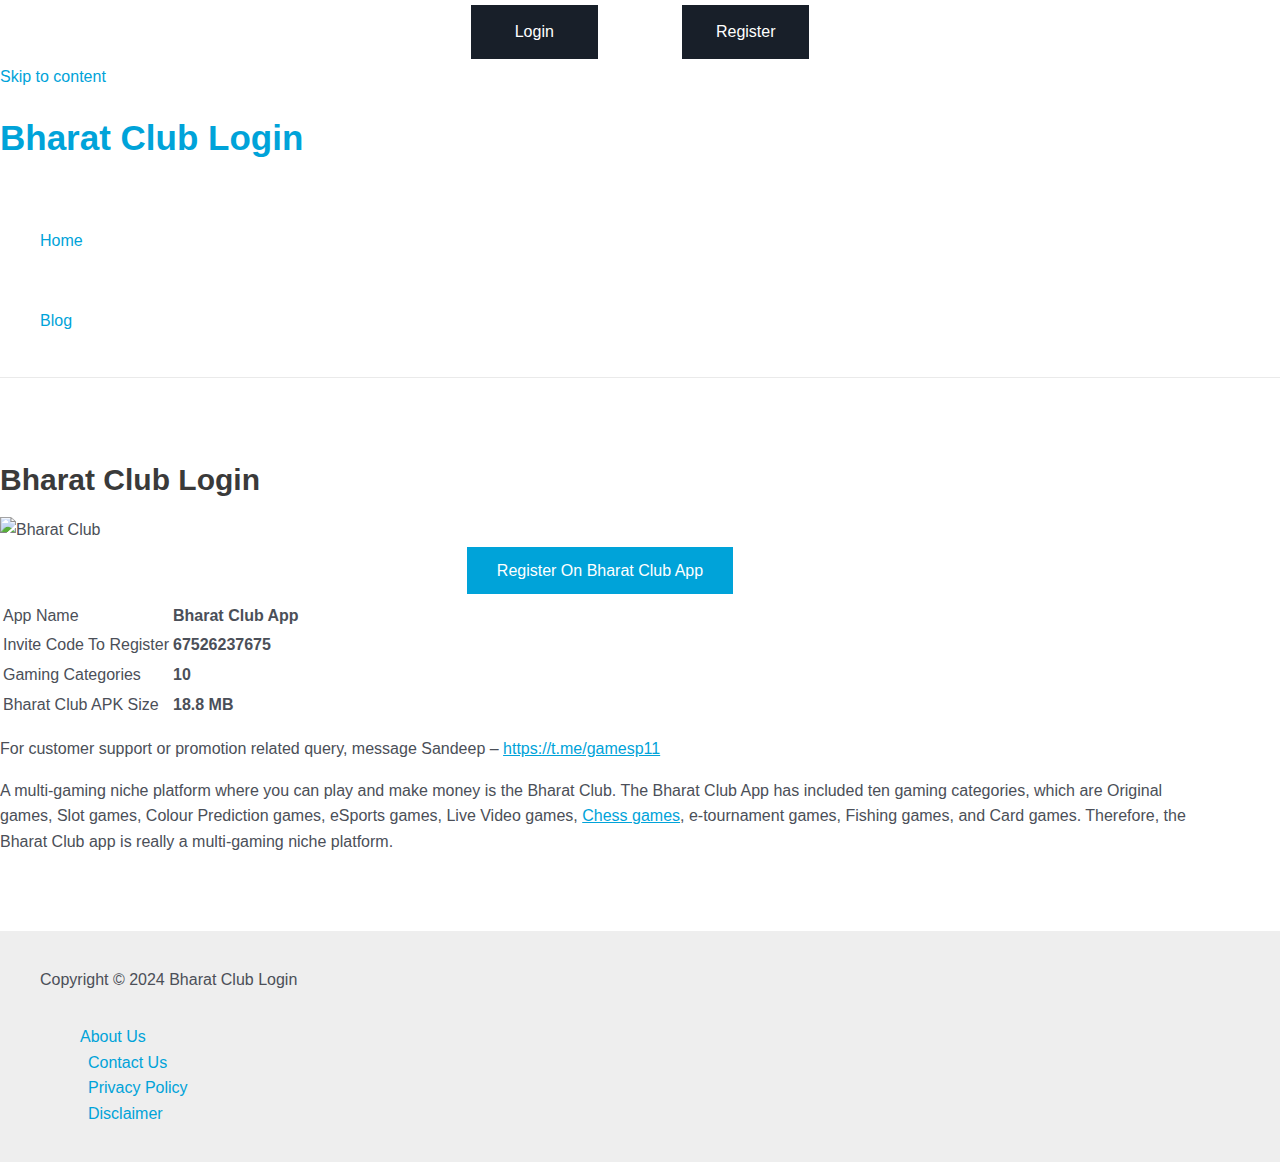
==== index.html @ de984020 "new responsive ui" ====
<!DOCTYPE html>
<html lang="en-US">
<head>
<meta charset="UTF-8">
<meta name="viewport" content="width=device-width, initial-scale=1">
	 <link rel="profile" href="https://gmpg.org/xfn/11"> 
	 <title>Bharat Club Login</title>
<meta name='robots' content='max-image-preview:large' />
<link rel="alternate" type="application/rss+xml" title="Bharat Club Login &raquo; Feed" href="https://bharatt.club/feed/" />
<link rel="alternate" type="application/rss+xml" title="Bharat Club Login &raquo; Comments Feed" href="https://bharatt.club/comments/feed/" />
<script>
window._wpemojiSettings = {"baseUrl":"https:\/\/s.w.org\/images\/core\/emoji\/15.0.3\/72x72\/","ext":".png","svgUrl":"https:\/\/s.w.org\/images\/core\/emoji\/15.0.3\/svg\/","svgExt":".svg","source":{"concatemoji":"https:\/\/bharatt.club\/wp-includes\/js\/wp-emoji-release.min.js?ver=6.5.5"}};
/*! This file is auto-generated */
!function(i,n){var o,s,e;function c(e){try{var t={supportTests:e,timestamp:(new Date).valueOf()};sessionStorage.setItem(o,JSON.stringify(t))}catch(e){}}function p(e,t,n){e.clearRect(0,0,e.canvas.width,e.canvas.height),e.fillText(t,0,0);var t=new Uint32Array(e.getImageData(0,0,e.canvas.width,e.canvas.height).data),r=(e.clearRect(0,0,e.canvas.width,e.canvas.height),e.fillText(n,0,0),new Uint32Array(e.getImageData(0,0,e.canvas.width,e.canvas.height).data));return t.every(function(e,t){return e===r[t]})}function u(e,t,n){switch(t){case"flag":return n(e,"\ud83c\udff3\ufe0f\u200d\u26a7\ufe0f","\ud83c\udff3\ufe0f\u200b\u26a7\ufe0f")?!1:!n(e,"\ud83c\uddfa\ud83c\uddf3","\ud83c\uddfa\u200b\ud83c\uddf3")&&!n(e,"\ud83c\udff4\udb40\udc67\udb40\udc62\udb40\udc65\udb40\udc6e\udb40\udc67\udb40\udc7f","\ud83c\udff4\u200b\udb40\udc67\u200b\udb40\udc62\u200b\udb40\udc65\u200b\udb40\udc6e\u200b\udb40\udc67\u200b\udb40\udc7f");case"emoji":return!n(e,"\ud83d\udc26\u200d\u2b1b","\ud83d\udc26\u200b\u2b1b")}return!1}function f(e,t,n){var r="undefined"!=typeof WorkerGlobalScope&&self instanceof WorkerGlobalScope?new OffscreenCanvas(300,150):i.createElement("canvas"),a=r.getContext("2d",{willReadFrequently:!0}),o=(a.textBaseline="top",a.font="600 32px Arial",{});return e.forEach(function(e){o[e]=t(a,e,n)}),o}function t(e){var t=i.createElement("script");t.src=e,t.defer=!0,i.head.appendChild(t)}"undefined"!=typeof Promise&&(o="wpEmojiSettingsSupports",s=["flag","emoji"],n.supports={everything:!0,everythingExceptFlag:!0},e=new Promise(function(e){i.addEventListener("DOMContentLoaded",e,{once:!0})}),new Promise(function(t){var n=function(){try{var e=JSON.parse(sessionStorage.getItem(o));if("object"==typeof e&&"number"==typeof e.timestamp&&(new Date).valueOf()<e.timestamp+604800&&"object"==typeof e.supportTests)return e.supportTests}catch(e){}return null}();if(!n){if("undefined"!=typeof Worker&&"undefined"!=typeof OffscreenCanvas&&"undefined"!=typeof URL&&URL.createObjectURL&&"undefined"!=typeof Blob)try{var e="postMessage("+f.toString()+"("+[JSON.stringify(s),u.toString(),p.toString()].join(",")+"));",r=new Blob([e],{type:"text/javascript"}),a=new Worker(URL.createObjectURL(r),{name:"wpTestEmojiSupports"});return void(a.onmessage=function(e){c(n=e.data),a.terminate(),t(n)})}catch(e){}c(n=f(s,u,p))}t(n)}).then(function(e){for(var t in e)n.supports[t]=e[t],n.supports.everything=n.supports.everything&&n.supports[t],"flag"!==t&&(n.supports.everythingExceptFlag=n.supports.everythingExceptFlag&&n.supports[t]);n.supports.everythingExceptFlag=n.supports.everythingExceptFlag&&!n.supports.flag,n.DOMReady=!1,n.readyCallback=function(){n.DOMReady=!0}}).then(function(){return e}).then(function(){var e;n.supports.everything||(n.readyCallback(),(e=n.source||{}).concatemoji?t(e.concatemoji):e.wpemoji&&e.twemoji&&(t(e.twemoji),t(e.wpemoji)))}))}((window,document),window._wpemojiSettings);
</script>
<link rel='stylesheet' id='astra-theme-css-css' href='https://bharatt.club/wp-content/themes/astra/assets/css/minified/main.min.css?ver=4.1.8' media='all' />
<style id='astra-theme-css-inline-css'>
:root{--ast-container-default-xlg-padding:3em;--ast-container-default-lg-padding:3em;--ast-container-default-slg-padding:2em;--ast-container-default-md-padding:3em;--ast-container-default-sm-padding:3em;--ast-container-default-xs-padding:2.4em;--ast-container-default-xxs-padding:1.8em;--ast-code-block-background:#EEEEEE;--ast-comment-inputs-background:#FAFAFA;}html{font-size:100%;}a{color:#00a3d9;}a:hover,a:focus{color:var(--ast-global-color-1);}body,button,input,select,textarea,.ast-button,.ast-custom-button{font-family:-apple-system,BlinkMacSystemFont,Segoe UI,Roboto,Oxygen-Sans,Ubuntu,Cantarell,Helvetica Neue,sans-serif;font-weight:inherit;font-size:16px;font-size:1rem;line-height:1.6em;}blockquote{color:var(--ast-global-color-3);}h1,.entry-content h1,h2,.entry-content h2,h3,.entry-content h3,h4,.entry-content h4,h5,.entry-content h5,h6,.entry-content h6,.site-title,.site-title a{font-weight:600;}.site-title{font-size:35px;font-size:2.1875rem;display:block;}.site-header .site-description{font-size:15px;font-size:0.9375rem;display:none;}.entry-title{font-size:30px;font-size:1.875rem;}h1,.entry-content h1{font-size:40px;font-size:2.5rem;font-weight:600;line-height:1.4em;}h2,.entry-content h2{font-size:30px;font-size:1.875rem;font-weight:600;line-height:1.25em;}h3,.entry-content h3{font-size:25px;font-size:1.5625rem;font-weight:600;line-height:1.2em;}h4,.entry-content h4{font-size:20px;font-size:1.25rem;line-height:1.2em;font-weight:600;}h5,.entry-content h5{font-size:18px;font-size:1.125rem;line-height:1.2em;font-weight:600;}h6,.entry-content h6{font-size:15px;font-size:0.9375rem;line-height:1.25em;font-weight:600;}::selection{background-color:#00a3d9;color:#ffffff;}body,h1,.entry-title a,.entry-content h1,h2,.entry-content h2,h3,.entry-content h3,h4,.entry-content h4,h5,.entry-content h5,h6,.entry-content h6{color:var(--ast-global-color-3);}.tagcloud a:hover,.tagcloud a:focus,.tagcloud a.current-item{color:#ffffff;border-color:#00a3d9;background-color:#00a3d9;}input:focus,input[type="text"]:focus,input[type="email"]:focus,input[type="url"]:focus,input[type="password"]:focus,input[type="reset"]:focus,input[type="search"]:focus,textarea:focus{border-color:#00a3d9;}input[type="radio"]:checked,input[type=reset],input[type="checkbox"]:checked,input[type="checkbox"]:hover:checked,input[type="checkbox"]:focus:checked,input[type=range]::-webkit-slider-thumb{border-color:#00a3d9;background-color:#00a3d9;box-shadow:none;}.site-footer a:hover + .post-count,.site-footer a:focus + .post-count{background:#00a3d9;border-color:#00a3d9;}.single .nav-links .nav-previous,.single .nav-links .nav-next{color:#00a3d9;}.entry-meta,.entry-meta *{line-height:1.45;color:#00a3d9;}.entry-meta a:hover,.entry-meta a:hover *,.entry-meta a:focus,.entry-meta a:focus *,.page-links > .page-link,.page-links .page-link:hover,.post-navigation a:hover{color:var(--ast-global-color-1);}#cat option,.secondary .calendar_wrap thead a,.secondary .calendar_wrap thead a:visited{color:#00a3d9;}.secondary .calendar_wrap #today,.ast-progress-val span{background:#00a3d9;}.secondary a:hover + .post-count,.secondary a:focus + .post-count{background:#00a3d9;border-color:#00a3d9;}.calendar_wrap #today > a{color:#ffffff;}.page-links .page-link,.single .post-navigation a{color:#00a3d9;}.ast-archive-title{color:var(--ast-global-color-2);}.widget-title{font-size:22px;font-size:1.375rem;color:var(--ast-global-color-2);}.ast-single-post .entry-content a,.ast-comment-content a:not(.ast-comment-edit-reply-wrap a){text-decoration:underline;}.ast-single-post .wp-block-button .wp-block-button__link,.ast-single-post .elementor-button-wrapper .elementor-button,.ast-single-post .entry-content .uagb-tab a,.ast-single-post .entry-content .uagb-ifb-cta a,.ast-single-post .entry-content .wp-block-uagb-buttons a,.ast-single-post .entry-content .uabb-module-content a,.ast-single-post .entry-content .uagb-post-grid a,.ast-single-post .entry-content .uagb-timeline a,.ast-single-post .entry-content .uagb-toc__wrap a,.ast-single-post .entry-content .uagb-taxomony-box a,.ast-single-post .entry-content .woocommerce a,.entry-content .wp-block-latest-posts > li > a,.ast-single-post .entry-content .wp-block-file__button{text-decoration:none;}a:focus-visible,.ast-menu-toggle:focus-visible,.site .skip-link:focus-visible,.wp-block-loginout input:focus-visible,.wp-block-search.wp-block-search__button-inside .wp-block-search__inside-wrapper,.ast-header-navigation-arrow:focus-visible{outline-style:dotted;outline-color:inherit;outline-width:thin;border-color:transparent;}input:focus,input[type="text"]:focus,input[type="email"]:focus,input[type="url"]:focus,input[type="password"]:focus,input[type="reset"]:focus,input[type="search"]:focus,textarea:focus,.wp-block-search__input:focus,[data-section="section-header-mobile-trigger"] .ast-button-wrap .ast-mobile-menu-trigger-minimal:focus,.ast-mobile-popup-drawer.active .menu-toggle-close:focus,.woocommerce-ordering select.orderby:focus,#ast-scroll-top:focus,.woocommerce a.add_to_cart_button:focus,.woocommerce .button.single_add_to_cart_button:focus{border-style:dotted;border-color:inherit;border-width:thin;outline-color:transparent;}.ast-logo-title-inline .site-logo-img{padding-right:1em;}@media (max-width:921px){#ast-desktop-header{display:none;}}@media (min-width:921px){#ast-mobile-header{display:none;}}.wp-block-buttons.aligncenter{justify-content:center;}@media (max-width:921px){.ast-theme-transparent-header #primary,.ast-theme-transparent-header #secondary{padding:0;}}@media (max-width:921px){.ast-plain-container.ast-no-sidebar #primary{padding:0;}}.ast-plain-container.ast-no-sidebar #primary{margin-top:0;margin-bottom:0;}@media (min-width:1200px){.ast-plain-container.ast-no-sidebar #primary{margin-top:60px;margin-bottom:60px;}}.wp-block-button.is-style-outline .wp-block-button__link{border-color:#00a3d9;}div.wp-block-button.is-style-outline > .wp-block-button__link:not(.has-text-color),div.wp-block-button.wp-block-button__link.is-style-outline:not(.has-text-color){color:#00a3d9;}.wp-block-button.is-style-outline .wp-block-button__link:hover,div.wp-block-button.is-style-outline .wp-block-button__link:focus,div.wp-block-button.is-style-outline > .wp-block-button__link:not(.has-text-color):hover,div.wp-block-button.wp-block-button__link.is-style-outline:not(.has-text-color):hover{color:#ffffff;background-color:var(--ast-global-color-1);border-color:var(--ast-global-color-1);}.post-page-numbers.current .page-link,.ast-pagination .page-numbers.current{color:#ffffff;border-color:#00a3d9;background-color:#00a3d9;border-radius:2px;}h1.widget-title{font-weight:600;}h2.widget-title{font-weight:600;}h3.widget-title{font-weight:600;}#page{display:flex;flex-direction:column;min-height:100vh;}.ast-404-layout-1 h1.page-title{color:var(--ast-global-color-2);}.single .post-navigation a{line-height:1em;height:inherit;}.error-404 .page-sub-title{font-size:1.5rem;font-weight:inherit;}.search .site-content .content-area .search-form{margin-bottom:0;}#page .site-content{flex-grow:1;}.widget{margin-bottom:3.5em;}#secondary li{line-height:1.5em;}#secondary .wp-block-group h2{margin-bottom:0.7em;}#secondary h2{font-size:1.7rem;}.ast-separate-container .ast-article-post,.ast-separate-container .ast-article-single,.ast-separate-container .ast-comment-list li.depth-1,.ast-separate-container .comment-respond{padding:3em;}.ast-separate-container .ast-comment-list li.depth-1,.hentry{margin-bottom:2em;}.ast-separate-container .ast-archive-description,.ast-separate-container .ast-author-box{background-color:var(--ast-global-color-5);border-bottom:1px solid var(--ast-border-color);}.ast-separate-container .comments-title{padding:2em 2em 0 2em;}.ast-page-builder-template .comment-form-textarea,.ast-comment-formwrap .ast-grid-common-col{padding:0;}.ast-comment-formwrap{padding:0 20px;display:inline-flex;column-gap:20px;}.archive.ast-page-builder-template .entry-header{margin-top:2em;}.ast-page-builder-template .ast-comment-formwrap{width:100%;}.entry-title{margin-bottom:0.5em;}.ast-archive-description p{font-size:inherit;font-weight:inherit;line-height:inherit;}@media (min-width:921px){.ast-left-sidebar.ast-page-builder-template #secondary,.archive.ast-right-sidebar.ast-page-builder-template .site-main{padding-left:20px;padding-right:20px;}}@media (max-width:544px){.ast-comment-formwrap.ast-row{column-gap:10px;display:inline-block;}#ast-commentform .ast-grid-common-col{position:relative;width:100%;}}@media (min-width:1201px){.ast-separate-container .ast-article-post,.ast-separate-container .ast-article-single,.ast-separate-container .ast-author-box,.ast-separate-container .ast-404-layout-1,.ast-separate-container .no-results{padding:3em;}}@media (max-width:921px){.ast-separate-container #primary,.ast-separate-container #secondary{padding:1.5em 0;}#primary,#secondary{padding:1.5em 0;margin:0;}.ast-left-sidebar #content > .ast-container{display:flex;flex-direction:column-reverse;width:100%;}}@media (min-width:922px){.ast-separate-container.ast-right-sidebar #primary,.ast-separate-container.ast-left-sidebar #primary{border:0;}.search-no-results.ast-separate-container #primary{margin-bottom:4em;}}.wp-block-button .wp-block-button__link{color:#ffffff;}.wp-block-button .wp-block-button__link:hover,.wp-block-button .wp-block-button__link:focus{color:#ffffff;background-color:var(--ast-global-color-1);border-color:var(--ast-global-color-1);}.elementor-widget-heading h1.elementor-heading-title{line-height:1.4em;}.elementor-widget-heading h2.elementor-heading-title{line-height:1.25em;}.elementor-widget-heading h3.elementor-heading-title{line-height:1.2em;}.elementor-widget-heading h4.elementor-heading-title{line-height:1.2em;}.elementor-widget-heading h5.elementor-heading-title{line-height:1.2em;}.elementor-widget-heading h6.elementor-heading-title{line-height:1.25em;}.wp-block-button .wp-block-button__link,.wp-block-search .wp-block-search__button,body .wp-block-file .wp-block-file__button{border-color:#00a3d9;background-color:#00a3d9;color:#ffffff;font-family:inherit;font-weight:inherit;line-height:1em;padding-top:15px;padding-right:30px;padding-bottom:15px;padding-left:30px;}@media (max-width:921px){.wp-block-button .wp-block-button__link,.wp-block-search .wp-block-search__button,body .wp-block-file .wp-block-file__button{padding-top:14px;padding-right:28px;padding-bottom:14px;padding-left:28px;}}@media (max-width:544px){.wp-block-button .wp-block-button__link,.wp-block-search .wp-block-search__button,body .wp-block-file .wp-block-file__button{padding-top:12px;padding-right:24px;padding-bottom:12px;padding-left:24px;}}.menu-toggle,button,.ast-button,.ast-custom-button,.button,input#submit,input[type="button"],input[type="submit"],input[type="reset"],form[CLASS*="wp-block-search__"].wp-block-search .wp-block-search__inside-wrapper .wp-block-search__button,body .wp-block-file .wp-block-file__button,.search .search-submit{border-style:solid;border-top-width:0;border-right-width:0;border-left-width:0;border-bottom-width:0;color:#ffffff;border-color:#00a3d9;background-color:#00a3d9;padding-top:15px;padding-right:30px;padding-bottom:15px;padding-left:30px;font-family:inherit;font-weight:inherit;line-height:1em;}button:focus,.menu-toggle:hover,button:hover,.ast-button:hover,.ast-custom-button:hover .button:hover,.ast-custom-button:hover ,input[type=reset]:hover,input[type=reset]:focus,input#submit:hover,input#submit:focus,input[type="button"]:hover,input[type="button"]:focus,input[type="submit"]:hover,input[type="submit"]:focus,form[CLASS*="wp-block-search__"].wp-block-search .wp-block-search__inside-wrapper .wp-block-search__button:hover,form[CLASS*="wp-block-search__"].wp-block-search .wp-block-search__inside-wrapper .wp-block-search__button:focus,body .wp-block-file .wp-block-file__button:hover,body .wp-block-file .wp-block-file__button:focus{color:#ffffff;background-color:var(--ast-global-color-1);border-color:var(--ast-global-color-1);}form[CLASS*="wp-block-search__"].wp-block-search .wp-block-search__inside-wrapper .wp-block-search__button.has-icon{padding-top:calc(15px - 3px);padding-right:calc(30px - 3px);padding-bottom:calc(15px - 3px);padding-left:calc(30px - 3px);}@media (max-width:921px){.menu-toggle,button,.ast-button,.ast-custom-button,.button,input#submit,input[type="button"],input[type="submit"],input[type="reset"],form[CLASS*="wp-block-search__"].wp-block-search .wp-block-search__inside-wrapper .wp-block-search__button,body .wp-block-file .wp-block-file__button,.search .search-submit{padding-top:14px;padding-right:28px;padding-bottom:14px;padding-left:28px;}}@media (max-width:544px){.menu-toggle,button,.ast-button,.ast-custom-button,.button,input#submit,input[type="button"],input[type="submit"],input[type="reset"],form[CLASS*="wp-block-search__"].wp-block-search .wp-block-search__inside-wrapper .wp-block-search__button,body .wp-block-file .wp-block-file__button,.search .search-submit{padding-top:12px;padding-right:24px;padding-bottom:12px;padding-left:24px;}}@media (max-width:921px){.ast-mobile-header-stack .main-header-bar .ast-search-menu-icon{display:inline-block;}.ast-header-break-point.ast-header-custom-item-outside .ast-mobile-header-stack .main-header-bar .ast-search-icon{margin:0;}.ast-comment-avatar-wrap img{max-width:2.5em;}.ast-separate-container .ast-comment-list li.depth-1{padding:1.5em 2.14em;}.ast-separate-container .comment-respond{padding:2em 2.14em;}.ast-comment-meta{padding:0 1.8888em 1.3333em;}}@media (min-width:544px){.ast-container{max-width:100%;}}@media (max-width:544px){.ast-separate-container .ast-article-post,.ast-separate-container .ast-article-single,.ast-separate-container .comments-title,.ast-separate-container .ast-archive-description{padding:1.5em 1em;}.ast-separate-container #content .ast-container{padding-left:0.54em;padding-right:0.54em;}.ast-separate-container .ast-comment-list li.depth-1{padding:1.5em 1em;margin-bottom:1.5em;}.ast-separate-container .ast-comment-list .bypostauthor{padding:.5em;}.ast-search-menu-icon.ast-dropdown-active .search-field{width:170px;}}.ast-separate-container{background-color:var(--ast-global-color-4);;}@media (max-width:921px){.site-title{display:block;}.site-header .site-description{display:none;}.entry-title{font-size:30px;}h1,.entry-content h1{font-size:30px;}h2,.entry-content h2{font-size:25px;}h3,.entry-content h3{font-size:20px;}}@media (max-width:544px){.site-title{display:block;}.site-header .site-description{display:none;}.entry-title{font-size:30px;}h1,.entry-content h1{font-size:30px;}h2,.entry-content h2{font-size:25px;}h3,.entry-content h3{font-size:20px;}}@media (max-width:921px){html{font-size:91.2%;}}@media (max-width:544px){html{font-size:91.2%;}}@media (min-width:922px){.ast-container{max-width:1240px;}}@media (min-width:922px){.site-content .ast-container{display:flex;}}@media (max-width:921px){.site-content .ast-container{flex-direction:column;}}@media (min-width:922px){.main-header-menu .sub-menu .menu-item.ast-left-align-sub-menu:hover > .sub-menu,.main-header-menu .sub-menu .menu-item.ast-left-align-sub-menu.focus > .sub-menu{margin-left:-0px;}}blockquote,cite {font-style: initial;}.wp-block-file {display: flex;align-items: center;flex-wrap: wrap;justify-content: space-between;}.wp-block-pullquote {border: none;}.wp-block-pullquote blockquote::before {content: "\201D";font-family: "Helvetica",sans-serif;display: flex;transform: rotate( 180deg );font-size: 6rem;font-style: normal;line-height: 1;font-weight: bold;align-items: center;justify-content: center;}.has-text-align-right > blockquote::before {justify-content: flex-start;}.has-text-align-left > blockquote::before {justify-content: flex-end;}figure.wp-block-pullquote.is-style-solid-color blockquote {max-width: 100%;text-align: inherit;}html body {--wp--custom--ast-default-block-top-padding: 3em;--wp--custom--ast-default-block-right-padding: 3em;--wp--custom--ast-default-block-bottom-padding: 3em;--wp--custom--ast-default-block-left-padding: 3em;--wp--custom--ast-container-width: 1200px;--wp--custom--ast-content-width-size: 1200px;--wp--custom--ast-wide-width-size: calc(1200px + var(--wp--custom--ast-default-block-left-padding) + var(--wp--custom--ast-default-block-right-padding));}.ast-narrow-container {--wp--custom--ast-content-width-size: 750px;--wp--custom--ast-wide-width-size: 750px;}@media(max-width: 921px) {html body {--wp--custom--ast-default-block-top-padding: 3em;--wp--custom--ast-default-block-right-padding: 2em;--wp--custom--ast-default-block-bottom-padding: 3em;--wp--custom--ast-default-block-left-padding: 2em;}}@media(max-width: 544px) {html body {--wp--custom--ast-default-block-top-padding: 3em;--wp--custom--ast-default-block-right-padding: 1.5em;--wp--custom--ast-default-block-bottom-padding: 3em;--wp--custom--ast-default-block-left-padding: 1.5em;}}.entry-content > .wp-block-group,.entry-content > .wp-block-cover,.entry-content > .wp-block-columns {padding-top: var(--wp--custom--ast-default-block-top-padding);padding-right: var(--wp--custom--ast-default-block-right-padding);padding-bottom: var(--wp--custom--ast-default-block-bottom-padding);padding-left: var(--wp--custom--ast-default-block-left-padding);}.ast-plain-container.ast-no-sidebar .entry-content > .alignfull,.ast-page-builder-template .ast-no-sidebar .entry-content > .alignfull {margin-left: calc( -50vw + 50%);margin-right: calc( -50vw + 50%);max-width: 100vw;width: 100vw;}.ast-plain-container.ast-no-sidebar .entry-content .alignfull .alignfull,.ast-page-builder-template.ast-no-sidebar .entry-content .alignfull .alignfull,.ast-plain-container.ast-no-sidebar .entry-content .alignfull .alignwide,.ast-page-builder-template.ast-no-sidebar .entry-content .alignfull .alignwide,.ast-plain-container.ast-no-sidebar .entry-content .alignwide .alignfull,.ast-page-builder-template.ast-no-sidebar .entry-content .alignwide .alignfull,.ast-plain-container.ast-no-sidebar .entry-content .alignwide .alignwide,.ast-page-builder-template.ast-no-sidebar .entry-content .alignwide .alignwide,.ast-plain-container.ast-no-sidebar .entry-content .wp-block-column .alignfull,.ast-page-builder-template.ast-no-sidebar .entry-content .wp-block-column .alignfull,.ast-plain-container.ast-no-sidebar .entry-content .wp-block-column .alignwide,.ast-page-builder-template.ast-no-sidebar .entry-content .wp-block-column .alignwide {margin-left: auto;margin-right: auto;width: 100%;}[ast-blocks-layout] .wp-block-separator:not(.is-style-dots) {height: 0;}[ast-blocks-layout] .wp-block-separator {margin: 20px auto;}[ast-blocks-layout] .wp-block-separator:not(.is-style-wide):not(.is-style-dots) {max-width: 100px;}[ast-blocks-layout] .wp-block-separator.has-background {padding: 0;}.entry-content[ast-blocks-layout] > * {max-width: var(--wp--custom--ast-content-width-size);margin-left: auto;margin-right: auto;}.entry-content[ast-blocks-layout] > .alignwide {max-width: var(--wp--custom--ast-wide-width-size);}.entry-content[ast-blocks-layout] .alignfull {max-width: none;}.entry-content .wp-block-columns {margin-bottom: 0;}blockquote {margin: 1.5em;border: none;}.wp-block-quote:not(.has-text-align-right):not(.has-text-align-center) {border-left: 5px solid rgba(0,0,0,0.05);}.has-text-align-right > blockquote,blockquote.has-text-align-right {border-right: 5px solid rgba(0,0,0,0.05);}.has-text-align-left > blockquote,blockquote.has-text-align-left {border-left: 5px solid rgba(0,0,0,0.05);}.wp-block-site-tagline,.wp-block-latest-posts .read-more {margin-top: 15px;}.wp-block-loginout p label {display: block;}.wp-block-loginout p:not(.login-remember):not(.login-submit) input {width: 100%;}.wp-block-loginout input:focus {border-color: transparent;}.wp-block-loginout input:focus {outline: thin dotted;}.entry-content .wp-block-media-text .wp-block-media-text__content {padding: 0 0 0 8%;}.entry-content .wp-block-media-text.has-media-on-the-right .wp-block-media-text__content {padding: 0 8% 0 0;}.entry-content .wp-block-media-text.has-background .wp-block-media-text__content {padding: 8%;}.entry-content .wp-block-cover:not([class*="background-color"]) .wp-block-cover__inner-container,.entry-content .wp-block-cover:not([class*="background-color"]) .wp-block-cover-image-text,.entry-content .wp-block-cover:not([class*="background-color"]) .wp-block-cover-text,.entry-content .wp-block-cover-image:not([class*="background-color"]) .wp-block-cover__inner-container,.entry-content .wp-block-cover-image:not([class*="background-color"]) .wp-block-cover-image-text,.entry-content .wp-block-cover-image:not([class*="background-color"]) .wp-block-cover-text {color: var(--ast-global-color-5);}.wp-block-loginout .login-remember input {width: 1.1rem;height: 1.1rem;margin: 0 5px 4px 0;vertical-align: middle;}.wp-block-latest-posts > li > *:first-child,.wp-block-latest-posts:not(.is-grid) > li:first-child {margin-top: 0;}.wp-block-search__inside-wrapper .wp-block-search__input {padding: 0 10px;color: var(--ast-global-color-3);background: var(--ast-global-color-5);border-color: var(--ast-border-color);}.wp-block-latest-posts .read-more {margin-bottom: 1.5em;}.wp-block-search__no-button .wp-block-search__inside-wrapper .wp-block-search__input {padding-top: 5px;padding-bottom: 5px;}.wp-block-latest-posts .wp-block-latest-posts__post-date,.wp-block-latest-posts .wp-block-latest-posts__post-author {font-size: 1rem;}.wp-block-latest-posts > li > *,.wp-block-latest-posts:not(.is-grid) > li {margin-top: 12px;margin-bottom: 12px;}.ast-page-builder-template .entry-content[ast-blocks-layout] > *,.ast-page-builder-template .entry-content[ast-blocks-layout] > .alignfull > * {max-width: none;}.ast-page-builder-template .entry-content[ast-blocks-layout] > .alignwide > * {max-width: var(--wp--custom--ast-wide-width-size);}.ast-page-builder-template .entry-content[ast-blocks-layout] > .inherit-container-width > *,.ast-page-builder-template .entry-content[ast-blocks-layout] > * > *,.entry-content[ast-blocks-layout] > .wp-block-cover .wp-block-cover__inner-container {max-width: var(--wp--custom--ast-content-width-size);margin-left: auto;margin-right: auto;}.entry-content[ast-blocks-layout] .wp-block-cover:not(.alignleft):not(.alignright) {width: auto;}@media(max-width: 1200px) {.ast-separate-container .entry-content > .alignfull,.ast-separate-container .entry-content[ast-blocks-layout] > .alignwide,.ast-plain-container .entry-content[ast-blocks-layout] > .alignwide,.ast-plain-container .entry-content .alignfull {margin-left: calc(-1 * min(var(--ast-container-default-xlg-padding),20px)) ;margin-right: calc(-1 * min(var(--ast-container-default-xlg-padding),20px));}}@media(min-width: 1201px) {.ast-separate-container .entry-content > .alignfull {margin-left: calc(-1 * var(--ast-container-default-xlg-padding) );margin-right: calc(-1 * var(--ast-container-default-xlg-padding) );}.ast-separate-container .entry-content[ast-blocks-layout] > .alignwide,.ast-plain-container .entry-content[ast-blocks-layout] > .alignwide {margin-left: calc(-1 * var(--wp--custom--ast-default-block-left-padding) );margin-right: calc(-1 * var(--wp--custom--ast-default-block-right-padding) );}}@media(min-width: 921px) {.ast-separate-container .entry-content .wp-block-group.alignwide:not(.inherit-container-width) > :where(:not(.alignleft):not(.alignright)),.ast-plain-container .entry-content .wp-block-group.alignwide:not(.inherit-container-width) > :where(:not(.alignleft):not(.alignright)) {max-width: calc( var(--wp--custom--ast-content-width-size) + 80px );}.ast-plain-container.ast-right-sidebar .entry-content[ast-blocks-layout] .alignfull,.ast-plain-container.ast-left-sidebar .entry-content[ast-blocks-layout] .alignfull {margin-left: -60px;margin-right: -60px;}}@media(min-width: 544px) {.entry-content > .alignleft {margin-right: 20px;}.entry-content > .alignright {margin-left: 20px;}}@media (max-width:544px){.wp-block-columns .wp-block-column:not(:last-child){margin-bottom:20px;}.wp-block-latest-posts{margin:0;}}@media( max-width: 600px ) {.entry-content .wp-block-media-text .wp-block-media-text__content,.entry-content .wp-block-media-text.has-media-on-the-right .wp-block-media-text__content {padding: 8% 0 0;}.entry-content .wp-block-media-text.has-background .wp-block-media-text__content {padding: 8%;}}.ast-narrow-container .site-content .wp-block-uagb-image--align-full .wp-block-uagb-image__figure {max-width: 100%;margin-left: auto;margin-right: auto;}:root .has-ast-global-color-0-color{color:var(--ast-global-color-0);}:root .has-ast-global-color-0-background-color{background-color:var(--ast-global-color-0);}:root .wp-block-button .has-ast-global-color-0-color{color:var(--ast-global-color-0);}:root .wp-block-button .has-ast-global-color-0-background-color{background-color:var(--ast-global-color-0);}:root .has-ast-global-color-1-color{color:var(--ast-global-color-1);}:root .has-ast-global-color-1-background-color{background-color:var(--ast-global-color-1);}:root .wp-block-button .has-ast-global-color-1-color{color:var(--ast-global-color-1);}:root .wp-block-button .has-ast-global-color-1-background-color{background-color:var(--ast-global-color-1);}:root .has-ast-global-color-2-color{color:var(--ast-global-color-2);}:root .has-ast-global-color-2-background-color{background-color:var(--ast-global-color-2);}:root .wp-block-button .has-ast-global-color-2-color{color:var(--ast-global-color-2);}:root .wp-block-button .has-ast-global-color-2-background-color{background-color:var(--ast-global-color-2);}:root .has-ast-global-color-3-color{color:var(--ast-global-color-3);}:root .has-ast-global-color-3-background-color{background-color:var(--ast-global-color-3);}:root .wp-block-button .has-ast-global-color-3-color{color:var(--ast-global-color-3);}:root .wp-block-button .has-ast-global-color-3-background-color{background-color:var(--ast-global-color-3);}:root .has-ast-global-color-4-color{color:var(--ast-global-color-4);}:root .has-ast-global-color-4-background-color{background-color:var(--ast-global-color-4);}:root .wp-block-button .has-ast-global-color-4-color{color:var(--ast-global-color-4);}:root .wp-block-button .has-ast-global-color-4-background-color{background-color:var(--ast-global-color-4);}:root .has-ast-global-color-5-color{color:var(--ast-global-color-5);}:root .has-ast-global-color-5-background-color{background-color:var(--ast-global-color-5);}:root .wp-block-button .has-ast-global-color-5-color{color:var(--ast-global-color-5);}:root .wp-block-button .has-ast-global-color-5-background-color{background-color:var(--ast-global-color-5);}:root .has-ast-global-color-6-color{color:var(--ast-global-color-6);}:root .has-ast-global-color-6-background-color{background-color:var(--ast-global-color-6);}:root .wp-block-button .has-ast-global-color-6-color{color:var(--ast-global-color-6);}:root .wp-block-button .has-ast-global-color-6-background-color{background-color:var(--ast-global-color-6);}:root .has-ast-global-color-7-color{color:var(--ast-global-color-7);}:root .has-ast-global-color-7-background-color{background-color:var(--ast-global-color-7);}:root .wp-block-button .has-ast-global-color-7-color{color:var(--ast-global-color-7);}:root .wp-block-button .has-ast-global-color-7-background-color{background-color:var(--ast-global-color-7);}:root .has-ast-global-color-8-color{color:var(--ast-global-color-8);}:root .has-ast-global-color-8-background-color{background-color:var(--ast-global-color-8);}:root .wp-block-button .has-ast-global-color-8-color{color:var(--ast-global-color-8);}:root .wp-block-button .has-ast-global-color-8-background-color{background-color:var(--ast-global-color-8);}:root{--ast-global-color-0:#0170B9;--ast-global-color-1:#3a3a3a;--ast-global-color-2:#3a3a3a;--ast-global-color-3:#4B4F58;--ast-global-color-4:#F5F5F5;--ast-global-color-5:#FFFFFF;--ast-global-color-6:#E5E5E5;--ast-global-color-7:#424242;--ast-global-color-8:#000000;}:root {--ast-border-color : var(--ast-global-color-6);}.ast-single-entry-banner {-js-display: flex;display: flex;flex-direction: column;justify-content: center;text-align: center;position: relative;background: #eeeeee;}.ast-single-entry-banner[data-banner-layout="layout-1"] {max-width: 1200px;background: inherit;padding: 20px 0;}.ast-single-entry-banner[data-banner-width-type="custom"] {margin: 0 auto;width: 100%;}.ast-single-entry-banner + .site-content .entry-header {margin-bottom: 0;}header.entry-header:not(.related-entry-header) > *:not(:last-child){margin-bottom:10px;}.ast-archive-entry-banner {-js-display: flex;display: flex;flex-direction: column;justify-content: center;text-align: center;position: relative;background: #eeeeee;}.ast-archive-entry-banner[data-banner-width-type="custom"] {margin: 0 auto;width: 100%;}.ast-archive-entry-banner[data-banner-layout="layout-1"] {background: inherit;padding: 20px 0;text-align: left;}body.archive .ast-archive-description{max-width:1200px;width:100%;text-align:left;padding-top:3em;padding-right:3em;padding-bottom:3em;padding-left:3em;}body.archive .ast-archive-description .ast-archive-title,body.archive .ast-archive-description .ast-archive-title *{font-size:40px;font-size:2.5rem;text-transform:capitalize;}body.archive .ast-archive-description > *:not(:last-child){margin-bottom:10px;}@media (max-width:921px){body.archive .ast-archive-description{text-align:left;}}@media (max-width:544px){body.archive .ast-archive-description{text-align:left;}}.ast-breadcrumbs .trail-browse,.ast-breadcrumbs .trail-items,.ast-breadcrumbs .trail-items li{display:inline-block;margin:0;padding:0;border:none;background:inherit;text-indent:0;text-decoration:none;}.ast-breadcrumbs .trail-browse{font-size:inherit;font-style:inherit;font-weight:inherit;color:inherit;}.ast-breadcrumbs .trail-items{list-style:none;}.trail-items li::after{padding:0 0.3em;content:"\00bb";}.trail-items li:last-of-type::after{display:none;}h1,.entry-content h1,h2,.entry-content h2,h3,.entry-content h3,h4,.entry-content h4,h5,.entry-content h5,h6,.entry-content h6{color:var(--ast-global-color-2);}.entry-title a{color:var(--ast-global-color-2);}@media (max-width:921px){.ast-builder-grid-row-container.ast-builder-grid-row-tablet-3-firstrow .ast-builder-grid-row > *:first-child,.ast-builder-grid-row-container.ast-builder-grid-row-tablet-3-lastrow .ast-builder-grid-row > *:last-child{grid-column:1 / -1;}}@media (max-width:544px){.ast-builder-grid-row-container.ast-builder-grid-row-mobile-3-firstrow .ast-builder-grid-row > *:first-child,.ast-builder-grid-row-container.ast-builder-grid-row-mobile-3-lastrow .ast-builder-grid-row > *:last-child{grid-column:1 / -1;}}.ast-builder-layout-element[data-section="title_tagline"]{display:flex;}@media (max-width:921px){.ast-header-break-point .ast-builder-layout-element[data-section="title_tagline"]{display:flex;}}@media (max-width:544px){.ast-header-break-point .ast-builder-layout-element[data-section="title_tagline"]{display:flex;}}.ast-builder-menu-1{font-family:inherit;font-weight:inherit;}.ast-builder-menu-1 .sub-menu,.ast-builder-menu-1 .inline-on-mobile .sub-menu{border-top-width:2px;border-bottom-width:0px;border-right-width:0px;border-left-width:0px;border-color:#00a3d9;border-style:solid;}.ast-builder-menu-1 .main-header-menu > .menu-item > .sub-menu,.ast-builder-menu-1 .main-header-menu > .menu-item > .astra-full-megamenu-wrapper{margin-top:0px;}.ast-desktop .ast-builder-menu-1 .main-header-menu > .menu-item > .sub-menu:before,.ast-desktop .ast-builder-menu-1 .main-header-menu > .menu-item > .astra-full-megamenu-wrapper:before{height:calc( 0px + 5px );}.ast-desktop .ast-builder-menu-1 .menu-item .sub-menu .menu-link{border-style:none;}@media (max-width:921px){.ast-header-break-point .ast-builder-menu-1 .menu-item.menu-item-has-children > .ast-menu-toggle{top:0;}.ast-builder-menu-1 .inline-on-mobile .menu-item.menu-item-has-children > .ast-menu-toggle{right:-15px;}.ast-builder-menu-1 .menu-item-has-children > .menu-link:after{content:unset;}.ast-builder-menu-1 .main-header-menu > .menu-item > .sub-menu,.ast-builder-menu-1 .main-header-menu > .menu-item > .astra-full-megamenu-wrapper{margin-top:0;}}@media (max-width:544px){.ast-header-break-point .ast-builder-menu-1 .menu-item.menu-item-has-children > .ast-menu-toggle{top:0;}.ast-builder-menu-1 .main-header-menu > .menu-item > .sub-menu,.ast-builder-menu-1 .main-header-menu > .menu-item > .astra-full-megamenu-wrapper{margin-top:0;}}.ast-builder-menu-1{display:flex;}@media (max-width:921px){.ast-header-break-point .ast-builder-menu-1{display:flex;}}@media (max-width:544px){.ast-header-break-point .ast-builder-menu-1{display:flex;}}.site-below-footer-wrap{padding-top:20px;padding-bottom:20px;}.site-below-footer-wrap[data-section="section-below-footer-builder"]{background-color:#eeeeee;;background-image:none;;min-height:80px;}.site-below-footer-wrap[data-section="section-below-footer-builder"] .ast-builder-grid-row{max-width:1200px;margin-left:auto;margin-right:auto;}.site-below-footer-wrap[data-section="section-below-footer-builder"] .ast-builder-grid-row,.site-below-footer-wrap[data-section="section-below-footer-builder"] .site-footer-section{align-items:flex-start;}.site-below-footer-wrap[data-section="section-below-footer-builder"].ast-footer-row-inline .site-footer-section{display:flex;margin-bottom:0;}.ast-builder-grid-row-2-equal .ast-builder-grid-row{grid-template-columns:repeat( 2,1fr );}@media (max-width:921px){.site-below-footer-wrap[data-section="section-below-footer-builder"].ast-footer-row-tablet-inline .site-footer-section{display:flex;margin-bottom:0;}.site-below-footer-wrap[data-section="section-below-footer-builder"].ast-footer-row-tablet-stack .site-footer-section{display:block;margin-bottom:10px;}.ast-builder-grid-row-container.ast-builder-grid-row-tablet-2-equal .ast-builder-grid-row{grid-template-columns:repeat( 2,1fr );}}@media (max-width:544px){.site-below-footer-wrap[data-section="section-below-footer-builder"].ast-footer-row-mobile-inline .site-footer-section{display:flex;margin-bottom:0;}.site-below-footer-wrap[data-section="section-below-footer-builder"].ast-footer-row-mobile-stack .site-footer-section{display:block;margin-bottom:10px;}.ast-builder-grid-row-container.ast-builder-grid-row-mobile-full .ast-builder-grid-row{grid-template-columns:1fr;}}.site-below-footer-wrap[data-section="section-below-footer-builder"]{display:grid;}@media (max-width:921px){.ast-header-break-point .site-below-footer-wrap[data-section="section-below-footer-builder"]{display:grid;}}@media (max-width:544px){.ast-header-break-point .site-below-footer-wrap[data-section="section-below-footer-builder"]{display:grid;}}.ast-footer-copyright{text-align:center;}.ast-footer-copyright {color:var(--ast-global-color-3);}@media (max-width:921px){.ast-footer-copyright{text-align:center;}}@media (max-width:544px){.ast-footer-copyright{text-align:center;}}.ast-footer-copyright.ast-builder-layout-element{display:flex;}@media (max-width:921px){.ast-header-break-point .ast-footer-copyright.ast-builder-layout-element{display:flex;}}@media (max-width:544px){.ast-header-break-point .ast-footer-copyright.ast-builder-layout-element{display:flex;}}.footer-widget-area.widget-area.site-footer-focus-item{width:auto;}.ast-header-break-point .main-header-bar{border-bottom-width:1px;}@media (min-width:922px){.main-header-bar{border-bottom-width:1px;}}.main-header-menu .menu-item, #astra-footer-menu .menu-item, .main-header-bar .ast-masthead-custom-menu-items{-js-display:flex;display:flex;-webkit-box-pack:center;-webkit-justify-content:center;-moz-box-pack:center;-ms-flex-pack:center;justify-content:center;-webkit-box-orient:vertical;-webkit-box-direction:normal;-webkit-flex-direction:column;-moz-box-orient:vertical;-moz-box-direction:normal;-ms-flex-direction:column;flex-direction:column;}.main-header-menu > .menu-item > .menu-link, #astra-footer-menu > .menu-item > .menu-link{height:100%;-webkit-box-align:center;-webkit-align-items:center;-moz-box-align:center;-ms-flex-align:center;align-items:center;-js-display:flex;display:flex;}.ast-header-break-point .main-navigation ul .menu-item .menu-link .icon-arrow:first-of-type svg{top:.2em;margin-top:0px;margin-left:0px;width:.65em;transform:translate(0, -2px) rotateZ(270deg);}.ast-mobile-popup-content .ast-submenu-expanded > .ast-menu-toggle{transform:rotateX(180deg);overflow-y:auto;}.ast-separate-container .blog-layout-1, .ast-separate-container .blog-layout-2, .ast-separate-container .blog-layout-3{background-color:transparent;background-image:none;}.ast-separate-container .ast-article-post{background-color:var(--ast-global-color-5);;background-image:none;;}@media (max-width:921px){.ast-separate-container .ast-article-post{background-color:var(--ast-global-color-5);;background-image:none;;}}@media (max-width:544px){.ast-separate-container .ast-article-post{background-color:var(--ast-global-color-5);;background-image:none;;}}.ast-separate-container .ast-article-single:not(.ast-related-post), .ast-separate-container .comments-area .comment-respond,.ast-separate-container .comments-area .ast-comment-list li, .ast-separate-container .ast-woocommerce-container, .ast-separate-container .error-404, .ast-separate-container .no-results, .single.ast-separate-container .site-main .ast-author-meta, .ast-separate-container .related-posts-title-wrapper, .ast-separate-container.ast-two-container #secondary .widget,.ast-separate-container .comments-count-wrapper, .ast-box-layout.ast-plain-container .site-content,.ast-padded-layout.ast-plain-container .site-content, .ast-separate-container .comments-area .comments-title, .ast-narrow-container .site-content{background-color:var(--ast-global-color-5);;background-image:none;;}@media (max-width:921px){.ast-separate-container .ast-article-single:not(.ast-related-post), .ast-separate-container .comments-area .comment-respond,.ast-separate-container .comments-area .ast-comment-list li, .ast-separate-container .ast-woocommerce-container, .ast-separate-container .error-404, .ast-separate-container .no-results, .single.ast-separate-container .site-main .ast-author-meta, .ast-separate-container .related-posts-title-wrapper, .ast-separate-container.ast-two-container #secondary .widget,.ast-separate-container .comments-count-wrapper, .ast-box-layout.ast-plain-container .site-content,.ast-padded-layout.ast-plain-container .site-content, .ast-separate-container .comments-area .comments-title, .ast-narrow-container .site-content{background-color:var(--ast-global-color-5);;background-image:none;;}}@media (max-width:544px){.ast-separate-container .ast-article-single:not(.ast-related-post), .ast-separate-container .comments-area .comment-respond,.ast-separate-container .comments-area .ast-comment-list li, .ast-separate-container .ast-woocommerce-container, .ast-separate-container .error-404, .ast-separate-container .no-results, .single.ast-separate-container .site-main .ast-author-meta, .ast-separate-container .related-posts-title-wrapper, .ast-separate-container.ast-two-container #secondary .widget,.ast-separate-container .comments-count-wrapper, .ast-box-layout.ast-plain-container .site-content,.ast-padded-layout.ast-plain-container .site-content, .ast-separate-container .comments-area .comments-title, .ast-narrow-container .site-content{background-color:var(--ast-global-color-5);;background-image:none;;}}.ast-plain-container, .ast-page-builder-template{background-color:var(--ast-global-color-5);;background-image:none;;}@media (max-width:921px){.ast-plain-container, .ast-page-builder-template{background-color:var(--ast-global-color-5);;background-image:none;;}}@media (max-width:544px){.ast-plain-container, .ast-page-builder-template{background-color:var(--ast-global-color-5);;background-image:none;;}}
		#ast-scroll-top {
			display: none;
			position: fixed;
			text-align: center;
			cursor: pointer;
			z-index: 99;
			width: 2.1em;
			height: 2.1em;
			line-height: 2.1;
			color: #ffffff;
			border-radius: 2px;
			content: "";
			outline: inherit;
		}
		@media (min-width: 769px) {
			#ast-scroll-top {
				content: "769";
			}
		}
		#ast-scroll-top .ast-icon.icon-arrow svg {
			margin-left: 0px;
			vertical-align: middle;
			transform: translate(0, -20%) rotate(180deg);
			width: 1.6em;
		}
		.ast-scroll-to-top-right {
			right: 30px;
			bottom: 30px;
		}
		.ast-scroll-to-top-left {
			left: 30px;
			bottom: 30px;
		}
	#ast-scroll-top{background-color:#00a3d9;font-size:15px;font-size:0.9375rem;}@media (max-width:921px){#ast-scroll-top .ast-icon.icon-arrow svg{width:1em;}}.ast-mobile-header-content > *,.ast-desktop-header-content > * {padding: 10px 0;height: auto;}.ast-mobile-header-content > *:first-child,.ast-desktop-header-content > *:first-child {padding-top: 10px;}.ast-mobile-header-content > .ast-builder-menu,.ast-desktop-header-content > .ast-builder-menu {padding-top: 0;}.ast-mobile-header-content > *:last-child,.ast-desktop-header-content > *:last-child {padding-bottom: 0;}.ast-mobile-header-content .ast-search-menu-icon.ast-inline-search label,.ast-desktop-header-content .ast-search-menu-icon.ast-inline-search label {width: 100%;}.ast-desktop-header-content .main-header-bar-navigation .ast-submenu-expanded > .ast-menu-toggle::before {transform: rotateX(180deg);}#ast-desktop-header .ast-desktop-header-content,.ast-mobile-header-content .ast-search-icon,.ast-desktop-header-content .ast-search-icon,.ast-mobile-header-wrap .ast-mobile-header-content,.ast-main-header-nav-open.ast-popup-nav-open .ast-mobile-header-wrap .ast-mobile-header-content,.ast-main-header-nav-open.ast-popup-nav-open .ast-desktop-header-content {display: none;}.ast-main-header-nav-open.ast-header-break-point #ast-desktop-header .ast-desktop-header-content,.ast-main-header-nav-open.ast-header-break-point .ast-mobile-header-wrap .ast-mobile-header-content {display: block;}.ast-desktop .ast-desktop-header-content .astra-menu-animation-slide-up > .menu-item > .sub-menu,.ast-desktop .ast-desktop-header-content .astra-menu-animation-slide-up > .menu-item .menu-item > .sub-menu,.ast-desktop .ast-desktop-header-content .astra-menu-animation-slide-down > .menu-item > .sub-menu,.ast-desktop .ast-desktop-header-content .astra-menu-animation-slide-down > .menu-item .menu-item > .sub-menu,.ast-desktop .ast-desktop-header-content .astra-menu-animation-fade > .menu-item > .sub-menu,.ast-desktop .ast-desktop-header-content .astra-menu-animation-fade > .menu-item .menu-item > .sub-menu {opacity: 1;visibility: visible;}.ast-hfb-header.ast-default-menu-enable.ast-header-break-point .ast-mobile-header-wrap .ast-mobile-header-content .main-header-bar-navigation {width: unset;margin: unset;}.ast-mobile-header-content.content-align-flex-end .main-header-bar-navigation .menu-item-has-children > .ast-menu-toggle,.ast-desktop-header-content.content-align-flex-end .main-header-bar-navigation .menu-item-has-children > .ast-menu-toggle {left: calc( 20px - 0.907em);right: auto;}.ast-mobile-header-content .ast-search-menu-icon,.ast-mobile-header-content .ast-search-menu-icon.slide-search,.ast-desktop-header-content .ast-search-menu-icon,.ast-desktop-header-content .ast-search-menu-icon.slide-search {width: 100%;position: relative;display: block;right: auto;transform: none;}.ast-mobile-header-content .ast-search-menu-icon.slide-search .search-form,.ast-mobile-header-content .ast-search-menu-icon .search-form,.ast-desktop-header-content .ast-search-menu-icon.slide-search .search-form,.ast-desktop-header-content .ast-search-menu-icon .search-form {right: 0;visibility: visible;opacity: 1;position: relative;top: auto;transform: none;padding: 0;display: block;overflow: hidden;}.ast-mobile-header-content .ast-search-menu-icon.ast-inline-search .search-field,.ast-mobile-header-content .ast-search-menu-icon .search-field,.ast-desktop-header-content .ast-search-menu-icon.ast-inline-search .search-field,.ast-desktop-header-content .ast-search-menu-icon .search-field {width: 100%;padding-right: 5.5em;}.ast-mobile-header-content .ast-search-menu-icon .search-submit,.ast-desktop-header-content .ast-search-menu-icon .search-submit {display: block;position: absolute;height: 100%;top: 0;right: 0;padding: 0 1em;border-radius: 0;}.ast-hfb-header.ast-default-menu-enable.ast-header-break-point .ast-mobile-header-wrap .ast-mobile-header-content .main-header-bar-navigation ul .sub-menu .menu-link {padding-left: 30px;}.ast-hfb-header.ast-default-menu-enable.ast-header-break-point .ast-mobile-header-wrap .ast-mobile-header-content .main-header-bar-navigation .sub-menu .menu-item .menu-item .menu-link {padding-left: 40px;}.ast-mobile-popup-drawer.active .ast-mobile-popup-inner{background-color:#ffffff;;}.ast-mobile-header-wrap .ast-mobile-header-content, .ast-desktop-header-content{background-color:#ffffff;;}.ast-mobile-popup-content > *, .ast-mobile-header-content > *, .ast-desktop-popup-content > *, .ast-desktop-header-content > *{padding-top:0px;padding-bottom:0px;}.content-align-flex-start .ast-builder-layout-element{justify-content:flex-start;}.content-align-flex-start .main-header-menu{text-align:left;}.ast-mobile-popup-drawer.active .menu-toggle-close{color:#3a3a3a;}.ast-mobile-header-wrap .ast-primary-header-bar,.ast-primary-header-bar .site-primary-header-wrap{min-height:80px;}.ast-desktop .ast-primary-header-bar .main-header-menu > .menu-item{line-height:80px;}@media (max-width:921px){#masthead .ast-mobile-header-wrap .ast-primary-header-bar,#masthead .ast-mobile-header-wrap .ast-below-header-bar{padding-left:20px;padding-right:20px;}}.ast-header-break-point .ast-primary-header-bar{border-bottom-width:1px;border-bottom-color:#eaeaea;border-bottom-style:solid;}@media (min-width:922px){.ast-primary-header-bar{border-bottom-width:1px;border-bottom-color:#eaeaea;border-bottom-style:solid;}}.ast-primary-header-bar{background-color:#ffffff;;}.ast-primary-header-bar{display:block;}@media (max-width:921px){.ast-header-break-point .ast-primary-header-bar{display:grid;}}@media (max-width:544px){.ast-header-break-point .ast-primary-header-bar{display:grid;}}[data-section="section-header-mobile-trigger"] .ast-button-wrap .ast-mobile-menu-trigger-minimal{color:#00a3d9;border:none;background:transparent;}[data-section="section-header-mobile-trigger"] .ast-button-wrap .mobile-menu-toggle-icon .ast-mobile-svg{width:20px;height:20px;fill:#00a3d9;}[data-section="section-header-mobile-trigger"] .ast-button-wrap .mobile-menu-wrap .mobile-menu{color:#00a3d9;}.ast-builder-menu-mobile .main-navigation .menu-item.menu-item-has-children > .ast-menu-toggle{top:0;}.ast-builder-menu-mobile .main-navigation .menu-item-has-children > .menu-link:after{content:unset;}.ast-hfb-header .ast-builder-menu-mobile .main-header-menu, .ast-hfb-header .ast-builder-menu-mobile .main-navigation .menu-item .menu-link, .ast-hfb-header .ast-builder-menu-mobile .main-navigation .menu-item .sub-menu .menu-link{border-style:none;}.ast-builder-menu-mobile .main-navigation .menu-item.menu-item-has-children > .ast-menu-toggle{top:0;}@media (max-width:921px){.ast-builder-menu-mobile .main-navigation .menu-item.menu-item-has-children > .ast-menu-toggle{top:0;}.ast-builder-menu-mobile .main-navigation .menu-item-has-children > .menu-link:after{content:unset;}}@media (max-width:544px){.ast-builder-menu-mobile .main-navigation .menu-item.menu-item-has-children > .ast-menu-toggle{top:0;}}.ast-builder-menu-mobile .main-navigation{display:block;}@media (max-width:921px){.ast-header-break-point .ast-builder-menu-mobile .main-navigation{display:block;}}@media (max-width:544px){.ast-header-break-point .ast-builder-menu-mobile .main-navigation{display:block;}}.footer-nav-wrap .astra-footer-vertical-menu {display: grid;}@media (min-width: 769px) {.footer-nav-wrap .astra-footer-horizontal-menu li {margin: 0;}.footer-nav-wrap .astra-footer-horizontal-menu a {padding: 0 0.5em;}}@media (min-width: 769px) {.footer-nav-wrap .astra-footer-horizontal-menu li:first-child a {padding-left: 0;}.footer-nav-wrap .astra-footer-horizontal-menu li:last-child a {padding-right: 0;}}.footer-widget-area[data-section="section-footer-menu"] .astra-footer-horizontal-menu{justify-content:center;}.footer-widget-area[data-section="section-footer-menu"] .astra-footer-vertical-menu .menu-item{align-items:center;}@media (max-width:921px){.footer-widget-area[data-section="section-footer-menu"] .astra-footer-tablet-horizontal-menu{justify-content:center;display:flex;}.footer-widget-area[data-section="section-footer-menu"] .astra-footer-tablet-vertical-menu{display:grid;justify-content:center;}.footer-widget-area[data-section="section-footer-menu"] .astra-footer-tablet-vertical-menu .menu-item{align-items:center;}#astra-footer-menu .menu-item > a{padding-left:20px;padding-right:20px;}}@media (max-width:544px){.footer-widget-area[data-section="section-footer-menu"] .astra-footer-mobile-horizontal-menu{justify-content:center;display:flex;}.footer-widget-area[data-section="section-footer-menu"] .astra-footer-mobile-vertical-menu{display:grid;justify-content:center;}.footer-widget-area[data-section="section-footer-menu"] .astra-footer-mobile-vertical-menu .menu-item{align-items:center;}}.footer-widget-area[data-section="section-footer-menu"]{display:block;}@media (max-width:921px){.ast-header-break-point .footer-widget-area[data-section="section-footer-menu"]{display:block;}}@media (max-width:544px){.ast-header-break-point .footer-widget-area[data-section="section-footer-menu"]{display:block;}}
</style>
<style id='wp-emoji-styles-inline-css'>

	img.wp-smiley, img.emoji {
		display: inline !important;
		border: none !important;
		box-shadow: none !important;
		height: 1em !important;
		width: 1em !important;
		margin: 0 0.07em !important;
		vertical-align: -0.1em !important;
		background: none !important;
		padding: 0 !important;
	}
</style>
<link rel='stylesheet' id='wp-block-library-css' href='https://bharatt.club/wp-includes/css/dist/block-library/style.min.css?ver=6.5.5' media='all' />
<style id='global-styles-inline-css'>
body{--wp--preset--color--black: #000000;--wp--preset--color--cyan-bluish-gray: #abb8c3;--wp--preset--color--white: #ffffff;--wp--preset--color--pale-pink: #f78da7;--wp--preset--color--vivid-red: #cf2e2e;--wp--preset--color--luminous-vivid-orange: #ff6900;--wp--preset--color--luminous-vivid-amber: #fcb900;--wp--preset--color--light-green-cyan: #7bdcb5;--wp--preset--color--vivid-green-cyan: #00d084;--wp--preset--color--pale-cyan-blue: #8ed1fc;--wp--preset--color--vivid-cyan-blue: #0693e3;--wp--preset--color--vivid-purple: #9b51e0;--wp--preset--color--ast-global-color-0: var(--ast-global-color-0);--wp--preset--color--ast-global-color-1: var(--ast-global-color-1);--wp--preset--color--ast-global-color-2: var(--ast-global-color-2);--wp--preset--color--ast-global-color-3: var(--ast-global-color-3);--wp--preset--color--ast-global-color-4: var(--ast-global-color-4);--wp--preset--color--ast-global-color-5: var(--ast-global-color-5);--wp--preset--color--ast-global-color-6: var(--ast-global-color-6);--wp--preset--color--ast-global-color-7: var(--ast-global-color-7);--wp--preset--color--ast-global-color-8: var(--ast-global-color-8);--wp--preset--gradient--vivid-cyan-blue-to-vivid-purple: linear-gradient(135deg,rgba(6,147,227,1) 0%,rgb(155,81,224) 100%);--wp--preset--gradient--light-green-cyan-to-vivid-green-cyan: linear-gradient(135deg,rgb(122,220,180) 0%,rgb(0,208,130) 100%);--wp--preset--gradient--luminous-vivid-amber-to-luminous-vivid-orange: linear-gradient(135deg,rgba(252,185,0,1) 0%,rgba(255,105,0,1) 100%);--wp--preset--gradient--luminous-vivid-orange-to-vivid-red: linear-gradient(135deg,rgba(255,105,0,1) 0%,rgb(207,46,46) 100%);--wp--preset--gradient--very-light-gray-to-cyan-bluish-gray: linear-gradient(135deg,rgb(238,238,238) 0%,rgb(169,184,195) 100%);--wp--preset--gradient--cool-to-warm-spectrum: linear-gradient(135deg,rgb(74,234,220) 0%,rgb(151,120,209) 20%,rgb(207,42,186) 40%,rgb(238,44,130) 60%,rgb(251,105,98) 80%,rgb(254,248,76) 100%);--wp--preset--gradient--blush-light-purple: linear-gradient(135deg,rgb(255,206,236) 0%,rgb(152,150,240) 100%);--wp--preset--gradient--blush-bordeaux: linear-gradient(135deg,rgb(254,205,165) 0%,rgb(254,45,45) 50%,rgb(107,0,62) 100%);--wp--preset--gradient--luminous-dusk: linear-gradient(135deg,rgb(255,203,112) 0%,rgb(199,81,192) 50%,rgb(65,88,208) 100%);--wp--preset--gradient--pale-ocean: linear-gradient(135deg,rgb(255,245,203) 0%,rgb(182,227,212) 50%,rgb(51,167,181) 100%);--wp--preset--gradient--electric-grass: linear-gradient(135deg,rgb(202,248,128) 0%,rgb(113,206,126) 100%);--wp--preset--gradient--midnight: linear-gradient(135deg,rgb(2,3,129) 0%,rgb(40,116,252) 100%);--wp--preset--font-size--small: 13px;--wp--preset--font-size--medium: 20px;--wp--preset--font-size--large: 36px;--wp--preset--font-size--x-large: 42px;--wp--preset--spacing--20: 0.44rem;--wp--preset--spacing--30: 0.67rem;--wp--preset--spacing--40: 1rem;--wp--preset--spacing--50: 1.5rem;--wp--preset--spacing--60: 2.25rem;--wp--preset--spacing--70: 3.38rem;--wp--preset--spacing--80: 5.06rem;--wp--preset--shadow--natural: 6px 6px 9px rgba(0, 0, 0, 0.2);--wp--preset--shadow--deep: 12px 12px 50px rgba(0, 0, 0, 0.4);--wp--preset--shadow--sharp: 6px 6px 0px rgba(0, 0, 0, 0.2);--wp--preset--shadow--outlined: 6px 6px 0px -3px rgba(255, 255, 255, 1), 6px 6px rgba(0, 0, 0, 1);--wp--preset--shadow--crisp: 6px 6px 0px rgba(0, 0, 0, 1);}body { margin: 0;--wp--style--global--content-size: var(--wp--custom--ast-content-width-size);--wp--style--global--wide-size: var(--wp--custom--ast-wide-width-size); }.wp-site-blocks > .alignleft { float: left; margin-right: 2em; }.wp-site-blocks > .alignright { float: right; margin-left: 2em; }.wp-site-blocks > .aligncenter { justify-content: center; margin-left: auto; margin-right: auto; }:where(.wp-site-blocks) > * { margin-block-start: 24px; margin-block-end: 0; }:where(.wp-site-blocks) > :first-child:first-child { margin-block-start: 0; }:where(.wp-site-blocks) > :last-child:last-child { margin-block-end: 0; }body { --wp--style--block-gap: 24px; }:where(body .is-layout-flow)  > :first-child:first-child{margin-block-start: 0;}:where(body .is-layout-flow)  > :last-child:last-child{margin-block-end: 0;}:where(body .is-layout-flow)  > *{margin-block-start: 24px;margin-block-end: 0;}:where(body .is-layout-constrained)  > :first-child:first-child{margin-block-start: 0;}:where(body .is-layout-constrained)  > :last-child:last-child{margin-block-end: 0;}:where(body .is-layout-constrained)  > *{margin-block-start: 24px;margin-block-end: 0;}:where(body .is-layout-flex) {gap: 24px;}:where(body .is-layout-grid) {gap: 24px;}body .is-layout-flow > .alignleft{float: left;margin-inline-start: 0;margin-inline-end: 2em;}body .is-layout-flow > .alignright{float: right;margin-inline-start: 2em;margin-inline-end: 0;}body .is-layout-flow > .aligncenter{margin-left: auto !important;margin-right: auto !important;}body .is-layout-constrained > .alignleft{float: left;margin-inline-start: 0;margin-inline-end: 2em;}body .is-layout-constrained > .alignright{float: right;margin-inline-start: 2em;margin-inline-end: 0;}body .is-layout-constrained > .aligncenter{margin-left: auto !important;margin-right: auto !important;}body .is-layout-constrained > :where(:not(.alignleft):not(.alignright):not(.alignfull)){max-width: var(--wp--style--global--content-size);margin-left: auto !important;margin-right: auto !important;}body .is-layout-constrained > .alignwide{max-width: var(--wp--style--global--wide-size);}body .is-layout-flex{display: flex;}body .is-layout-flex{flex-wrap: wrap;align-items: center;}body .is-layout-flex > *{margin: 0;}body .is-layout-grid{display: grid;}body .is-layout-grid > *{margin: 0;}body{padding-top: 0px;padding-right: 0px;padding-bottom: 0px;padding-left: 0px;}a:where(:not(.wp-element-button)){text-decoration: none;}.wp-element-button, .wp-block-button__link{background-color: #32373c;border-width: 0;color: #fff;font-family: inherit;font-size: inherit;line-height: inherit;padding: calc(0.667em + 2px) calc(1.333em + 2px);text-decoration: none;}.has-black-color{color: var(--wp--preset--color--black) !important;}.has-cyan-bluish-gray-color{color: var(--wp--preset--color--cyan-bluish-gray) !important;}.has-white-color{color: var(--wp--preset--color--white) !important;}.has-pale-pink-color{color: var(--wp--preset--color--pale-pink) !important;}.has-vivid-red-color{color: var(--wp--preset--color--vivid-red) !important;}.has-luminous-vivid-orange-color{color: var(--wp--preset--color--luminous-vivid-orange) !important;}.has-luminous-vivid-amber-color{color: var(--wp--preset--color--luminous-vivid-amber) !important;}.has-light-green-cyan-color{color: var(--wp--preset--color--light-green-cyan) !important;}.has-vivid-green-cyan-color{color: var(--wp--preset--color--vivid-green-cyan) !important;}.has-pale-cyan-blue-color{color: var(--wp--preset--color--pale-cyan-blue) !important;}.has-vivid-cyan-blue-color{color: var(--wp--preset--color--vivid-cyan-blue) !important;}.has-vivid-purple-color{color: var(--wp--preset--color--vivid-purple) !important;}.has-ast-global-color-0-color{color: var(--wp--preset--color--ast-global-color-0) !important;}.has-ast-global-color-1-color{color: var(--wp--preset--color--ast-global-color-1) !important;}.has-ast-global-color-2-color{color: var(--wp--preset--color--ast-global-color-2) !important;}.has-ast-global-color-3-color{color: var(--wp--preset--color--ast-global-color-3) !important;}.has-ast-global-color-4-color{color: var(--wp--preset--color--ast-global-color-4) !important;}.has-ast-global-color-5-color{color: var(--wp--preset--color--ast-global-color-5) !important;}.has-ast-global-color-6-color{color: var(--wp--preset--color--ast-global-color-6) !important;}.has-ast-global-color-7-color{color: var(--wp--preset--color--ast-global-color-7) !important;}.has-ast-global-color-8-color{color: var(--wp--preset--color--ast-global-color-8) !important;}.has-black-background-color{background-color: var(--wp--preset--color--black) !important;}.has-cyan-bluish-gray-background-color{background-color: var(--wp--preset--color--cyan-bluish-gray) !important;}.has-white-background-color{background-color: var(--wp--preset--color--white) !important;}.has-pale-pink-background-color{background-color: var(--wp--preset--color--pale-pink) !important;}.has-vivid-red-background-color{background-color: var(--wp--preset--color--vivid-red) !important;}.has-luminous-vivid-orange-background-color{background-color: var(--wp--preset--color--luminous-vivid-orange) !important;}.has-luminous-vivid-amber-background-color{background-color: var(--wp--preset--color--luminous-vivid-amber) !important;}.has-light-green-cyan-background-color{background-color: var(--wp--preset--color--light-green-cyan) !important;}.has-vivid-green-cyan-background-color{background-color: var(--wp--preset--color--vivid-green-cyan) !important;}.has-pale-cyan-blue-background-color{background-color: var(--wp--preset--color--pale-cyan-blue) !important;}.has-vivid-cyan-blue-background-color{background-color: var(--wp--preset--color--vivid-cyan-blue) !important;}.has-vivid-purple-background-color{background-color: var(--wp--preset--color--vivid-purple) !important;}.has-ast-global-color-0-background-color{background-color: var(--wp--preset--color--ast-global-color-0) !important;}.has-ast-global-color-1-background-color{background-color: var(--wp--preset--color--ast-global-color-1) !important;}.has-ast-global-color-2-background-color{background-color: var(--wp--preset--color--ast-global-color-2) !important;}.has-ast-global-color-3-background-color{background-color: var(--wp--preset--color--ast-global-color-3) !important;}.has-ast-global-color-4-background-color{background-color: var(--wp--preset--color--ast-global-color-4) !important;}.has-ast-global-color-5-background-color{background-color: var(--wp--preset--color--ast-global-color-5) !important;}.has-ast-global-color-6-background-color{background-color: var(--wp--preset--color--ast-global-color-6) !important;}.has-ast-global-color-7-background-color{background-color: var(--wp--preset--color--ast-global-color-7) !important;}.has-ast-global-color-8-background-color{background-color: var(--wp--preset--color--ast-global-color-8) !important;}.has-black-border-color{border-color: var(--wp--preset--color--black) !important;}.has-cyan-bluish-gray-border-color{border-color: var(--wp--preset--color--cyan-bluish-gray) !important;}.has-white-border-color{border-color: var(--wp--preset--color--white) !important;}.has-pale-pink-border-color{border-color: var(--wp--preset--color--pale-pink) !important;}.has-vivid-red-border-color{border-color: var(--wp--preset--color--vivid-red) !important;}.has-luminous-vivid-orange-border-color{border-color: var(--wp--preset--color--luminous-vivid-orange) !important;}.has-luminous-vivid-amber-border-color{border-color: var(--wp--preset--color--luminous-vivid-amber) !important;}.has-light-green-cyan-border-color{border-color: var(--wp--preset--color--light-green-cyan) !important;}.has-vivid-green-cyan-border-color{border-color: var(--wp--preset--color--vivid-green-cyan) !important;}.has-pale-cyan-blue-border-color{border-color: var(--wp--preset--color--pale-cyan-blue) !important;}.has-vivid-cyan-blue-border-color{border-color: var(--wp--preset--color--vivid-cyan-blue) !important;}.has-vivid-purple-border-color{border-color: var(--wp--preset--color--vivid-purple) !important;}.has-ast-global-color-0-border-color{border-color: var(--wp--preset--color--ast-global-color-0) !important;}.has-ast-global-color-1-border-color{border-color: var(--wp--preset--color--ast-global-color-1) !important;}.has-ast-global-color-2-border-color{border-color: var(--wp--preset--color--ast-global-color-2) !important;}.has-ast-global-color-3-border-color{border-color: var(--wp--preset--color--ast-global-color-3) !important;}.has-ast-global-color-4-border-color{border-color: var(--wp--preset--color--ast-global-color-4) !important;}.has-ast-global-color-5-border-color{border-color: var(--wp--preset--color--ast-global-color-5) !important;}.has-ast-global-color-6-border-color{border-color: var(--wp--preset--color--ast-global-color-6) !important;}.has-ast-global-color-7-border-color{border-color: var(--wp--preset--color--ast-global-color-7) !important;}.has-ast-global-color-8-border-color{border-color: var(--wp--preset--color--ast-global-color-8) !important;}.has-vivid-cyan-blue-to-vivid-purple-gradient-background{background: var(--wp--preset--gradient--vivid-cyan-blue-to-vivid-purple) !important;}.has-light-green-cyan-to-vivid-green-cyan-gradient-background{background: var(--wp--preset--gradient--light-green-cyan-to-vivid-green-cyan) !important;}.has-luminous-vivid-amber-to-luminous-vivid-orange-gradient-background{background: var(--wp--preset--gradient--luminous-vivid-amber-to-luminous-vivid-orange) !important;}.has-luminous-vivid-orange-to-vivid-red-gradient-background{background: var(--wp--preset--gradient--luminous-vivid-orange-to-vivid-red) !important;}.has-very-light-gray-to-cyan-bluish-gray-gradient-background{background: var(--wp--preset--gradient--very-light-gray-to-cyan-bluish-gray) !important;}.has-cool-to-warm-spectrum-gradient-background{background: var(--wp--preset--gradient--cool-to-warm-spectrum) !important;}.has-blush-light-purple-gradient-background{background: var(--wp--preset--gradient--blush-light-purple) !important;}.has-blush-bordeaux-gradient-background{background: var(--wp--preset--gradient--blush-bordeaux) !important;}.has-luminous-dusk-gradient-background{background: var(--wp--preset--gradient--luminous-dusk) !important;}.has-pale-ocean-gradient-background{background: var(--wp--preset--gradient--pale-ocean) !important;}.has-electric-grass-gradient-background{background: var(--wp--preset--gradient--electric-grass) !important;}.has-midnight-gradient-background{background: var(--wp--preset--gradient--midnight) !important;}.has-small-font-size{font-size: var(--wp--preset--font-size--small) !important;}.has-medium-font-size{font-size: var(--wp--preset--font-size--medium) !important;}.has-large-font-size{font-size: var(--wp--preset--font-size--large) !important;}.has-x-large-font-size{font-size: var(--wp--preset--font-size--x-large) !important;}
.wp-block-navigation a:where(:not(.wp-element-button)){color: inherit;}
.wp-block-pullquote{font-size: 1.5em;line-height: 1.6;}
</style>
<!--[if IE]>
<script src="https://bharatt.club/wp-content/themes/astra/assets/js/minified/flexibility.min.js?ver=4.1.8" id="astra-flexibility-js"></script>
<script id="astra-flexibility-js-after">
flexibility(document.documentElement);
</script>
<![endif]-->
<link rel="https://api.w.org/" href="https://bharatt.club/wp-json/" /><link rel="alternate" type="application/json" href="https://bharatt.club/wp-json/wp/v2/pages/1128" /><link rel="EditURI" type="application/rsd+xml" title="RSD" href="https://bharatt.club/xmlrpc.php?rsd" />
<meta name="generator" content="WordPress 6.5.5" />
<link rel="canonical" href="https://bharatt.club/" />
<link rel='shortlink' href='https://bharatt.club/' />
<link rel="alternate" type="application/json+oembed" href="https://bharatt.club/wp-json/oembed/1.0/embed?url=https%3A%2F%2Fbharatt.club%2F" />
<link rel="alternate" type="text/xml+oembed" href="https://bharatt.club/wp-json/oembed/1.0/embed?url=https%3A%2F%2Fbharatt.club%2F&#038;format=xml" />
<link rel="icon" href="https://bharatt.club/wp-content/uploads/2024/04/BharatClub.png" sizes="32x32" />
<link rel="icon" href="https://bharatt.club/wp-content/uploads/2024/04/BharatClub.png" sizes="192x192" />
<link rel="apple-touch-icon" href="https://bharatt.club/wp-content/uploads/2024/04/BharatClub.png" />
<meta name="msapplication-TileImage" content="https://bharatt.club/wp-content/uploads/2024/04/BharatClub.png" />
</head>

<body itemtype='https://schema.org/WebPage' itemscope='itemscope' class="home page-template-default page page-id-1128 ast-desktop ast-plain-container ast-no-sidebar astra-4.1.8 ast-single-post ast-inherit-site-logo-transparent ast-hfb-header ast-normal-title-enabled">
	
	<div style="background-color:white;display:block;text-align:center;padding:5px;">
    <a href='#' rel='nofollow'><button style="display:inline-block;min-width:10%;padding:0px 30px 0px 30px;min-height:6vh;background-color:#181f29;margin:0px 40px 0px 0px;">Login</button></a>
    <a href='#' rel='nofollow'><button style="display:inline-block;min-width:10%;padding:0px 30px 0px 30px;min-height:6vh;background-color:#181f29;margin:0px 0px 0px 40px;">Register</button></a>
  </div>
<a
	class="skip-link screen-reader-text"
	href="#content"
	role="link"
	title="Skip to content">
		Skip to content</a>

<div
class="hfeed site" id="page">
			<header
		class="site-header header-main-layout-1 ast-primary-menu-enabled ast-logo-title-inline ast-hide-custom-menu-mobile ast-builder-menu-toggle-icon ast-mobile-header-inline" id="masthead" itemtype="https://schema.org/WPHeader" itemscope="itemscope" itemid="#masthead"		>
			<div id="ast-desktop-header" data-toggle-type="dropdown">
		<div class="ast-main-header-wrap main-header-bar-wrap ">
		<div class="ast-primary-header-bar ast-primary-header main-header-bar site-header-focus-item" data-section="section-primary-header-builder">
						<div class="site-primary-header-wrap ast-builder-grid-row-container site-header-focus-item ast-container" data-section="section-primary-header-builder">
				<div class="ast-builder-grid-row ast-builder-grid-row-has-sides ast-builder-grid-row-no-center">
											<div class="site-header-primary-section-left site-header-section ast-flex site-header-section-left">
									<div class="ast-builder-layout-element ast-flex site-header-focus-item" data-section="title_tagline">
											<div
				class="site-branding ast-site-identity" itemtype="https://schema.org/Organization" itemscope="itemscope"				>
					<div class="ast-site-title-wrap">
						<h1 class="site-title" itemprop="name">
				<a href="index.html" rel="home" itemprop="url" >
					Bharat Club Login
				</a>
			</h1>
						
				</div>				</div>
			<!-- .site-branding -->
					</div>
								</div>
																									<div class="site-header-primary-section-right site-header-section ast-flex ast-grid-right-section">
										<div class="ast-builder-menu-1 ast-builder-menu ast-flex ast-builder-menu-1-focus-item ast-builder-layout-element site-header-focus-item" data-section="section-hb-menu-1">
			<div class="ast-main-header-bar-alignment"><div class="main-header-bar-navigation"><nav class="site-navigation ast-flex-grow-1 navigation-accessibility site-header-focus-item" id="primary-site-navigation-desktop" aria-label="Site Navigation" itemtype="https://schema.org/SiteNavigationElement" itemscope="itemscope"><div class="main-navigation ast-inline-flex"><ul id="ast-hf-menu-1" class="main-header-menu ast-menu-shadow ast-nav-menu ast-flex  submenu-with-border stack-on-mobile"><li id="menu-item-40" class="menu-item menu-item-type-custom menu-item-object-custom current-menu-item current_page_item menu-item-home menu-item-40"><a href="index.html" aria-current="page" class="menu-link">Home</a></li>
<li id="menu-item-312" class="menu-item menu-item-type-post_type menu-item-object-page menu-item-312"><a href="blog.html" class="menu-link">Blog</a></li>
</ul></div></nav></div></div>		</div>
									</div>
												</div>
					</div>
								</div>
			</div>
		<div class="ast-desktop-header-content content-align-flex-start ">
			</div>
</div> <!-- Main Header Bar Wrap -->
<div id="ast-mobile-header" class="ast-mobile-header-wrap " data-type="dropdown">
		<div class="ast-main-header-wrap main-header-bar-wrap" >
		<div class="ast-primary-header-bar ast-primary-header main-header-bar site-primary-header-wrap site-header-focus-item ast-builder-grid-row-layout-default ast-builder-grid-row-tablet-layout-default ast-builder-grid-row-mobile-layout-default" data-section="section-primary-header-builder">
									<div class="ast-builder-grid-row ast-builder-grid-row-has-sides ast-builder-grid-row-no-center">
													<div class="site-header-primary-section-left site-header-section ast-flex site-header-section-left">
										<div class="ast-builder-layout-element ast-flex site-header-focus-item" data-section="title_tagline">
											<div
				class="site-branding ast-site-identity" itemtype="https://schema.org/Organization" itemscope="itemscope"				>
					<div class="ast-site-title-wrap">
						<span class="site-title" itemprop="name">
				<a href="index.html" rel="home" itemprop="url" >
					Bharat Club Login
				</a>
			</span>
						
				</div>				</div>
			<!-- .site-branding -->
					</div>
									</div>
																									<div class="site-header-primary-section-right site-header-section ast-flex ast-grid-right-section">
										<div class="ast-builder-layout-element ast-flex site-header-focus-item" data-section="section-header-mobile-trigger">
						<div class="ast-button-wrap">
				<button type="button" class="menu-toggle main-header-menu-toggle ast-mobile-menu-trigger-minimal"   aria-expanded="false">
					<span class="screen-reader-text">Main Menu</span>
					<span class="mobile-menu-toggle-icon">
						<span class="ahfb-svg-iconset ast-inline-flex svg-baseline"><svg class='ast-mobile-svg ast-menu-svg' fill='currentColor' version='1.1' xmlns='http://www.w3.org/2000/svg' width='24' height='24' viewBox='0 0 24 24'><path d='M3 13h18c0.552 0 1-0.448 1-1s-0.448-1-1-1h-18c-0.552 0-1 0.448-1 1s0.448 1 1 1zM3 7h18c0.552 0 1-0.448 1-1s-0.448-1-1-1h-18c-0.552 0-1 0.448-1 1s0.448 1 1 1zM3 19h18c0.552 0 1-0.448 1-1s-0.448-1-1-1h-18c-0.552 0-1 0.448-1 1s0.448 1 1 1z'></path></svg></span><span class="ahfb-svg-iconset ast-inline-flex svg-baseline"><svg class='ast-mobile-svg ast-close-svg' fill='currentColor' version='1.1' xmlns='http://www.w3.org/2000/svg' width='24' height='24' viewBox='0 0 24 24'><path d='M5.293 6.707l5.293 5.293-5.293 5.293c-0.391 0.391-0.391 1.024 0 1.414s1.024 0.391 1.414 0l5.293-5.293 5.293 5.293c0.391 0.391 1.024 0.391 1.414 0s0.391-1.024 0-1.414l-5.293-5.293 5.293-5.293c0.391-0.391 0.391-1.024 0-1.414s-1.024-0.391-1.414 0l-5.293 5.293-5.293-5.293c-0.391-0.391-1.024-0.391-1.414 0s-0.391 1.024 0 1.414z'></path></svg></span>					</span>
									</button>
			</div>
					</div>
									</div>
											</div>
						</div>
	</div>
		<div class="ast-mobile-header-content content-align-flex-start ">
				<div class="ast-builder-menu-mobile ast-builder-menu ast-builder-menu-mobile-focus-item ast-builder-layout-element site-header-focus-item" data-section="section-header-mobile-menu">
			<div class="ast-main-header-bar-alignment"><div class="main-header-bar-navigation"><nav class="site-navigation" id="ast-mobile-site-navigation" itemtype="https://schema.org/SiteNavigationElement" itemscope="itemscope" class="site-navigation ast-flex-grow-1 navigation-accessibility" aria-label="Site Navigation"><div id="ast-hf-mobile-menu" class="main-navigation"><ul class="main-header-menu ast-nav-menu ast-flex  submenu-with-border astra-menu-animation-fade  stack-on-mobile"><li class="page_item page-item-30 menu-item"><a href="about.html" class="menu-link">About Us</a></li><li class="page_item page-item-1128 current-menu-item menu-item current-menu-item"><a href="index.html" class="menu-link">Bharat Club Login</a></li><li class="page_item page-item-309 menu-item"><a href="https://bharatt.club/blog/" class="menu-link">Blog</a></li><li class="page_item page-item-27 menu-item"><a href="https://bharatt.club/contact-us/" class="menu-link">Contact Us</a></li><li class="page_item page-item-25 menu-item"><a href="https://bharatt.club/disclaimer/" class="menu-link">Disclaimer</a></li><li class="page_item page-item-3 menu-item"><a href="https://bharatt.club/privacy-policy/" class="menu-link">Privacy Policy</a></li></ul></div></nav></div></div>		</div>
			</div>
</div>
		</header><!-- #masthead -->
			<div id="content" class="site-content">
		<div class="ast-container">
		

	<div id="primary" class="content-area primary">

		
					<main id="main" class="site-main">
				<article
class="post-1128 page type-page status-publish ast-article-single" id="post-1128" itemtype="https://schema.org/CreativeWork" itemscope="itemscope">
	
	
	<header class="entry-header ast-no-thumbnail">
		<h1 class="entry-title" itemprop="headline">Bharat Club Login</h1>	</header> <!-- .entry-header -->


<div class="entry-content clear"
	ast-blocks-layout="true" itemprop="text">

	
	
<figure class="wp-block-image aligncenter size-full"><img fetchpriority="high" decoding="async" width="1024" height="576" src="https://bharatt.club/wp-content/uploads/2024/04/Bharat-Club.jpg" alt="Bharat Club" class="wp-image-1122" srcset="https://bharatt.club/wp-content/uploads/2024/04/Bharat-Club.jpg 1024w, https://bharatt.club/wp-content/uploads/2024/04/Bharat-Club-300x169.jpg 300w, https://bharatt.club/wp-content/uploads/2024/04/Bharat-Club-768x432.jpg 768w" sizes="(max-width: 1024px) 100vw, 1024px"></figure>



<div class="wp-block-buttons is-content-justification-center is-layout-flex wp-container-core-buttons-is-layout-1 wp-block-buttons-is-layout-flex">
<div class="wp-block-button"><a class="wp-block-button__link wp-element-button" href="#" target="_blank" rel="noreferrer noopener nofollow">Register On Bharat Club App</a></div>
</div>



<figure class="wp-block-table"><table><tbody><tr><td>App Name</td><td><strong>Bharat Club App</strong></td></tr><tr><td>Invite Code To Register</td><td><strong>67526237675</strong></td></tr><tr><td>Gaming Categories</td><td><strong>10</strong></td></tr><tr><td>Bharat Club APK Size</td><td><strong>18.8 MB</strong></td></tr></tbody></table></figure>



<p>For customer support or promotion related query, message Sandeep – <a href="https://t.me/gamesp11">https://t.me/gamesp11</a></p>



<p>A multi-gaming niche platform where you can play and make money is the Bharat Club. The Bharat Club App has included ten gaming categories, which are Original games, Slot games, Colour Prediction games, eSports games, Live Video games, <a href="#" target="_blank" rel="noreferrer noopener">Chess games</a>, e-tournament games, Fishing games, and Card games. Therefore, the Bharat Club app is really a multi-gaming niche platform.</p>

	
	
</div><!-- .entry-content .clear -->

	
	
</article><!-- #post-## -->

			</main><!-- #main -->
			
		
	</div><!-- #primary -->


	</div> <!-- ast-container -->
	</div><!-- #content -->
<footer
class="site-footer" id="colophon" itemtype="https://schema.org/WPFooter" itemscope="itemscope" itemid="#colophon">
			<div class="site-below-footer-wrap ast-builder-grid-row-container site-footer-focus-item ast-builder-grid-row-2-equal ast-builder-grid-row-tablet-2-equal ast-builder-grid-row-mobile-full ast-footer-row-stack ast-footer-row-tablet-stack ast-footer-row-mobile-stack" data-section="section-below-footer-builder">
	<div class="ast-builder-grid-row-container-inner">
					<div class="ast-builder-footer-grid-columns site-below-footer-inner-wrap ast-builder-grid-row">
											<div class="site-footer-below-section-1 site-footer-section site-footer-section-1">
								<div class="ast-builder-layout-element ast-flex site-footer-focus-item ast-footer-copyright" data-section="section-footer-builder">
				<div class="ast-footer-copyright"><p>Copyright &copy; 2024 Bharat Club Login</p>
</div>			</div>
						</div>
											<div class="site-footer-below-section-2 site-footer-section site-footer-section-2">
								<div class="footer-widget-area widget-area site-footer-focus-item" data-section="section-footer-menu">
				<div class="footer-bar-navigation"><nav class="site-navigation ast-flex-grow-1 navigation-accessibility footer-navigation" id="footer-site-navigation" aria-label="Site Navigation" itemtype="https://schema.org/SiteNavigationElement" itemscope="itemscope"><div class="footer-nav-wrap"><ul id="astra-footer-menu" class="ast-nav-menu ast-flex astra-footer-horizontal-menu astra-footer-tablet-vertical-menu astra-footer-mobile-vertical-menu"><li id="menu-item-34" class="menu-item menu-item-type-post_type menu-item-object-page menu-item-34"><a href="about.html" class="menu-link">About Us</a></li>
<li id="menu-item-35" class="menu-item menu-item-type-post_type menu-item-object-page menu-item-35"><a href="contact.html" class="menu-link">Contact Us</a></li>
<li id="menu-item-33" class="menu-item menu-item-type-post_type menu-item-object-page menu-item-privacy-policy menu-item-33"><a rel="privacy-policy" href="privacy.html" class="menu-link">Privacy Policy</a></li>
<li id="menu-item-36" class="menu-item menu-item-type-post_type menu-item-object-page menu-item-36"><a href="disclaimer.html" class="menu-link">Disclaimer</a></li>
</ul></div></nav></div>			</div>
							</div>
										</div>
			</div>

</div>
	</footer><!-- #colophon -->
	</div><!-- #page -->

<div id="ast-scroll-top" tabindex="0" class="ast-scroll-top-icon ast-scroll-to-top-right" data-on-devices="both">
	<span class="ast-icon icon-arrow"><svg class="ast-arrow-svg" xmlns="http://www.w3.org/2000/svg" xmlns:xlink="http://www.w3.org/1999/xlink" version="1.1" x="0px" y="0px" width="26px" height="16.043px" viewBox="57 35.171 26 16.043" enable-background="new 57 35.171 26 16.043" xml:space="preserve">
                <path d="M57.5,38.193l12.5,12.5l12.5-12.5l-2.5-2.5l-10,10l-10-10L57.5,38.193z"/>
                </svg></span>	<span class="screen-reader-text">Scroll to Top</span>
</div>
<style id='core-block-supports-inline-css'>
.wp-container-core-buttons-is-layout-1.wp-container-core-buttons-is-layout-1{justify-content:center;}
</style>
<script id="astra-theme-js-js-extra">
var astra = {"break_point":"921","isRtl":"","is_scroll_to_id":"","is_scroll_to_top":"1","is_header_footer_builder_active":"1"};
</script>
<script src="https://bharatt.club/wp-content/themes/astra/assets/js/minified/frontend.min.js?ver=4.1.8" id="astra-theme-js-js"></script>
			<script>
			/(trident|msie)/i.test(navigator.userAgent)&&document.getElementById&&window.addEventListener&&window.addEventListener("hashchange",function(){var t,e=location.hash.substring(1);/^[A-z0-9_-]+$/.test(e)&&(t=document.getElementById(e))&&(/^(?:a|select|input|button|textarea)$/i.test(t.tagName)||(t.tabIndex=-1),t.focus())},!1);
			</script>
				</body>
</html>

<!-- Cache served by breeze CACHE (Desktop) - Last modified: Fri, 12 Jul 2024 14:04:28 GMT -->
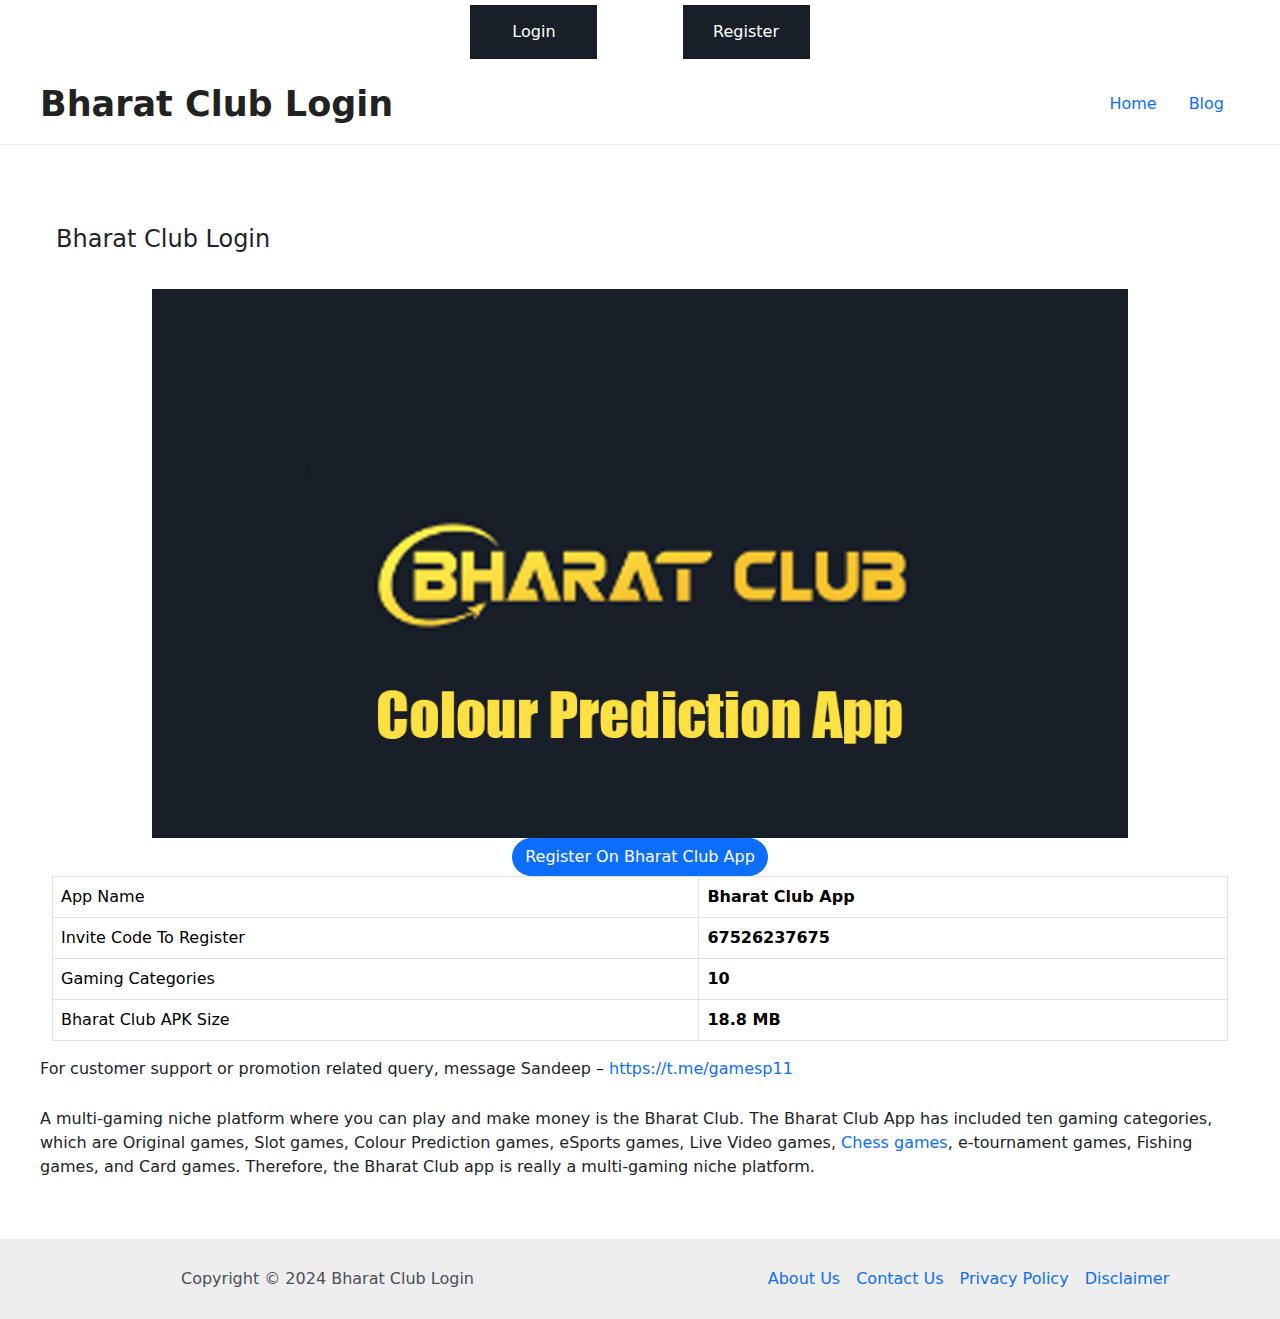
==== commit 87130388: "updated code" ====
--- a/index.html
+++ b/index.html
@@ -1,282 +1,349 @@
-
 <!DOCTYPE html>
 <html lang="en-US">
+
 <head>
-<meta charset="UTF-8">
-<meta name="viewport" content="width=device-width, initial-scale=1">
-	 <link rel="profile" href="https://gmpg.org/xfn/11"> 
-	 <title>Bharat Club Login</title>
-<meta name='robots' content='max-image-preview:large' />
-<link rel="alternate" type="application/rss+xml" title="Bharat Club Login &raquo; Feed" href="https://bharatt.club/feed/" />
-<link rel="alternate" type="application/rss+xml" title="Bharat Club Login &raquo; Comments Feed" href="https://bharatt.club/comments/feed/" />
-<script>
-window._wpemojiSettings = {"baseUrl":"https:\/\/s.w.org\/images\/core\/emoji\/15.0.3\/72x72\/","ext":".png","svgUrl":"https:\/\/s.w.org\/images\/core\/emoji\/15.0.3\/svg\/","svgExt":".svg","source":{"concatemoji":"https:\/\/bharatt.club\/wp-includes\/js\/wp-emoji-release.min.js?ver=6.5.5"}};
-/*! This file is auto-generated */
-!function(i,n){var o,s,e;function c(e){try{var t={supportTests:e,timestamp:(new Date).valueOf()};sessionStorage.setItem(o,JSON.stringify(t))}catch(e){}}function p(e,t,n){e.clearRect(0,0,e.canvas.width,e.canvas.height),e.fillText(t,0,0);var t=new Uint32Array(e.getImageData(0,0,e.canvas.width,e.canvas.height).data),r=(e.clearRect(0,0,e.canvas.width,e.canvas.height),e.fillText(n,0,0),new Uint32Array(e.getImageData(0,0,e.canvas.width,e.canvas.height).data));return t.every(function(e,t){return e===r[t]})}function u(e,t,n){switch(t){case"flag":return n(e,"\ud83c\udff3\ufe0f\u200d\u26a7\ufe0f","\ud83c\udff3\ufe0f\u200b\u26a7\ufe0f")?!1:!n(e,"\ud83c\uddfa\ud83c\uddf3","\ud83c\uddfa\u200b\ud83c\uddf3")&&!n(e,"\ud83c\udff4\udb40\udc67\udb40\udc62\udb40\udc65\udb40\udc6e\udb40\udc67\udb40\udc7f","\ud83c\udff4\u200b\udb40\udc67\u200b\udb40\udc62\u200b\udb40\udc65\u200b\udb40\udc6e\u200b\udb40\udc67\u200b\udb40\udc7f");case"emoji":return!n(e,"\ud83d\udc26\u200d\u2b1b","\ud83d\udc26\u200b\u2b1b")}return!1}function f(e,t,n){var r="undefined"!=typeof WorkerGlobalScope&&self instanceof WorkerGlobalScope?new OffscreenCanvas(300,150):i.createElement("canvas"),a=r.getContext("2d",{willReadFrequently:!0}),o=(a.textBaseline="top",a.font="600 32px Arial",{});return e.forEach(function(e){o[e]=t(a,e,n)}),o}function t(e){var t=i.createElement("script");t.src=e,t.defer=!0,i.head.appendChild(t)}"undefined"!=typeof Promise&&(o="wpEmojiSettingsSupports",s=["flag","emoji"],n.supports={everything:!0,everythingExceptFlag:!0},e=new Promise(function(e){i.addEventListener("DOMContentLoaded",e,{once:!0})}),new Promise(function(t){var n=function(){try{var e=JSON.parse(sessionStorage.getItem(o));if("object"==typeof e&&"number"==typeof e.timestamp&&(new Date).valueOf()<e.timestamp+604800&&"object"==typeof e.supportTests)return e.supportTests}catch(e){}return null}();if(!n){if("undefined"!=typeof Worker&&"undefined"!=typeof OffscreenCanvas&&"undefined"!=typeof URL&&URL.createObjectURL&&"undefined"!=typeof Blob)try{var e="postMessage("+f.toString()+"("+[JSON.stringify(s),u.toString(),p.toString()].join(",")+"));",r=new Blob([e],{type:"text/javascript"}),a=new Worker(URL.createObjectURL(r),{name:"wpTestEmojiSupports"});return void(a.onmessage=function(e){c(n=e.data),a.terminate(),t(n)})}catch(e){}c(n=f(s,u,p))}t(n)}).then(function(e){for(var t in e)n.supports[t]=e[t],n.supports.everything=n.supports.everything&&n.supports[t],"flag"!==t&&(n.supports.everythingExceptFlag=n.supports.everythingExceptFlag&&n.supports[t]);n.supports.everythingExceptFlag=n.supports.everythingExceptFlag&&!n.supports.flag,n.DOMReady=!1,n.readyCallback=function(){n.DOMReady=!0}}).then(function(){return e}).then(function(){var e;n.supports.everything||(n.readyCallback(),(e=n.source||{}).concatemoji?t(e.concatemoji):e.wpemoji&&e.twemoji&&(t(e.twemoji),t(e.wpemoji)))}))}((window,document),window._wpemojiSettings);
-</script>
-<link rel='stylesheet' id='astra-theme-css-css' href='https://bharatt.club/wp-content/themes/astra/assets/css/minified/main.min.css?ver=4.1.8' media='all' />
-<style id='astra-theme-css-inline-css'>
-:root{--ast-container-default-xlg-padding:3em;--ast-container-default-lg-padding:3em;--ast-container-default-slg-padding:2em;--ast-container-default-md-padding:3em;--ast-container-default-sm-padding:3em;--ast-container-default-xs-padding:2.4em;--ast-container-default-xxs-padding:1.8em;--ast-code-block-background:#EEEEEE;--ast-comment-inputs-background:#FAFAFA;}html{font-size:100%;}a{color:#00a3d9;}a:hover,a:focus{color:var(--ast-global-color-1);}body,button,input,select,textarea,.ast-button,.ast-custom-button{font-family:-apple-system,BlinkMacSystemFont,Segoe UI,Roboto,Oxygen-Sans,Ubuntu,Cantarell,Helvetica Neue,sans-serif;font-weight:inherit;font-size:16px;font-size:1rem;line-height:1.6em;}blockquote{color:var(--ast-global-color-3);}h1,.entry-content h1,h2,.entry-content h2,h3,.entry-content h3,h4,.entry-content h4,h5,.entry-content h5,h6,.entry-content h6,.site-title,.site-title a{font-weight:600;}.site-title{font-size:35px;font-size:2.1875rem;display:block;}.site-header .site-description{font-size:15px;font-size:0.9375rem;display:none;}.entry-title{font-size:30px;font-size:1.875rem;}h1,.entry-content h1{font-size:40px;font-size:2.5rem;font-weight:600;line-height:1.4em;}h2,.entry-content h2{font-size:30px;font-size:1.875rem;font-weight:600;line-height:1.25em;}h3,.entry-content h3{font-size:25px;font-size:1.5625rem;font-weight:600;line-height:1.2em;}h4,.entry-content h4{font-size:20px;font-size:1.25rem;line-height:1.2em;font-weight:600;}h5,.entry-content h5{font-size:18px;font-size:1.125rem;line-height:1.2em;font-weight:600;}h6,.entry-content h6{font-size:15px;font-size:0.9375rem;line-height:1.25em;font-weight:600;}::selection{background-color:#00a3d9;color:#ffffff;}body,h1,.entry-title a,.entry-content h1,h2,.entry-content h2,h3,.entry-content h3,h4,.entry-content h4,h5,.entry-content h5,h6,.entry-content h6{color:var(--ast-global-color-3);}.tagcloud a:hover,.tagcloud a:focus,.tagcloud a.current-item{color:#ffffff;border-color:#00a3d9;background-color:#00a3d9;}input:focus,input[type="text"]:focus,input[type="email"]:focus,input[type="url"]:focus,input[type="password"]:focus,input[type="reset"]:focus,input[type="search"]:focus,textarea:focus{border-color:#00a3d9;}input[type="radio"]:checked,input[type=reset],input[type="checkbox"]:checked,input[type="checkbox"]:hover:checked,input[type="checkbox"]:focus:checked,input[type=range]::-webkit-slider-thumb{border-color:#00a3d9;background-color:#00a3d9;box-shadow:none;}.site-footer a:hover + .post-count,.site-footer a:focus + .post-count{background:#00a3d9;border-color:#00a3d9;}.single .nav-links .nav-previous,.single .nav-links .nav-next{color:#00a3d9;}.entry-meta,.entry-meta *{line-height:1.45;color:#00a3d9;}.entry-meta a:hover,.entry-meta a:hover *,.entry-meta a:focus,.entry-meta a:focus *,.page-links > .page-link,.page-links .page-link:hover,.post-navigation a:hover{color:var(--ast-global-color-1);}#cat option,.secondary .calendar_wrap thead a,.secondary .calendar_wrap thead a:visited{color:#00a3d9;}.secondary .calendar_wrap #today,.ast-progress-val span{background:#00a3d9;}.secondary a:hover + .post-count,.secondary a:focus + .post-count{background:#00a3d9;border-color:#00a3d9;}.calendar_wrap #today > a{color:#ffffff;}.page-links .page-link,.single .post-navigation a{color:#00a3d9;}.ast-archive-title{color:var(--ast-global-color-2);}.widget-title{font-size:22px;font-size:1.375rem;color:var(--ast-global-color-2);}.ast-single-post .entry-content a,.ast-comment-content a:not(.ast-comment-edit-reply-wrap a){text-decoration:underline;}.ast-single-post .wp-block-button .wp-block-button__link,.ast-single-post .elementor-button-wrapper .elementor-button,.ast-single-post .entry-content .uagb-tab a,.ast-single-post .entry-content .uagb-ifb-cta a,.ast-single-post .entry-content .wp-block-uagb-buttons a,.ast-single-post .entry-content .uabb-module-content a,.ast-single-post .entry-content .uagb-post-grid a,.ast-single-post .entry-content .uagb-timeline a,.ast-single-post .entry-content .uagb-toc__wrap a,.ast-single-post .entry-content .uagb-taxomony-box a,.ast-single-post .entry-content .woocommerce a,.entry-content .wp-block-latest-posts > li > a,.ast-single-post .entry-content .wp-block-file__button{text-decoration:none;}a:focus-visible,.ast-menu-toggle:focus-visible,.site .skip-link:focus-visible,.wp-block-loginout input:focus-visible,.wp-block-search.wp-block-search__button-inside .wp-block-search__inside-wrapper,.ast-header-navigation-arrow:focus-visible{outline-style:dotted;outline-color:inherit;outline-width:thin;border-color:transparent;}input:focus,input[type="text"]:focus,input[type="email"]:focus,input[type="url"]:focus,input[type="password"]:focus,input[type="reset"]:focus,input[type="search"]:focus,textarea:focus,.wp-block-search__input:focus,[data-section="section-header-mobile-trigger"] .ast-button-wrap .ast-mobile-menu-trigger-minimal:focus,.ast-mobile-popup-drawer.active .menu-toggle-close:focus,.woocommerce-ordering select.orderby:focus,#ast-scroll-top:focus,.woocommerce a.add_to_cart_button:focus,.woocommerce .button.single_add_to_cart_button:focus{border-style:dotted;border-color:inherit;border-width:thin;outline-color:transparent;}.ast-logo-title-inline .site-logo-img{padding-right:1em;}@media (max-width:921px){#ast-desktop-header{display:none;}}@media (min-width:921px){#ast-mobile-header{display:none;}}.wp-block-buttons.aligncenter{justify-content:center;}@media (max-width:921px){.ast-theme-transparent-header #primary,.ast-theme-transparent-header #secondary{padding:0;}}@media (max-width:921px){.ast-plain-container.ast-no-sidebar #primary{padding:0;}}.ast-plain-container.ast-no-sidebar #primary{margin-top:0;margin-bottom:0;}@media (min-width:1200px){.ast-plain-container.ast-no-sidebar #primary{margin-top:60px;margin-bottom:60px;}}.wp-block-button.is-style-outline .wp-block-button__link{border-color:#00a3d9;}div.wp-block-button.is-style-outline > .wp-block-button__link:not(.has-text-color),div.wp-block-button.wp-block-button__link.is-style-outline:not(.has-text-color){color:#00a3d9;}.wp-block-button.is-style-outline .wp-block-button__link:hover,div.wp-block-button.is-style-outline .wp-block-button__link:focus,div.wp-block-button.is-style-outline > .wp-block-button__link:not(.has-text-color):hover,div.wp-block-button.wp-block-button__link.is-style-outline:not(.has-text-color):hover{color:#ffffff;background-color:var(--ast-global-color-1);border-color:var(--ast-global-color-1);}.post-page-numbers.current .page-link,.ast-pagination .page-numbers.current{color:#ffffff;border-color:#00a3d9;background-color:#00a3d9;border-radius:2px;}h1.widget-title{font-weight:600;}h2.widget-title{font-weight:600;}h3.widget-title{font-weight:600;}#page{display:flex;flex-direction:column;min-height:100vh;}.ast-404-layout-1 h1.page-title{color:var(--ast-global-color-2);}.single .post-navigation a{line-height:1em;height:inherit;}.error-404 .page-sub-title{font-size:1.5rem;font-weight:inherit;}.search .site-content .content-area .search-form{margin-bottom:0;}#page .site-content{flex-grow:1;}.widget{margin-bottom:3.5em;}#secondary li{line-height:1.5em;}#secondary .wp-block-group h2{margin-bottom:0.7em;}#secondary h2{font-size:1.7rem;}.ast-separate-container .ast-article-post,.ast-separate-container .ast-article-single,.ast-separate-container .ast-comment-list li.depth-1,.ast-separate-container .comment-respond{padding:3em;}.ast-separate-container .ast-comment-list li.depth-1,.hentry{margin-bottom:2em;}.ast-separate-container .ast-archive-description,.ast-separate-container .ast-author-box{background-color:var(--ast-global-color-5);border-bottom:1px solid var(--ast-border-color);}.ast-separate-container .comments-title{padding:2em 2em 0 2em;}.ast-page-builder-template .comment-form-textarea,.ast-comment-formwrap .ast-grid-common-col{padding:0;}.ast-comment-formwrap{padding:0 20px;display:inline-flex;column-gap:20px;}.archive.ast-page-builder-template .entry-header{margin-top:2em;}.ast-page-builder-template .ast-comment-formwrap{width:100%;}.entry-title{margin-bottom:0.5em;}.ast-archive-description p{font-size:inherit;font-weight:inherit;line-height:inherit;}@media (min-width:921px){.ast-left-sidebar.ast-page-builder-template #secondary,.archive.ast-right-sidebar.ast-page-builder-template .site-main{padding-left:20px;padding-right:20px;}}@media (max-width:544px){.ast-comment-formwrap.ast-row{column-gap:10px;display:inline-block;}#ast-commentform .ast-grid-common-col{position:relative;width:100%;}}@media (min-width:1201px){.ast-separate-container .ast-article-post,.ast-separate-container .ast-article-single,.ast-separate-container .ast-author-box,.ast-separate-container .ast-404-layout-1,.ast-separate-container .no-results{padding:3em;}}@media (max-width:921px){.ast-separate-container #primary,.ast-separate-container #secondary{padding:1.5em 0;}#primary,#secondary{padding:1.5em 0;margin:0;}.ast-left-sidebar #content > .ast-container{display:flex;flex-direction:column-reverse;width:100%;}}@media (min-width:922px){.ast-separate-container.ast-right-sidebar #primary,.ast-separate-container.ast-left-sidebar #primary{border:0;}.search-no-results.ast-separate-container #primary{margin-bottom:4em;}}.wp-block-button .wp-block-button__link{color:#ffffff;}.wp-block-button .wp-block-button__link:hover,.wp-block-button .wp-block-button__link:focus{color:#ffffff;background-color:var(--ast-global-color-1);border-color:var(--ast-global-color-1);}.elementor-widget-heading h1.elementor-heading-title{line-height:1.4em;}.elementor-widget-heading h2.elementor-heading-title{line-height:1.25em;}.elementor-widget-heading h3.elementor-heading-title{line-height:1.2em;}.elementor-widget-heading h4.elementor-heading-title{line-height:1.2em;}.elementor-widget-heading h5.elementor-heading-title{line-height:1.2em;}.elementor-widget-heading h6.elementor-heading-title{line-height:1.25em;}.wp-block-button .wp-block-button__link,.wp-block-search .wp-block-search__button,body .wp-block-file .wp-block-file__button{border-color:#00a3d9;background-color:#00a3d9;color:#ffffff;font-family:inherit;font-weight:inherit;line-height:1em;padding-top:15px;padding-right:30px;padding-bottom:15px;padding-left:30px;}@media (max-width:921px){.wp-block-button .wp-block-button__link,.wp-block-search .wp-block-search__button,body .wp-block-file .wp-block-file__button{padding-top:14px;padding-right:28px;padding-bottom:14px;padding-left:28px;}}@media (max-width:544px){.wp-block-button .wp-block-button__link,.wp-block-search .wp-block-search__button,body .wp-block-file .wp-block-file__button{padding-top:12px;padding-right:24px;padding-bottom:12px;padding-left:24px;}}.menu-toggle,button,.ast-button,.ast-custom-button,.button,input#submit,input[type="button"],input[type="submit"],input[type="reset"],form[CLASS*="wp-block-search__"].wp-block-search .wp-block-search__inside-wrapper .wp-block-search__button,body .wp-block-file .wp-block-file__button,.search .search-submit{border-style:solid;border-top-width:0;border-right-width:0;border-left-width:0;border-bottom-width:0;color:#ffffff;border-color:#00a3d9;background-color:#00a3d9;padding-top:15px;padding-right:30px;padding-bottom:15px;padding-left:30px;font-family:inherit;font-weight:inherit;line-height:1em;}button:focus,.menu-toggle:hover,button:hover,.ast-button:hover,.ast-custom-button:hover .button:hover,.ast-custom-button:hover ,input[type=reset]:hover,input[type=reset]:focus,input#submit:hover,input#submit:focus,input[type="button"]:hover,input[type="button"]:focus,input[type="submit"]:hover,input[type="submit"]:focus,form[CLASS*="wp-block-search__"].wp-block-search .wp-block-search__inside-wrapper .wp-block-search__button:hover,form[CLASS*="wp-block-search__"].wp-block-search .wp-block-search__inside-wrapper .wp-block-search__button:focus,body .wp-block-file .wp-block-file__button:hover,body .wp-block-file .wp-block-file__button:focus{color:#ffffff;background-color:var(--ast-global-color-1);border-color:var(--ast-global-color-1);}form[CLASS*="wp-block-search__"].wp-block-search .wp-block-search__inside-wrapper .wp-block-search__button.has-icon{padding-top:calc(15px - 3px);padding-right:calc(30px - 3px);padding-bottom:calc(15px - 3px);padding-left:calc(30px - 3px);}@media (max-width:921px){.menu-toggle,button,.ast-button,.ast-custom-button,.button,input#submit,input[type="button"],input[type="submit"],input[type="reset"],form[CLASS*="wp-block-search__"].wp-block-search .wp-block-search__inside-wrapper .wp-block-search__button,body .wp-block-file .wp-block-file__button,.search .search-submit{padding-top:14px;padding-right:28px;padding-bottom:14px;padding-left:28px;}}@media (max-width:544px){.menu-toggle,button,.ast-button,.ast-custom-button,.button,input#submit,input[type="button"],input[type="submit"],input[type="reset"],form[CLASS*="wp-block-search__"].wp-block-search .wp-block-search__inside-wrapper .wp-block-search__button,body .wp-block-file .wp-block-file__button,.search .search-submit{padding-top:12px;padding-right:24px;padding-bottom:12px;padding-left:24px;}}@media (max-width:921px){.ast-mobile-header-stack .main-header-bar .ast-search-menu-icon{display:inline-block;}.ast-header-break-point.ast-header-custom-item-outside .ast-mobile-header-stack .main-header-bar .ast-search-icon{margin:0;}.ast-comment-avatar-wrap img{max-width:2.5em;}.ast-separate-container .ast-comment-list li.depth-1{padding:1.5em 2.14em;}.ast-separate-container .comment-respond{padding:2em 2.14em;}.ast-comment-meta{padding:0 1.8888em 1.3333em;}}@media (min-width:544px){.ast-container{max-width:100%;}}@media (max-width:544px){.ast-separate-container .ast-article-post,.ast-separate-container .ast-article-single,.ast-separate-container .comments-title,.ast-separate-container .ast-archive-description{padding:1.5em 1em;}.ast-separate-container #content .ast-container{padding-left:0.54em;padding-right:0.54em;}.ast-separate-container .ast-comment-list li.depth-1{padding:1.5em 1em;margin-bottom:1.5em;}.ast-separate-container .ast-comment-list .bypostauthor{padding:.5em;}.ast-search-menu-icon.ast-dropdown-active .search-field{width:170px;}}.ast-separate-container{background-color:var(--ast-global-color-4);;}@media (max-width:921px){.site-title{display:block;}.site-header .site-description{display:none;}.entry-title{font-size:30px;}h1,.entry-content h1{font-size:30px;}h2,.entry-content h2{font-size:25px;}h3,.entry-content h3{font-size:20px;}}@media (max-width:544px){.site-title{display:block;}.site-header .site-description{display:none;}.entry-title{font-size:30px;}h1,.entry-content h1{font-size:30px;}h2,.entry-content h2{font-size:25px;}h3,.entry-content h3{font-size:20px;}}@media (max-width:921px){html{font-size:91.2%;}}@media (max-width:544px){html{font-size:91.2%;}}@media (min-width:922px){.ast-container{max-width:1240px;}}@media (min-width:922px){.site-content .ast-container{display:flex;}}@media (max-width:921px){.site-content .ast-container{flex-direction:column;}}@media (min-width:922px){.main-header-menu .sub-menu .menu-item.ast-left-align-sub-menu:hover > .sub-menu,.main-header-menu .sub-menu .menu-item.ast-left-align-sub-menu.focus > .sub-menu{margin-left:-0px;}}blockquote,cite {font-style: initial;}.wp-block-file {display: flex;align-items: center;flex-wrap: wrap;justify-content: space-between;}.wp-block-pullquote {border: none;}.wp-block-pullquote blockquote::before {content: "\201D";font-family: "Helvetica",sans-serif;display: flex;transform: rotate( 180deg );font-size: 6rem;font-style: normal;line-height: 1;font-weight: bold;align-items: center;justify-content: center;}.has-text-align-right > blockquote::before {justify-content: flex-start;}.has-text-align-left > blockquote::before {justify-content: flex-end;}figure.wp-block-pullquote.is-style-solid-color blockquote {max-width: 100%;text-align: inherit;}html body {--wp--custom--ast-default-block-top-padding: 3em;--wp--custom--ast-default-block-right-padding: 3em;--wp--custom--ast-default-block-bottom-padding: 3em;--wp--custom--ast-default-block-left-padding: 3em;--wp--custom--ast-container-width: 1200px;--wp--custom--ast-content-width-size: 1200px;--wp--custom--ast-wide-width-size: calc(1200px + var(--wp--custom--ast-default-block-left-padding) + var(--wp--custom--ast-default-block-right-padding));}.ast-narrow-container {--wp--custom--ast-content-width-size: 750px;--wp--custom--ast-wide-width-size: 750px;}@media(max-width: 921px) {html body {--wp--custom--ast-default-block-top-padding: 3em;--wp--custom--ast-default-block-right-padding: 2em;--wp--custom--ast-default-block-bottom-padding: 3em;--wp--custom--ast-default-block-left-padding: 2em;}}@media(max-width: 544px) {html body {--wp--custom--ast-default-block-top-padding: 3em;--wp--custom--ast-default-block-right-padding: 1.5em;--wp--custom--ast-default-block-bottom-padding: 3em;--wp--custom--ast-default-block-left-padding: 1.5em;}}.entry-content > .wp-block-group,.entry-content > .wp-block-cover,.entry-content > .wp-block-columns {padding-top: var(--wp--custom--ast-default-block-top-padding);padding-right: var(--wp--custom--ast-default-block-right-padding);padding-bottom: var(--wp--custom--ast-default-block-bottom-padding);padding-left: var(--wp--custom--ast-default-block-left-padding);}.ast-plain-container.ast-no-sidebar .entry-content > .alignfull,.ast-page-builder-template .ast-no-sidebar .entry-content > .alignfull {margin-left: calc( -50vw + 50%);margin-right: calc( -50vw + 50%);max-width: 100vw;width: 100vw;}.ast-plain-container.ast-no-sidebar .entry-content .alignfull .alignfull,.ast-page-builder-template.ast-no-sidebar .entry-content .alignfull .alignfull,.ast-plain-container.ast-no-sidebar .entry-content .alignfull .alignwide,.ast-page-builder-template.ast-no-sidebar .entry-content .alignfull .alignwide,.ast-plain-container.ast-no-sidebar .entry-content .alignwide .alignfull,.ast-page-builder-template.ast-no-sidebar .entry-content .alignwide .alignfull,.ast-plain-container.ast-no-sidebar .entry-content .alignwide .alignwide,.ast-page-builder-template.ast-no-sidebar .entry-content .alignwide .alignwide,.ast-plain-container.ast-no-sidebar .entry-content .wp-block-column .alignfull,.ast-page-builder-template.ast-no-sidebar .entry-content .wp-block-column .alignfull,.ast-plain-container.ast-no-sidebar .entry-content .wp-block-column .alignwide,.ast-page-builder-template.ast-no-sidebar .entry-content .wp-block-column .alignwide {margin-left: auto;margin-right: auto;width: 100%;}[ast-blocks-layout] .wp-block-separator:not(.is-style-dots) {height: 0;}[ast-blocks-layout] .wp-block-separator {margin: 20px auto;}[ast-blocks-layout] .wp-block-separator:not(.is-style-wide):not(.is-style-dots) {max-width: 100px;}[ast-blocks-layout] .wp-block-separator.has-background {padding: 0;}.entry-content[ast-blocks-layout] > * {max-width: var(--wp--custom--ast-content-width-size);margin-left: auto;margin-right: auto;}.entry-content[ast-blocks-layout] > .alignwide {max-width: var(--wp--custom--ast-wide-width-size);}.entry-content[ast-blocks-layout] .alignfull {max-width: none;}.entry-content .wp-block-columns {margin-bottom: 0;}blockquote {margin: 1.5em;border: none;}.wp-block-quote:not(.has-text-align-right):not(.has-text-align-center) {border-left: 5px solid rgba(0,0,0,0.05);}.has-text-align-right > blockquote,blockquote.has-text-align-right {border-right: 5px solid rgba(0,0,0,0.05);}.has-text-align-left > blockquote,blockquote.has-text-align-left {border-left: 5px solid rgba(0,0,0,0.05);}.wp-block-site-tagline,.wp-block-latest-posts .read-more {margin-top: 15px;}.wp-block-loginout p label {display: block;}.wp-block-loginout p:not(.login-remember):not(.login-submit) input {width: 100%;}.wp-block-loginout input:focus {border-color: transparent;}.wp-block-loginout input:focus {outline: thin dotted;}.entry-content .wp-block-media-text .wp-block-media-text__content {padding: 0 0 0 8%;}.entry-content .wp-block-media-text.has-media-on-the-right .wp-block-media-text__content {padding: 0 8% 0 0;}.entry-content .wp-block-media-text.has-background .wp-block-media-text__content {padding: 8%;}.entry-content .wp-block-cover:not([class*="background-color"]) .wp-block-cover__inner-container,.entry-content .wp-block-cover:not([class*="background-color"]) .wp-block-cover-image-text,.entry-content .wp-block-cover:not([class*="background-color"]) .wp-block-cover-text,.entry-content .wp-block-cover-image:not([class*="background-color"]) .wp-block-cover__inner-container,.entry-content .wp-block-cover-image:not([class*="background-color"]) .wp-block-cover-image-text,.entry-content .wp-block-cover-image:not([class*="background-color"]) .wp-block-cover-text {color: var(--ast-global-color-5);}.wp-block-loginout .login-remember input {width: 1.1rem;height: 1.1rem;margin: 0 5px 4px 0;vertical-align: middle;}.wp-block-latest-posts > li > *:first-child,.wp-block-latest-posts:not(.is-grid) > li:first-child {margin-top: 0;}.wp-block-search__inside-wrapper .wp-block-search__input {padding: 0 10px;color: var(--ast-global-color-3);background: var(--ast-global-color-5);border-color: var(--ast-border-color);}.wp-block-latest-posts .read-more {margin-bottom: 1.5em;}.wp-block-search__no-button .wp-block-search__inside-wrapper .wp-block-search__input {padding-top: 5px;padding-bottom: 5px;}.wp-block-latest-posts .wp-block-latest-posts__post-date,.wp-block-latest-posts .wp-block-latest-posts__post-author {font-size: 1rem;}.wp-block-latest-posts > li > *,.wp-block-latest-posts:not(.is-grid) > li {margin-top: 12px;margin-bottom: 12px;}.ast-page-builder-template .entry-content[ast-blocks-layout] > *,.ast-page-builder-template .entry-content[ast-blocks-layout] > .alignfull > * {max-width: none;}.ast-page-builder-template .entry-content[ast-blocks-layout] > .alignwide > * {max-width: var(--wp--custom--ast-wide-width-size);}.ast-page-builder-template .entry-content[ast-blocks-layout] > .inherit-container-width > *,.ast-page-builder-template .entry-content[ast-blocks-layout] > * > *,.entry-content[ast-blocks-layout] > .wp-block-cover .wp-block-cover__inner-container {max-width: var(--wp--custom--ast-content-width-size);margin-left: auto;margin-right: auto;}.entry-content[ast-blocks-layout] .wp-block-cover:not(.alignleft):not(.alignright) {width: auto;}@media(max-width: 1200px) {.ast-separate-container .entry-content > .alignfull,.ast-separate-container .entry-content[ast-blocks-layout] > .alignwide,.ast-plain-container .entry-content[ast-blocks-layout] > .alignwide,.ast-plain-container .entry-content .alignfull {margin-left: calc(-1 * min(var(--ast-container-default-xlg-padding),20px)) ;margin-right: calc(-1 * min(var(--ast-container-default-xlg-padding),20px));}}@media(min-width: 1201px) {.ast-separate-container .entry-content > .alignfull {margin-left: calc(-1 * var(--ast-container-default-xlg-padding) );margin-right: calc(-1 * var(--ast-container-default-xlg-padding) );}.ast-separate-container .entry-content[ast-blocks-layout] > .alignwide,.ast-plain-container .entry-content[ast-blocks-layout] > .alignwide {margin-left: calc(-1 * var(--wp--custom--ast-default-block-left-padding) );margin-right: calc(-1 * var(--wp--custom--ast-default-block-right-padding) );}}@media(min-width: 921px) {.ast-separate-container .entry-content .wp-block-group.alignwide:not(.inherit-container-width) > :where(:not(.alignleft):not(.alignright)),.ast-plain-container .entry-content .wp-block-group.alignwide:not(.inherit-container-width) > :where(:not(.alignleft):not(.alignright)) {max-width: calc( var(--wp--custom--ast-content-width-size) + 80px );}.ast-plain-container.ast-right-sidebar .entry-content[ast-blocks-layout] .alignfull,.ast-plain-container.ast-left-sidebar .entry-content[ast-blocks-layout] .alignfull {margin-left: -60px;margin-right: -60px;}}@media(min-width: 544px) {.entry-content > .alignleft {margin-right: 20px;}.entry-content > .alignright {margin-left: 20px;}}@media (max-width:544px){.wp-block-columns .wp-block-column:not(:last-child){margin-bottom:20px;}.wp-block-latest-posts{margin:0;}}@media( max-width: 600px ) {.entry-content .wp-block-media-text .wp-block-media-text__content,.entry-content .wp-block-media-text.has-media-on-the-right .wp-block-media-text__content {padding: 8% 0 0;}.entry-content .wp-block-media-text.has-background .wp-block-media-text__content {padding: 8%;}}.ast-narrow-container .site-content .wp-block-uagb-image--align-full .wp-block-uagb-image__figure {max-width: 100%;margin-left: auto;margin-right: auto;}:root .has-ast-global-color-0-color{color:var(--ast-global-color-0);}:root .has-ast-global-color-0-background-color{background-color:var(--ast-global-color-0);}:root .wp-block-button .has-ast-global-color-0-color{color:var(--ast-global-color-0);}:root .wp-block-button .has-ast-global-color-0-background-color{background-color:var(--ast-global-color-0);}:root .has-ast-global-color-1-color{color:var(--ast-global-color-1);}:root .has-ast-global-color-1-background-color{background-color:var(--ast-global-color-1);}:root .wp-block-button .has-ast-global-color-1-color{color:var(--ast-global-color-1);}:root .wp-block-button .has-ast-global-color-1-background-color{background-color:var(--ast-global-color-1);}:root .has-ast-global-color-2-color{color:var(--ast-global-color-2);}:root .has-ast-global-color-2-background-color{background-color:var(--ast-global-color-2);}:root .wp-block-button .has-ast-global-color-2-color{color:var(--ast-global-color-2);}:root .wp-block-button .has-ast-global-color-2-background-color{background-color:var(--ast-global-color-2);}:root .has-ast-global-color-3-color{color:var(--ast-global-color-3);}:root .has-ast-global-color-3-background-color{background-color:var(--ast-global-color-3);}:root .wp-block-button .has-ast-global-color-3-color{color:var(--ast-global-color-3);}:root .wp-block-button .has-ast-global-color-3-background-color{background-color:var(--ast-global-color-3);}:root .has-ast-global-color-4-color{color:var(--ast-global-color-4);}:root .has-ast-global-color-4-background-color{background-color:var(--ast-global-color-4);}:root .wp-block-button .has-ast-global-color-4-color{color:var(--ast-global-color-4);}:root .wp-block-button .has-ast-global-color-4-background-color{background-color:var(--ast-global-color-4);}:root .has-ast-global-color-5-color{color:var(--ast-global-color-5);}:root .has-ast-global-color-5-background-color{background-color:var(--ast-global-color-5);}:root .wp-block-button .has-ast-global-color-5-color{color:var(--ast-global-color-5);}:root .wp-block-button .has-ast-global-color-5-background-color{background-color:var(--ast-global-color-5);}:root .has-ast-global-color-6-color{color:var(--ast-global-color-6);}:root .has-ast-global-color-6-background-color{background-color:var(--ast-global-color-6);}:root .wp-block-button .has-ast-global-color-6-color{color:var(--ast-global-color-6);}:root .wp-block-button .has-ast-global-color-6-background-color{background-color:var(--ast-global-color-6);}:root .has-ast-global-color-7-color{color:var(--ast-global-color-7);}:root .has-ast-global-color-7-background-color{background-color:var(--ast-global-color-7);}:root .wp-block-button .has-ast-global-color-7-color{color:var(--ast-global-color-7);}:root .wp-block-button .has-ast-global-color-7-background-color{background-color:var(--ast-global-color-7);}:root .has-ast-global-color-8-color{color:var(--ast-global-color-8);}:root .has-ast-global-color-8-background-color{background-color:var(--ast-global-color-8);}:root .wp-block-button .has-ast-global-color-8-color{color:var(--ast-global-color-8);}:root .wp-block-button .has-ast-global-color-8-background-color{background-color:var(--ast-global-color-8);}:root{--ast-global-color-0:#0170B9;--ast-global-color-1:#3a3a3a;--ast-global-color-2:#3a3a3a;--ast-global-color-3:#4B4F58;--ast-global-color-4:#F5F5F5;--ast-global-color-5:#FFFFFF;--ast-global-color-6:#E5E5E5;--ast-global-color-7:#424242;--ast-global-color-8:#000000;}:root {--ast-border-color : var(--ast-global-color-6);}.ast-single-entry-banner {-js-display: flex;display: flex;flex-direction: column;justify-content: center;text-align: center;position: relative;background: #eeeeee;}.ast-single-entry-banner[data-banner-layout="layout-1"] {max-width: 1200px;background: inherit;padding: 20px 0;}.ast-single-entry-banner[data-banner-width-type="custom"] {margin: 0 auto;width: 100%;}.ast-single-entry-banner + .site-content .entry-header {margin-bottom: 0;}header.entry-header:not(.related-entry-header) > *:not(:last-child){margin-bottom:10px;}.ast-archive-entry-banner {-js-display: flex;display: flex;flex-direction: column;justify-content: center;text-align: center;position: relative;background: #eeeeee;}.ast-archive-entry-banner[data-banner-width-type="custom"] {margin: 0 auto;width: 100%;}.ast-archive-entry-banner[data-banner-layout="layout-1"] {background: inherit;padding: 20px 0;text-align: left;}body.archive .ast-archive-description{max-width:1200px;width:100%;text-align:left;padding-top:3em;padding-right:3em;padding-bottom:3em;padding-left:3em;}body.archive .ast-archive-description .ast-archive-title,body.archive .ast-archive-description .ast-archive-title *{font-size:40px;font-size:2.5rem;text-transform:capitalize;}body.archive .ast-archive-description > *:not(:last-child){margin-bottom:10px;}@media (max-width:921px){body.archive .ast-archive-description{text-align:left;}}@media (max-width:544px){body.archive .ast-archive-description{text-align:left;}}.ast-breadcrumbs .trail-browse,.ast-breadcrumbs .trail-items,.ast-breadcrumbs .trail-items li{display:inline-block;margin:0;padding:0;border:none;background:inherit;text-indent:0;text-decoration:none;}.ast-breadcrumbs .trail-browse{font-size:inherit;font-style:inherit;font-weight:inherit;color:inherit;}.ast-breadcrumbs .trail-items{list-style:none;}.trail-items li::after{padding:0 0.3em;content:"\00bb";}.trail-items li:last-of-type::after{display:none;}h1,.entry-content h1,h2,.entry-content h2,h3,.entry-content h3,h4,.entry-content h4,h5,.entry-content h5,h6,.entry-content h6{color:var(--ast-global-color-2);}.entry-title a{color:var(--ast-global-color-2);}@media (max-width:921px){.ast-builder-grid-row-container.ast-builder-grid-row-tablet-3-firstrow .ast-builder-grid-row > *:first-child,.ast-builder-grid-row-container.ast-builder-grid-row-tablet-3-lastrow .ast-builder-grid-row > *:last-child{grid-column:1 / -1;}}@media (max-width:544px){.ast-builder-grid-row-container.ast-builder-grid-row-mobile-3-firstrow .ast-builder-grid-row > *:first-child,.ast-builder-grid-row-container.ast-builder-grid-row-mobile-3-lastrow .ast-builder-grid-row > *:last-child{grid-column:1 / -1;}}.ast-builder-layout-element[data-section="title_tagline"]{display:flex;}@media (max-width:921px){.ast-header-break-point .ast-builder-layout-element[data-section="title_tagline"]{display:flex;}}@media (max-width:544px){.ast-header-break-point .ast-builder-layout-element[data-section="title_tagline"]{display:flex;}}.ast-builder-menu-1{font-family:inherit;font-weight:inherit;}.ast-builder-menu-1 .sub-menu,.ast-builder-menu-1 .inline-on-mobile .sub-menu{border-top-width:2px;border-bottom-width:0px;border-right-width:0px;border-left-width:0px;border-color:#00a3d9;border-style:solid;}.ast-builder-menu-1 .main-header-menu > .menu-item > .sub-menu,.ast-builder-menu-1 .main-header-menu > .menu-item > .astra-full-megamenu-wrapper{margin-top:0px;}.ast-desktop .ast-builder-menu-1 .main-header-menu > .menu-item > .sub-menu:before,.ast-desktop .ast-builder-menu-1 .main-header-menu > .menu-item > .astra-full-megamenu-wrapper:before{height:calc( 0px + 5px );}.ast-desktop .ast-builder-menu-1 .menu-item .sub-menu .menu-link{border-style:none;}@media (max-width:921px){.ast-header-break-point .ast-builder-menu-1 .menu-item.menu-item-has-children > .ast-menu-toggle{top:0;}.ast-builder-menu-1 .inline-on-mobile .menu-item.menu-item-has-children > .ast-menu-toggle{right:-15px;}.ast-builder-menu-1 .menu-item-has-children > .menu-link:after{content:unset;}.ast-builder-menu-1 .main-header-menu > .menu-item > .sub-menu,.ast-builder-menu-1 .main-header-menu > .menu-item > .astra-full-megamenu-wrapper{margin-top:0;}}@media (max-width:544px){.ast-header-break-point .ast-builder-menu-1 .menu-item.menu-item-has-children > .ast-menu-toggle{top:0;}.ast-builder-menu-1 .main-header-menu > .menu-item > .sub-menu,.ast-builder-menu-1 .main-header-menu > .menu-item > .astra-full-megamenu-wrapper{margin-top:0;}}.ast-builder-menu-1{display:flex;}@media (max-width:921px){.ast-header-break-point .ast-builder-menu-1{display:flex;}}@media (max-width:544px){.ast-header-break-point .ast-builder-menu-1{display:flex;}}.site-below-footer-wrap{padding-top:20px;padding-bottom:20px;}.site-below-footer-wrap[data-section="section-below-footer-builder"]{background-color:#eeeeee;;background-image:none;;min-height:80px;}.site-below-footer-wrap[data-section="section-below-footer-builder"] .ast-builder-grid-row{max-width:1200px;margin-left:auto;margin-right:auto;}.site-below-footer-wrap[data-section="section-below-footer-builder"] .ast-builder-grid-row,.site-below-footer-wrap[data-section="section-below-footer-builder"] .site-footer-section{align-items:flex-start;}.site-below-footer-wrap[data-section="section-below-footer-builder"].ast-footer-row-inline .site-footer-section{display:flex;margin-bottom:0;}.ast-builder-grid-row-2-equal .ast-builder-grid-row{grid-template-columns:repeat( 2,1fr );}@media (max-width:921px){.site-below-footer-wrap[data-section="section-below-footer-builder"].ast-footer-row-tablet-inline .site-footer-section{display:flex;margin-bottom:0;}.site-below-footer-wrap[data-section="section-below-footer-builder"].ast-footer-row-tablet-stack .site-footer-section{display:block;margin-bottom:10px;}.ast-builder-grid-row-container.ast-builder-grid-row-tablet-2-equal .ast-builder-grid-row{grid-template-columns:repeat( 2,1fr );}}@media (max-width:544px){.site-below-footer-wrap[data-section="section-below-footer-builder"].ast-footer-row-mobile-inline .site-footer-section{display:flex;margin-bottom:0;}.site-below-footer-wrap[data-section="section-below-footer-builder"].ast-footer-row-mobile-stack .site-footer-section{display:block;margin-bottom:10px;}.ast-builder-grid-row-container.ast-builder-grid-row-mobile-full .ast-builder-grid-row{grid-template-columns:1fr;}}.site-below-footer-wrap[data-section="section-below-footer-builder"]{display:grid;}@media (max-width:921px){.ast-header-break-point .site-below-footer-wrap[data-section="section-below-footer-builder"]{display:grid;}}@media (max-width:544px){.ast-header-break-point .site-below-footer-wrap[data-section="section-below-footer-builder"]{display:grid;}}.ast-footer-copyright{text-align:center;}.ast-footer-copyright {color:var(--ast-global-color-3);}@media (max-width:921px){.ast-footer-copyright{text-align:center;}}@media (max-width:544px){.ast-footer-copyright{text-align:center;}}.ast-footer-copyright.ast-builder-layout-element{display:flex;}@media (max-width:921px){.ast-header-break-point .ast-footer-copyright.ast-builder-layout-element{display:flex;}}@media (max-width:544px){.ast-header-break-point .ast-footer-copyright.ast-builder-layout-element{display:flex;}}.footer-widget-area.widget-area.site-footer-focus-item{width:auto;}.ast-header-break-point .main-header-bar{border-bottom-width:1px;}@media (min-width:922px){.main-header-bar{border-bottom-width:1px;}}.main-header-menu .menu-item, #astra-footer-menu .menu-item, .main-header-bar .ast-masthead-custom-menu-items{-js-display:flex;display:flex;-webkit-box-pack:center;-webkit-justify-content:center;-moz-box-pack:center;-ms-flex-pack:center;justify-content:center;-webkit-box-orient:vertical;-webkit-box-direction:normal;-webkit-flex-direction:column;-moz-box-orient:vertical;-moz-box-direction:normal;-ms-flex-direction:column;flex-direction:column;}.main-header-menu > .menu-item > .menu-link, #astra-footer-menu > .menu-item > .menu-link{height:100%;-webkit-box-align:center;-webkit-align-items:center;-moz-box-align:center;-ms-flex-align:center;align-items:center;-js-display:flex;display:flex;}.ast-header-break-point .main-navigation ul .menu-item .menu-link .icon-arrow:first-of-type svg{top:.2em;margin-top:0px;margin-left:0px;width:.65em;transform:translate(0, -2px) rotateZ(270deg);}.ast-mobile-popup-content .ast-submenu-expanded > .ast-menu-toggle{transform:rotateX(180deg);overflow-y:auto;}.ast-separate-container .blog-layout-1, .ast-separate-container .blog-layout-2, .ast-separate-container .blog-layout-3{background-color:transparent;background-image:none;}.ast-separate-container .ast-article-post{background-color:var(--ast-global-color-5);;background-image:none;;}@media (max-width:921px){.ast-separate-container .ast-article-post{background-color:var(--ast-global-color-5);;background-image:none;;}}@media (max-width:544px){.ast-separate-container .ast-article-post{background-color:var(--ast-global-color-5);;background-image:none;;}}.ast-separate-container .ast-article-single:not(.ast-related-post), .ast-separate-container .comments-area .comment-respond,.ast-separate-container .comments-area .ast-comment-list li, .ast-separate-container .ast-woocommerce-container, .ast-separate-container .error-404, .ast-separate-container .no-results, .single.ast-separate-container .site-main .ast-author-meta, .ast-separate-container .related-posts-title-wrapper, .ast-separate-container.ast-two-container #secondary .widget,.ast-separate-container .comments-count-wrapper, .ast-box-layout.ast-plain-container .site-content,.ast-padded-layout.ast-plain-container .site-content, .ast-separate-container .comments-area .comments-title, .ast-narrow-container .site-content{background-color:var(--ast-global-color-5);;background-image:none;;}@media (max-width:921px){.ast-separate-container .ast-article-single:not(.ast-related-post), .ast-separate-container .comments-area .comment-respond,.ast-separate-container .comments-area .ast-comment-list li, .ast-separate-container .ast-woocommerce-container, .ast-separate-container .error-404, .ast-separate-container .no-results, .single.ast-separate-container .site-main .ast-author-meta, .ast-separate-container .related-posts-title-wrapper, .ast-separate-container.ast-two-container #secondary .widget,.ast-separate-container .comments-count-wrapper, .ast-box-layout.ast-plain-container .site-content,.ast-padded-layout.ast-plain-container .site-content, .ast-separate-container .comments-area .comments-title, .ast-narrow-container .site-content{background-color:var(--ast-global-color-5);;background-image:none;;}}@media (max-width:544px){.ast-separate-container .ast-article-single:not(.ast-related-post), .ast-separate-container .comments-area .comment-respond,.ast-separate-container .comments-area .ast-comment-list li, .ast-separate-container .ast-woocommerce-container, .ast-separate-container .error-404, .ast-separate-container .no-results, .single.ast-separate-container .site-main .ast-author-meta, .ast-separate-container .related-posts-title-wrapper, .ast-separate-container.ast-two-container #secondary .widget,.ast-separate-container .comments-count-wrapper, .ast-box-layout.ast-plain-container .site-content,.ast-padded-layout.ast-plain-container .site-content, .ast-separate-container .comments-area .comments-title, .ast-narrow-container .site-content{background-color:var(--ast-global-color-5);;background-image:none;;}}.ast-plain-container, .ast-page-builder-template{background-color:var(--ast-global-color-5);;background-image:none;;}@media (max-width:921px){.ast-plain-container, .ast-page-builder-template{background-color:var(--ast-global-color-5);;background-image:none;;}}@media (max-width:544px){.ast-plain-container, .ast-page-builder-template{background-color:var(--ast-global-color-5);;background-image:none;;}}
-		#ast-scroll-top {
-			display: none;
-			position: fixed;
-			text-align: center;
-			cursor: pointer;
-			z-index: 99;
-			width: 2.1em;
-			height: 2.1em;
-			line-height: 2.1;
-			color: #ffffff;
-			border-radius: 2px;
-			content: "";
-			outline: inherit;
+	<meta charset="UTF-8">
+	<meta name="viewport" content="width=device-width, initial-scale=1">
+	<link rel="profile" href="https://gmpg.org/xfn/11">
+	<title>Bharat Club Login</title>
+	<meta name='robots' content='max-image-preview:large' />
+
+	<link rel="stylesheet" href="assets/css/global-styles.css">
+	<link rel="stylesheet" href="assets/css/style.css">
+	<link rel="stylesheet" href="assets/css/main.min.css">
+	<link rel="stylesheet" href="assets/css/astra-theme.css">
+	<link href="assets/css/bootstrap.min.css" rel="stylesheet"/>
+	<script src="assets/js/emoji.js"></script>
+</head>
+
+<body  itemscope='itemscope'
+	class="home page-template-default page page-id-1128 ast-desktop ast-plain-container ast-no-sidebar astra-4.1.8 ast-single-post ast-inherit-site-logo-transparent ast-hfb-header ast-normal-title-enabled">
+
+	<div style="background-color:white;display:block;text-align:center;padding:5px;">
+		<a href='#' rel='nofollow'><button
+				style="display:inline-block;min-width:10%;padding:0px 30px 0px 30px;min-height:6vh;background-color:#181f29;margin:0px 40px 0px 0px;">Login</button></a>
+		<a href='#' rel='nofollow'><button
+				style="display:inline-block;min-width:10%;padding:0px 30px 0px 30px;min-height:6vh;background-color:#181f29;margin:0px 0px 0px 40px;">Register</button></a>
+	</div>
+	<a class="skip-link screen-reader-text" href="#content" role="link" title="Skip to content">
+		Skip to content</a>
+
+	<div class="hfeed site" id="page">
+		<header
+			class="site-header header-main-layout-1 ast-primary-menu-enabled ast-logo-title-inline ast-hide-custom-menu-mobile ast-builder-menu-toggle-icon ast-mobile-header-inline"
+			id="masthead" itemscope="itemscope" itemid="#masthead">
+			<div id="ast-desktop-header" data-toggle-type="dropdown">
+				<div class="ast-main-header-wrap main-header-bar-wrap ">
+					<div class="ast-primary-header-bar ast-primary-header main-header-bar site-header-focus-item"
+						data-section="section-primary-header-builder">
+						<div class="site-primary-header-wrap ast-builder-grid-row-container site-header-focus-item ast-container"
+							data-section="section-primary-header-builder">
+							<div
+								class="ast-builder-grid-row ast-builder-grid-row-has-sides ast-builder-grid-row-no-center">
+								<div
+									class="site-header-primary-section-left site-header-section ast-flex site-header-section-left">
+									<div class="ast-builder-layout-element ast-flex site-header-focus-item"
+										data-section="title_tagline">
+										<div class="site-branding ast-site-identity">
+											<div class="ast-site-title-wrap">
+												<h1 class="site-title" itemprop="name">
+													<a href="index.html">
+														Bharat Club Login 
+													</a>
+												</h1>
+
+											</div>
+										</div>
+										<!-- .site-branding -->
+									</div>
+								</div>
+								<div
+									class="site-header-primary-section-right site-header-section ast-flex ast-grid-right-section">
+									<div class="ast-builder-menu-1 ast-builder-menu ast-flex ast-builder-menu-1-focus-item ast-builder-layout-element site-header-focus-item"
+										data-section="section-hb-menu-1">
+										<div class="ast-main-header-bar-alignment">
+											<div class="main-header-bar-navigation">
+												<nav class="site-navigation ast-flex-grow-1 navigation-accessibility site-header-focus-item"
+													id="primary-site-navigation-desktop" aria-label="Site Navigation"
+													
+													itemscope="itemscope">
+													<div class="main-navigation ast-inline-flex">
+														<ul id="ast-hf-menu-1"
+															class="main-header-menu ast-menu-shadow ast-nav-menu ast-flex  submenu-with-border stack-on-mobile">
+															<li id="menu-item-40"
+																class="menu-item menu-item-type-custom menu-item-object-custom current-menu-item current_page_item menu-item-home menu-item-40">
+																<a href="index.html" aria-current="page"
+																	class="menu-link">Home</a>
+															</li>
+															<li id="menu-item-312"
+																class="menu-item menu-item-type-post_type menu-item-object-page menu-item-312">
+																<a href="blog.html" class="menu-link">Blog</a>
+															</li>
+														</ul>
+													</div>
+												</nav>
+											</div>
+										</div>
+									</div>
+								</div>
+							</div>
+						</div>
+					</div>
+				</div>
+				<div class="ast-desktop-header-content content-align-flex-start ">
+				</div>
+			</div> <!-- Main Header Bar Wrap -->
+			<div id="ast-mobile-header" class="ast-mobile-header-wrap " data-type="dropdown">
+				<div class="ast-main-header-wrap main-header-bar-wrap">
+					<div class="ast-primary-header-bar ast-primary-header main-header-bar site-primary-header-wrap site-header-focus-item ast-builder-grid-row-layout-default ast-builder-grid-row-tablet-layout-default ast-builder-grid-row-mobile-layout-default"
+						data-section="section-primary-header-builder">
+						<div class="ast-builder-grid-row ast-builder-grid-row-has-sides ast-builder-grid-row-no-center">
+							<div
+								class="site-header-primary-section-left site-header-section ast-flex site-header-section-left">
+								<div class="ast-builder-layout-element ast-flex site-header-focus-item"
+									data-section="title_tagline">
+									<div class="site-branding ast-site-identity"
+										 itemscope="itemscope">
+										<div class="ast-site-title-wrap">
+											<span class="site-title" itemprop="name">
+												<a href="index.html" rel="home" itemprop="url">
+													Bharat Club Login
+												</a>
+											</span>
+
+										</div>
+									</div>
+									<!-- .site-branding -->
+								</div>
+							</div>
+							<div
+								class="site-header-primary-section-right site-header-section ast-flex ast-grid-right-section">
+								<div class="ast-builder-layout-element ast-flex site-header-focus-item"
+									data-section="section-header-mobile-trigger">
+									<div class="ast-button-wrap">
+										<button type="button"
+											class="menu-toggle main-header-menu-toggle ast-mobile-menu-trigger-minimal"
+											aria-expanded="false">
+											<span class="screen-reader-text">Main Menu</span>
+											<span class="mobile-menu-toggle-icon">
+												<span class="ahfb-svg-iconset ast-inline-flex svg-baseline"><svg
+														class='ast-mobile-svg ast-menu-svg' fill='currentColor'
+														version='1.1' xmlns='http://www.w3.org/2000/svg' width='24'
+														height='24' viewBox='0 0 24 24'>
+														<path
+															d='M3 13h18c0.552 0 1-0.448 1-1s-0.448-1-1-1h-18c-0.552 0-1 0.448-1 1s0.448 1 1 1zM3 7h18c0.552 0 1-0.448 1-1s-0.448-1-1-1h-18c-0.552 0-1 0.448-1 1s0.448 1 1 1zM3 19h18c0.552 0 1-0.448 1-1s-0.448-1-1-1h-18c-0.552 0-1 0.448-1 1s0.448 1 1 1z'>
+														</path>
+													</svg></span><span
+													class="ahfb-svg-iconset ast-inline-flex svg-baseline"><svg
+														class='ast-mobile-svg ast-close-svg' fill='currentColor'
+														version='1.1' xmlns='http://www.w3.org/2000/svg' width='24'
+														height='24' viewBox='0 0 24 24'>
+														<path
+															d='M5.293 6.707l5.293 5.293-5.293 5.293c-0.391 0.391-0.391 1.024 0 1.414s1.024 0.391 1.414 0l5.293-5.293 5.293 5.293c0.391 0.391 1.024 0.391 1.414 0s0.391-1.024 0-1.414l-5.293-5.293 5.293-5.293c0.391-0.391 0.391-1.024 0-1.414s-1.024-0.391-1.414 0l-5.293 5.293-5.293-5.293c-0.391-0.391-1.024-0.391-1.414 0s-0.391 1.024 0 1.414z'>
+														</path>
+													</svg></span> </span>
+										</button>
+									</div>
+								</div>
+							</div>
+						</div>
+					</div>
+				</div>
+				<div class="ast-mobile-header-content content-align-flex-start ">
+					<div class="ast-builder-menu-mobile ast-builder-menu ast-builder-menu-mobile-focus-item ast-builder-layout-element site-header-focus-item"
+						data-section="section-header-mobile-menu">
+						<div class="ast-main-header-bar-alignment">
+							<div class="main-header-bar-navigation">
+								<nav class="site-navigation" id="ast-mobile-site-navigation"
+									 itemscope="itemscope"
+									class="site-navigation ast-flex-grow-1 navigation-accessibility"
+									aria-label="Site Navigation">
+									<div id="ast-hf-mobile-menu" class="main-navigation">
+										<ul
+											class="main-header-menu ast-nav-menu ast-flex  submenu-with-border astra-menu-animation-fade  stack-on-mobile">
+											<li class="page_item page-item-30 menu-item"><a href="about.html"
+													class="menu-link">About Us</a></li>
+											<li
+												class="page_item page-item-1128 current-menu-item menu-item current-menu-item">
+												<a href="index.html" class="menu-link">Bharat Club Login</a>
+											</li>
+											<li class="page_item page-item-309 menu-item"><a href="blog.html"
+													class="menu-link">Blog</a></li>
+											<li class="page_item page-item-27 menu-item"><a href="contact.html"
+													class="menu-link">Contact Us</a></li>
+											<li class="page_item page-item-25 menu-item"><a href="discliamer.html"
+													class="menu-link">Disclaimer</a></li>
+											<li class="page_item page-item-3 menu-item"><a href="privacy.html"
+													class="menu-link">Privacy Policy</a></li>
+										</ul>
+									</div>
+								</nav>
+							</div>
+						</div>
+					</div>
+				</div>
+			</div>
+		</header><!-- #masthead -->
+		<div id="content" class="site-content">
+			<div class="ast-container">
+
+
+				<div id="primary" class="content-area primary">
+
+
+					<main id="main" class="site-main">
+						<article class="post-1128 page type-page status-publish ast-article-single" id="post-1128"
+							 itemscope="itemscope">
+
+
+							<div class="row">
+								<div class="col-12 m-3">
+								  <p style="font-size: 24px;"><span style="font-weight: 400;">Bharat Club Login</span></p>
+								</div>
+							  </div>
+
+
+							<div class="entry-content clear" ast-blocks-layout="true" itemprop="text">
+										<div class="row justify-content-center">
+											<div class="col-10">
+											  <img src="assets/img/Bharat-Club.jpg" alt="background_image" class="img-fluid h-100" />
+											</div>
+											<div class="col-12 text-center">
+											  <button class="btn btn-primary rounded-pill">
+												Register On Bharat Club App
+											  </button>
+											</div>
+										  </div>
+
+
+
+
+
+
+										  <div class="row">
+											<div class="col-12">
+											  <table class="table table-bordered">
+												<tbody>
+												  <tr>
+													<td>App Name</td>
+													<th>Bharat Club App</th>
+												  </tr>
+												  <tr>
+													<td>Invite Code To Register</td>
+													<th>67526237675</th>
+												  </tr>
+												  <tr>
+													<td>Gaming Categories</td>
+													<th>10</th>
+												  </tr>
+												  <tr>
+													<td>Bharat Club APK Size</td>
+													<th>18.8 MB</th>
+												  </tr>
+												</tbody>
+											  </table>
+											</div>
+										  </div>
+								<p>For customer support or promotion related query, message Sandeep – <a
+										href="#">https://t.me/gamesp11</a></p>
+
+
+
+								<p style="margin-bottom: 80px;">A multi-gaming niche platform where you can play and make money is the Bharat Club.
+									The Bharat Club App has included ten gaming categories, which are Original games,
+									Slot games, Colour Prediction games, eSports games, Live Video games, <a href="#"
+										target="_blank" rel="noreferrer noopener">Chess games</a>, e-tournament games,
+									Fishing games, and Card games. Therefore, the Bharat Club app is really a
+									multi-gaming niche platform.</p>
+
+
+
+							</div><!-- .entry-content .clear -->
+
+
+
+						</article><!-- #post-## -->
+
+					</main><!-- #main -->
+
+
+				</div><!-- #primary -->
+
+
+			</div> <!-- ast-container -->
+		</div><!-- #content -->
+		<footer class="site-footer">
+			<div class="site-below-footer-wrap ast-builder-grid-row-container site-footer-focus-item ast-builder-grid-row-2-equal ast-builder-grid-row-tablet-2-equal ast-builder-grid-row-mobile-full ast-footer-row-stack ast-footer-row-tablet-stack ast-footer-row-mobile-stack"
+				data-section="section-below-footer-builder">
+				<div class="ast-builder-grid-row-container-inner">
+					<div class="ast-builder-footer-grid-columns site-below-footer-inner-wrap ast-builder-grid-row">
+						<div class="site-footer-below-section-1 site-footer-section site-footer-section-1">
+							<div class="ast-builder-layout-element ast-flex site-footer-focus-item ast-footer-copyright"
+								data-section="section-footer-builder">
+								<div class="ast-footer-copyright">
+									<p>Copyright &copy; 2024 Bharat Club Login</p>
+								</div>
+							</div>
+						</div>
+						<div class="site-footer-below-section-2 site-footer-section site-footer-section-2">
+							<div class="footer-widget-area widget-area site-footer-focus-item"
+								data-section="section-footer-menu">
+								<div class="footer-bar-navigation">
+									<nav class="site-navigation ast-flex-grow-1 navigation-accessibility footer-navigation"
+										id="footer-site-navigation" aria-label="Site Navigation"
+										 itemscope="itemscope">
+										<div class="footer-nav-wrap">
+											<ul id="astra-footer-menu"
+												class="ast-nav-menu ast-flex astra-footer-horizontal-menu astra-footer-tablet-vertical-menu astra-footer-mobile-vertical-menu">
+												<li id="menu-item-34"
+													class="menu-item menu-item-type-post_type menu-item-object-page menu-item-34">
+													<a href="about.html" class="menu-link">About Us</a>
+												</li>
+												<li id="menu-item-35"
+													class="menu-item menu-item-type-post_type menu-item-object-page menu-item-35">
+													<a href="contact.html" class="menu-link">Contact Us</a>
+												</li>
+												<li id="menu-item-33"
+													class="menu-item menu-item-type-post_type menu-item-object-page menu-item-privacy-policy menu-item-33">
+													<a rel="privacy-policy" href="privacy.html"
+														class="menu-link">Privacy Policy</a>
+												</li>
+												<li id="menu-item-36"
+													class="menu-item menu-item-type-post_type menu-item-object-page menu-item-36">
+													<a href="disclaimer.html" class="menu-link">Disclaimer</a>
+												</li>
+											</ul>
+										</div>
+									</nav>
+								</div>
+							</div>
+						</div>
+					</div>
+				</div>
+
+			</div>
+		</footer><!-- #colophon -->
+	</div><!-- #page -->
+
+	<div id="ast-scroll-top" tabindex="0" class="ast-scroll-top-icon ast-scroll-to-top-right" data-on-devices="both">
+		<span class="ast-icon icon-arrow"><svg class="ast-arrow-svg" xmlns="http://www.w3.org/2000/svg"
+				xmlns:xlink="http://www.w3.org/1999/xlink" version="1.1" x="0px" y="0px" width="26px" height="16.043px"
+				viewBox="57 35.171 26 16.043" enable-background="new 57 35.171 26 16.043" xml:space="preserve">
+				<path d="M57.5,38.193l12.5,12.5l12.5-12.5l-2.5-2.5l-10,10l-10-10L57.5,38.193z" />
+			</svg></span> <span class="screen-reader-text">Scroll to Top</span>
+	</div>
+	<style id='core-block-supports-inline-css'>
+		.wp-container-core-buttons-is-layout-1.wp-container-core-buttons-is-layout-1 {
+			justify-content: center;
 		}
-		@media (min-width: 769px) {
-			#ast-scroll-top {
-				content: "769";
-			}
-		}
-		#ast-scroll-top .ast-icon.icon-arrow svg {
-			margin-left: 0px;
-			vertical-align: middle;
-			transform: translate(0, -20%) rotate(180deg);
-			width: 1.6em;
-		}
-		.ast-scroll-to-top-right {
-			right: 30px;
-			bottom: 30px;
-		}
-		.ast-scroll-to-top-left {
-			left: 30px;
-			bottom: 30px;
-		}
-	#ast-scroll-top{background-color:#00a3d9;font-size:15px;font-size:0.9375rem;}@media (max-width:921px){#ast-scroll-top .ast-icon.icon-arrow svg{width:1em;}}.ast-mobile-header-content > *,.ast-desktop-header-content > * {padding: 10px 0;height: auto;}.ast-mobile-header-content > *:first-child,.ast-desktop-header-content > *:first-child {padding-top: 10px;}.ast-mobile-header-content > .ast-builder-menu,.ast-desktop-header-content > .ast-builder-menu {padding-top: 0;}.ast-mobile-header-content > *:last-child,.ast-desktop-header-content > *:last-child {padding-bottom: 0;}.ast-mobile-header-content .ast-search-menu-icon.ast-inline-search label,.ast-desktop-header-content .ast-search-menu-icon.ast-inline-search label {width: 100%;}.ast-desktop-header-content .main-header-bar-navigation .ast-submenu-expanded > .ast-menu-toggle::before {transform: rotateX(180deg);}#ast-desktop-header .ast-desktop-header-content,.ast-mobile-header-content .ast-search-icon,.ast-desktop-header-content .ast-search-icon,.ast-mobile-header-wrap .ast-mobile-header-content,.ast-main-header-nav-open.ast-popup-nav-open .ast-mobile-header-wrap .ast-mobile-header-content,.ast-main-header-nav-open.ast-popup-nav-open .ast-desktop-header-content {display: none;}.ast-main-header-nav-open.ast-header-break-point #ast-desktop-header .ast-desktop-header-content,.ast-main-header-nav-open.ast-header-break-point .ast-mobile-header-wrap .ast-mobile-header-content {display: block;}.ast-desktop .ast-desktop-header-content .astra-menu-animation-slide-up > .menu-item > .sub-menu,.ast-desktop .ast-desktop-header-content .astra-menu-animation-slide-up > .menu-item .menu-item > .sub-menu,.ast-desktop .ast-desktop-header-content .astra-menu-animation-slide-down > .menu-item > .sub-menu,.ast-desktop .ast-desktop-header-content .astra-menu-animation-slide-down > .menu-item .menu-item > .sub-menu,.ast-desktop .ast-desktop-header-content .astra-menu-animation-fade > .menu-item > .sub-menu,.ast-desktop .ast-desktop-header-content .astra-menu-animation-fade > .menu-item .menu-item > .sub-menu {opacity: 1;visibility: visible;}.ast-hfb-header.ast-default-menu-enable.ast-header-break-point .ast-mobile-header-wrap .ast-mobile-header-content .main-header-bar-navigation {width: unset;margin: unset;}.ast-mobile-header-content.content-align-flex-end .main-header-bar-navigation .menu-item-has-children > .ast-menu-toggle,.ast-desktop-header-content.content-align-flex-end .main-header-bar-navigation .menu-item-has-children > .ast-menu-toggle {left: calc( 20px - 0.907em);right: auto;}.ast-mobile-header-content .ast-search-menu-icon,.ast-mobile-header-content .ast-search-menu-icon.slide-search,.ast-desktop-header-content .ast-search-menu-icon,.ast-desktop-header-content .ast-search-menu-icon.slide-search {width: 100%;position: relative;display: block;right: auto;transform: none;}.ast-mobile-header-content .ast-search-menu-icon.slide-search .search-form,.ast-mobile-header-content .ast-search-menu-icon .search-form,.ast-desktop-header-content .ast-search-menu-icon.slide-search .search-form,.ast-desktop-header-content .ast-search-menu-icon .search-form {right: 0;visibility: visible;opacity: 1;position: relative;top: auto;transform: none;padding: 0;display: block;overflow: hidden;}.ast-mobile-header-content .ast-search-menu-icon.ast-inline-search .search-field,.ast-mobile-header-content .ast-search-menu-icon .search-field,.ast-desktop-header-content .ast-search-menu-icon.ast-inline-search .search-field,.ast-desktop-header-content .ast-search-menu-icon .search-field {width: 100%;padding-right: 5.5em;}.ast-mobile-header-content .ast-search-menu-icon .search-submit,.ast-desktop-header-content .ast-search-menu-icon .search-submit {display: block;position: absolute;height: 100%;top: 0;right: 0;padding: 0 1em;border-radius: 0;}.ast-hfb-header.ast-default-menu-enable.ast-header-break-point .ast-mobile-header-wrap .ast-mobile-header-content .main-header-bar-navigation ul .sub-menu .menu-link {padding-left: 30px;}.ast-hfb-header.ast-default-menu-enable.ast-header-break-point .ast-mobile-header-wrap .ast-mobile-header-content .main-header-bar-navigation .sub-menu .menu-item .menu-item .menu-link {padding-left: 40px;}.ast-mobile-popup-drawer.active .ast-mobile-popup-inner{background-color:#ffffff;;}.ast-mobile-header-wrap .ast-mobile-header-content, .ast-desktop-header-content{background-color:#ffffff;;}.ast-mobile-popup-content > *, .ast-mobile-header-content > *, .ast-desktop-popup-content > *, .ast-desktop-header-content > *{padding-top:0px;padding-bottom:0px;}.content-align-flex-start .ast-builder-layout-element{justify-content:flex-start;}.content-align-flex-start .main-header-menu{text-align:left;}.ast-mobile-popup-drawer.active .menu-toggle-close{color:#3a3a3a;}.ast-mobile-header-wrap .ast-primary-header-bar,.ast-primary-header-bar .site-primary-header-wrap{min-height:80px;}.ast-desktop .ast-primary-header-bar .main-header-menu > .menu-item{line-height:80px;}@media (max-width:921px){#masthead .ast-mobile-header-wrap .ast-primary-header-bar,#masthead .ast-mobile-header-wrap .ast-below-header-bar{padding-left:20px;padding-right:20px;}}.ast-header-break-point .ast-primary-header-bar{border-bottom-width:1px;border-bottom-color:#eaeaea;border-bottom-style:solid;}@media (min-width:922px){.ast-primary-header-bar{border-bottom-width:1px;border-bottom-color:#eaeaea;border-bottom-style:solid;}}.ast-primary-header-bar{background-color:#ffffff;;}.ast-primary-header-bar{display:block;}@media (max-width:921px){.ast-header-break-point .ast-primary-header-bar{display:grid;}}@media (max-width:544px){.ast-header-break-point .ast-primary-header-bar{display:grid;}}[data-section="section-header-mobile-trigger"] .ast-button-wrap .ast-mobile-menu-trigger-minimal{color:#00a3d9;border:none;background:transparent;}[data-section="section-header-mobile-trigger"] .ast-button-wrap .mobile-menu-toggle-icon .ast-mobile-svg{width:20px;height:20px;fill:#00a3d9;}[data-section="section-header-mobile-trigger"] .ast-button-wrap .mobile-menu-wrap .mobile-menu{color:#00a3d9;}.ast-builder-menu-mobile .main-navigation .menu-item.menu-item-has-children > .ast-menu-toggle{top:0;}.ast-builder-menu-mobile .main-navigation .menu-item-has-children > .menu-link:after{content:unset;}.ast-hfb-header .ast-builder-menu-mobile .main-header-menu, .ast-hfb-header .ast-builder-menu-mobile .main-navigation .menu-item .menu-link, .ast-hfb-header .ast-builder-menu-mobile .main-navigation .menu-item .sub-menu .menu-link{border-style:none;}.ast-builder-menu-mobile .main-navigation .menu-item.menu-item-has-children > .ast-menu-toggle{top:0;}@media (max-width:921px){.ast-builder-menu-mobile .main-navigation .menu-item.menu-item-has-children > .ast-menu-toggle{top:0;}.ast-builder-menu-mobile .main-navigation .menu-item-has-children > .menu-link:after{content:unset;}}@media (max-width:544px){.ast-builder-menu-mobile .main-navigation .menu-item.menu-item-has-children > .ast-menu-toggle{top:0;}}.ast-builder-menu-mobile .main-navigation{display:block;}@media (max-width:921px){.ast-header-break-point .ast-builder-menu-mobile .main-navigation{display:block;}}@media (max-width:544px){.ast-header-break-point .ast-builder-menu-mobile .main-navigation{display:block;}}.footer-nav-wrap .astra-footer-vertical-menu {display: grid;}@media (min-width: 769px) {.footer-nav-wrap .astra-footer-horizontal-menu li {margin: 0;}.footer-nav-wrap .astra-footer-horizontal-menu a {padding: 0 0.5em;}}@media (min-width: 769px) {.footer-nav-wrap .astra-footer-horizontal-menu li:first-child a {padding-left: 0;}.footer-nav-wrap .astra-footer-horizontal-menu li:last-child a {padding-right: 0;}}.footer-widget-area[data-section="section-footer-menu"] .astra-footer-horizontal-menu{justify-content:center;}.footer-widget-area[data-section="section-footer-menu"] .astra-footer-vertical-menu .menu-item{align-items:center;}@media (max-width:921px){.footer-widget-area[data-section="section-footer-menu"] .astra-footer-tablet-horizontal-menu{justify-content:center;display:flex;}.footer-widget-area[data-section="section-footer-menu"] .astra-footer-tablet-vertical-menu{display:grid;justify-content:center;}.footer-widget-area[data-section="section-footer-menu"] .astra-footer-tablet-vertical-menu .menu-item{align-items:center;}#astra-footer-menu .menu-item > a{padding-left:20px;padding-right:20px;}}@media (max-width:544px){.footer-widget-area[data-section="section-footer-menu"] .astra-footer-mobile-horizontal-menu{justify-content:center;display:flex;}.footer-widget-area[data-section="section-footer-menu"] .astra-footer-mobile-vertical-menu{display:grid;justify-content:center;}.footer-widget-area[data-section="section-footer-menu"] .astra-footer-mobile-vertical-menu .menu-item{align-items:center;}}.footer-widget-area[data-section="section-footer-menu"]{display:block;}@media (max-width:921px){.ast-header-break-point .footer-widget-area[data-section="section-footer-menu"]{display:block;}}@media (max-width:544px){.ast-header-break-point .footer-widget-area[data-section="section-footer-menu"]{display:block;}}
-</style>
-<style id='wp-emoji-styles-inline-css'>
-
-	img.wp-smiley, img.emoji {
-		display: inline !important;
-		border: none !important;
-		box-shadow: none !important;
-		height: 1em !important;
-		width: 1em !important;
-		margin: 0 0.07em !important;
-		vertical-align: -0.1em !important;
-		background: none !important;
-		padding: 0 !important;
-	}
-</style>
-<link rel='stylesheet' id='wp-block-library-css' href='https://bharatt.club/wp-includes/css/dist/block-library/style.min.css?ver=6.5.5' media='all' />
-<style id='global-styles-inline-css'>
-body{--wp--preset--color--black: #000000;--wp--preset--color--cyan-bluish-gray: #abb8c3;--wp--preset--color--white: #ffffff;--wp--preset--color--pale-pink: #f78da7;--wp--preset--color--vivid-red: #cf2e2e;--wp--preset--color--luminous-vivid-orange: #ff6900;--wp--preset--color--luminous-vivid-amber: #fcb900;--wp--preset--color--light-green-cyan: #7bdcb5;--wp--preset--color--vivid-green-cyan: #00d084;--wp--preset--color--pale-cyan-blue: #8ed1fc;--wp--preset--color--vivid-cyan-blue: #0693e3;--wp--preset--color--vivid-purple: #9b51e0;--wp--preset--color--ast-global-color-0: var(--ast-global-color-0);--wp--preset--color--ast-global-color-1: var(--ast-global-color-1);--wp--preset--color--ast-global-color-2: var(--ast-global-color-2);--wp--preset--color--ast-global-color-3: var(--ast-global-color-3);--wp--preset--color--ast-global-color-4: var(--ast-global-color-4);--wp--preset--color--ast-global-color-5: var(--ast-global-color-5);--wp--preset--color--ast-global-color-6: var(--ast-global-color-6);--wp--preset--color--ast-global-color-7: var(--ast-global-color-7);--wp--preset--color--ast-global-color-8: var(--ast-global-color-8);--wp--preset--gradient--vivid-cyan-blue-to-vivid-purple: linear-gradient(135deg,rgba(6,147,227,1) 0%,rgb(155,81,224) 100%);--wp--preset--gradient--light-green-cyan-to-vivid-green-cyan: linear-gradient(135deg,rgb(122,220,180) 0%,rgb(0,208,130) 100%);--wp--preset--gradient--luminous-vivid-amber-to-luminous-vivid-orange: linear-gradient(135deg,rgba(252,185,0,1) 0%,rgba(255,105,0,1) 100%);--wp--preset--gradient--luminous-vivid-orange-to-vivid-red: linear-gradient(135deg,rgba(255,105,0,1) 0%,rgb(207,46,46) 100%);--wp--preset--gradient--very-light-gray-to-cyan-bluish-gray: linear-gradient(135deg,rgb(238,238,238) 0%,rgb(169,184,195) 100%);--wp--preset--gradient--cool-to-warm-spectrum: linear-gradient(135deg,rgb(74,234,220) 0%,rgb(151,120,209) 20%,rgb(207,42,186) 40%,rgb(238,44,130) 60%,rgb(251,105,98) 80%,rgb(254,248,76) 100%);--wp--preset--gradient--blush-light-purple: linear-gradient(135deg,rgb(255,206,236) 0%,rgb(152,150,240) 100%);--wp--preset--gradient--blush-bordeaux: linear-gradient(135deg,rgb(254,205,165) 0%,rgb(254,45,45) 50%,rgb(107,0,62) 100%);--wp--preset--gradient--luminous-dusk: linear-gradient(135deg,rgb(255,203,112) 0%,rgb(199,81,192) 50%,rgb(65,88,208) 100%);--wp--preset--gradient--pale-ocean: linear-gradient(135deg,rgb(255,245,203) 0%,rgb(182,227,212) 50%,rgb(51,167,181) 100%);--wp--preset--gradient--electric-grass: linear-gradient(135deg,rgb(202,248,128) 0%,rgb(113,206,126) 100%);--wp--preset--gradient--midnight: linear-gradient(135deg,rgb(2,3,129) 0%,rgb(40,116,252) 100%);--wp--preset--font-size--small: 13px;--wp--preset--font-size--medium: 20px;--wp--preset--font-size--large: 36px;--wp--preset--font-size--x-large: 42px;--wp--preset--spacing--20: 0.44rem;--wp--preset--spacing--30: 0.67rem;--wp--preset--spacing--40: 1rem;--wp--preset--spacing--50: 1.5rem;--wp--preset--spacing--60: 2.25rem;--wp--preset--spacing--70: 3.38rem;--wp--preset--spacing--80: 5.06rem;--wp--preset--shadow--natural: 6px 6px 9px rgba(0, 0, 0, 0.2);--wp--preset--shadow--deep: 12px 12px 50px rgba(0, 0, 0, 0.4);--wp--preset--shadow--sharp: 6px 6px 0px rgba(0, 0, 0, 0.2);--wp--preset--shadow--outlined: 6px 6px 0px -3px rgba(255, 255, 255, 1), 6px 6px rgba(0, 0, 0, 1);--wp--preset--shadow--crisp: 6px 6px 0px rgba(0, 0, 0, 1);}body { margin: 0;--wp--style--global--content-size: var(--wp--custom--ast-content-width-size);--wp--style--global--wide-size: var(--wp--custom--ast-wide-width-size); }.wp-site-blocks > .alignleft { float: left; margin-right: 2em; }.wp-site-blocks > .alignright { float: right; margin-left: 2em; }.wp-site-blocks > .aligncenter { justify-content: center; margin-left: auto; margin-right: auto; }:where(.wp-site-blocks) > * { margin-block-start: 24px; margin-block-end: 0; }:where(.wp-site-blocks) > :first-child:first-child { margin-block-start: 0; }:where(.wp-site-blocks) > :last-child:last-child { margin-block-end: 0; }body { --wp--style--block-gap: 24px; }:where(body .is-layout-flow)  > :first-child:first-child{margin-block-start: 0;}:where(body .is-layout-flow)  > :last-child:last-child{margin-block-end: 0;}:where(body .is-layout-flow)  > *{margin-block-start: 24px;margin-block-end: 0;}:where(body .is-layout-constrained)  > :first-child:first-child{margin-block-start: 0;}:where(body .is-layout-constrained)  > :last-child:last-child{margin-block-end: 0;}:where(body .is-layout-constrained)  > *{margin-block-start: 24px;margin-block-end: 0;}:where(body .is-layout-flex) {gap: 24px;}:where(body .is-layout-grid) {gap: 24px;}body .is-layout-flow > .alignleft{float: left;margin-inline-start: 0;margin-inline-end: 2em;}body .is-layout-flow > .alignright{float: right;margin-inline-start: 2em;margin-inline-end: 0;}body .is-layout-flow > .aligncenter{margin-left: auto !important;margin-right: auto !important;}body .is-layout-constrained > .alignleft{float: left;margin-inline-start: 0;margin-inline-end: 2em;}body .is-layout-constrained > .alignright{float: right;margin-inline-start: 2em;margin-inline-end: 0;}body .is-layout-constrained > .aligncenter{margin-left: auto !important;margin-right: auto !important;}body .is-layout-constrained > :where(:not(.alignleft):not(.alignright):not(.alignfull)){max-width: var(--wp--style--global--content-size);margin-left: auto !important;margin-right: auto !important;}body .is-layout-constrained > .alignwide{max-width: var(--wp--style--global--wide-size);}body .is-layout-flex{display: flex;}body .is-layout-flex{flex-wrap: wrap;align-items: center;}body .is-layout-flex > *{margin: 0;}body .is-layout-grid{display: grid;}body .is-layout-grid > *{margin: 0;}body{padding-top: 0px;padding-right: 0px;padding-bottom: 0px;padding-left: 0px;}a:where(:not(.wp-element-button)){text-decoration: none;}.wp-element-button, .wp-block-button__link{background-color: #32373c;border-width: 0;color: #fff;font-family: inherit;font-size: inherit;line-height: inherit;padding: calc(0.667em + 2px) calc(1.333em + 2px);text-decoration: none;}.has-black-color{color: var(--wp--preset--color--black) !important;}.has-cyan-bluish-gray-color{color: var(--wp--preset--color--cyan-bluish-gray) !important;}.has-white-color{color: var(--wp--preset--color--white) !important;}.has-pale-pink-color{color: var(--wp--preset--color--pale-pink) !important;}.has-vivid-red-color{color: var(--wp--preset--color--vivid-red) !important;}.has-luminous-vivid-orange-color{color: var(--wp--preset--color--luminous-vivid-orange) !important;}.has-luminous-vivid-amber-color{color: var(--wp--preset--color--luminous-vivid-amber) !important;}.has-light-green-cyan-color{color: var(--wp--preset--color--light-green-cyan) !important;}.has-vivid-green-cyan-color{color: var(--wp--preset--color--vivid-green-cyan) !important;}.has-pale-cyan-blue-color{color: var(--wp--preset--color--pale-cyan-blue) !important;}.has-vivid-cyan-blue-color{color: var(--wp--preset--color--vivid-cyan-blue) !important;}.has-vivid-purple-color{color: var(--wp--preset--color--vivid-purple) !important;}.has-ast-global-color-0-color{color: var(--wp--preset--color--ast-global-color-0) !important;}.has-ast-global-color-1-color{color: var(--wp--preset--color--ast-global-color-1) !important;}.has-ast-global-color-2-color{color: var(--wp--preset--color--ast-global-color-2) !important;}.has-ast-global-color-3-color{color: var(--wp--preset--color--ast-global-color-3) !important;}.has-ast-global-color-4-color{color: var(--wp--preset--color--ast-global-color-4) !important;}.has-ast-global-color-5-color{color: var(--wp--preset--color--ast-global-color-5) !important;}.has-ast-global-color-6-color{color: var(--wp--preset--color--ast-global-color-6) !important;}.has-ast-global-color-7-color{color: var(--wp--preset--color--ast-global-color-7) !important;}.has-ast-global-color-8-color{color: var(--wp--preset--color--ast-global-color-8) !important;}.has-black-background-color{background-color: var(--wp--preset--color--black) !important;}.has-cyan-bluish-gray-background-color{background-color: var(--wp--preset--color--cyan-bluish-gray) !important;}.has-white-background-color{background-color: var(--wp--preset--color--white) !important;}.has-pale-pink-background-color{background-color: var(--wp--preset--color--pale-pink) !important;}.has-vivid-red-background-color{background-color: var(--wp--preset--color--vivid-red) !important;}.has-luminous-vivid-orange-background-color{background-color: var(--wp--preset--color--luminous-vivid-orange) !important;}.has-luminous-vivid-amber-background-color{background-color: var(--wp--preset--color--luminous-vivid-amber) !important;}.has-light-green-cyan-background-color{background-color: var(--wp--preset--color--light-green-cyan) !important;}.has-vivid-green-cyan-background-color{background-color: var(--wp--preset--color--vivid-green-cyan) !important;}.has-pale-cyan-blue-background-color{background-color: var(--wp--preset--color--pale-cyan-blue) !important;}.has-vivid-cyan-blue-background-color{background-color: var(--wp--preset--color--vivid-cyan-blue) !important;}.has-vivid-purple-background-color{background-color: var(--wp--preset--color--vivid-purple) !important;}.has-ast-global-color-0-background-color{background-color: var(--wp--preset--color--ast-global-color-0) !important;}.has-ast-global-color-1-background-color{background-color: var(--wp--preset--color--ast-global-color-1) !important;}.has-ast-global-color-2-background-color{background-color: var(--wp--preset--color--ast-global-color-2) !important;}.has-ast-global-color-3-background-color{background-color: var(--wp--preset--color--ast-global-color-3) !important;}.has-ast-global-color-4-background-color{background-color: var(--wp--preset--color--ast-global-color-4) !important;}.has-ast-global-color-5-background-color{background-color: var(--wp--preset--color--ast-global-color-5) !important;}.has-ast-global-color-6-background-color{background-color: var(--wp--preset--color--ast-global-color-6) !important;}.has-ast-global-color-7-background-color{background-color: var(--wp--preset--color--ast-global-color-7) !important;}.has-ast-global-color-8-background-color{background-color: var(--wp--preset--color--ast-global-color-8) !important;}.has-black-border-color{border-color: var(--wp--preset--color--black) !important;}.has-cyan-bluish-gray-border-color{border-color: var(--wp--preset--color--cyan-bluish-gray) !important;}.has-white-border-color{border-color: var(--wp--preset--color--white) !important;}.has-pale-pink-border-color{border-color: var(--wp--preset--color--pale-pink) !important;}.has-vivid-red-border-color{border-color: var(--wp--preset--color--vivid-red) !important;}.has-luminous-vivid-orange-border-color{border-color: var(--wp--preset--color--luminous-vivid-orange) !important;}.has-luminous-vivid-amber-border-color{border-color: var(--wp--preset--color--luminous-vivid-amber) !important;}.has-light-green-cyan-border-color{border-color: var(--wp--preset--color--light-green-cyan) !important;}.has-vivid-green-cyan-border-color{border-color: var(--wp--preset--color--vivid-green-cyan) !important;}.has-pale-cyan-blue-border-color{border-color: var(--wp--preset--color--pale-cyan-blue) !important;}.has-vivid-cyan-blue-border-color{border-color: var(--wp--preset--color--vivid-cyan-blue) !important;}.has-vivid-purple-border-color{border-color: var(--wp--preset--color--vivid-purple) !important;}.has-ast-global-color-0-border-color{border-color: var(--wp--preset--color--ast-global-color-0) !important;}.has-ast-global-color-1-border-color{border-color: var(--wp--preset--color--ast-global-color-1) !important;}.has-ast-global-color-2-border-color{border-color: var(--wp--preset--color--ast-global-color-2) !important;}.has-ast-global-color-3-border-color{border-color: var(--wp--preset--color--ast-global-color-3) !important;}.has-ast-global-color-4-border-color{border-color: var(--wp--preset--color--ast-global-color-4) !important;}.has-ast-global-color-5-border-color{border-color: var(--wp--preset--color--ast-global-color-5) !important;}.has-ast-global-color-6-border-color{border-color: var(--wp--preset--color--ast-global-color-6) !important;}.has-ast-global-color-7-border-color{border-color: var(--wp--preset--color--ast-global-color-7) !important;}.has-ast-global-color-8-border-color{border-color: var(--wp--preset--color--ast-global-color-8) !important;}.has-vivid-cyan-blue-to-vivid-purple-gradient-background{background: var(--wp--preset--gradient--vivid-cyan-blue-to-vivid-purple) !important;}.has-light-green-cyan-to-vivid-green-cyan-gradient-background{background: var(--wp--preset--gradient--light-green-cyan-to-vivid-green-cyan) !important;}.has-luminous-vivid-amber-to-luminous-vivid-orange-gradient-background{background: var(--wp--preset--gradient--luminous-vivid-amber-to-luminous-vivid-orange) !important;}.has-luminous-vivid-orange-to-vivid-red-gradient-background{background: var(--wp--preset--gradient--luminous-vivid-orange-to-vivid-red) !important;}.has-very-light-gray-to-cyan-bluish-gray-gradient-background{background: var(--wp--preset--gradient--very-light-gray-to-cyan-bluish-gray) !important;}.has-cool-to-warm-spectrum-gradient-background{background: var(--wp--preset--gradient--cool-to-warm-spectrum) !important;}.has-blush-light-purple-gradient-background{background: var(--wp--preset--gradient--blush-light-purple) !important;}.has-blush-bordeaux-gradient-background{background: var(--wp--preset--gradient--blush-bordeaux) !important;}.has-luminous-dusk-gradient-background{background: var(--wp--preset--gradient--luminous-dusk) !important;}.has-pale-ocean-gradient-background{background: var(--wp--preset--gradient--pale-ocean) !important;}.has-electric-grass-gradient-background{background: var(--wp--preset--gradient--electric-grass) !important;}.has-midnight-gradient-background{background: var(--wp--preset--gradient--midnight) !important;}.has-small-font-size{font-size: var(--wp--preset--font-size--small) !important;}.has-medium-font-size{font-size: var(--wp--preset--font-size--medium) !important;}.has-large-font-size{font-size: var(--wp--preset--font-size--large) !important;}.has-x-large-font-size{font-size: var(--wp--preset--font-size--x-large) !important;}
-.wp-block-navigation a:where(:not(.wp-element-button)){color: inherit;}
-.wp-block-pullquote{font-size: 1.5em;line-height: 1.6;}
-</style>
-<!--[if IE]>
-<script src="https://bharatt.club/wp-content/themes/astra/assets/js/minified/flexibility.min.js?ver=4.1.8" id="astra-flexibility-js"></script>
-<script id="astra-flexibility-js-after">
-flexibility(document.documentElement);
-</script>
-<![endif]-->
-<link rel="https://api.w.org/" href="https://bharatt.club/wp-json/" /><link rel="alternate" type="application/json" href="https://bharatt.club/wp-json/wp/v2/pages/1128" /><link rel="EditURI" type="application/rsd+xml" title="RSD" href="https://bharatt.club/xmlrpc.php?rsd" />
-<meta name="generator" content="WordPress 6.5.5" />
-<link rel="canonical" href="https://bharatt.club/" />
-<link rel='shortlink' href='https://bharatt.club/' />
-<link rel="alternate" type="application/json+oembed" href="https://bharatt.club/wp-json/oembed/1.0/embed?url=https%3A%2F%2Fbharatt.club%2F" />
-<link rel="alternate" type="text/xml+oembed" href="https://bharatt.club/wp-json/oembed/1.0/embed?url=https%3A%2F%2Fbharatt.club%2F&#038;format=xml" />
-<link rel="icon" href="https://bharatt.club/wp-content/uploads/2024/04/BharatClub.png" sizes="32x32" />
-<link rel="icon" href="https://bharatt.club/wp-content/uploads/2024/04/BharatClub.png" sizes="192x192" />
-<link rel="apple-touch-icon" href="https://bharatt.club/wp-content/uploads/2024/04/BharatClub.png" />
-<meta name="msapplication-TileImage" content="https://bharatt.club/wp-content/uploads/2024/04/BharatClub.png" />
-</head>
-
-<body itemtype='https://schema.org/WebPage' itemscope='itemscope' class="home page-template-default page page-id-1128 ast-desktop ast-plain-container ast-no-sidebar astra-4.1.8 ast-single-post ast-inherit-site-logo-transparent ast-hfb-header ast-normal-title-enabled">
-	
-	<div style="background-color:white;display:block;text-align:center;padding:5px;">
-    <a href='#' rel='nofollow'><button style="display:inline-block;min-width:10%;padding:0px 30px 0px 30px;min-height:6vh;background-color:#181f29;margin:0px 40px 0px 0px;">Login</button></a>
-    <a href='#' rel='nofollow'><button style="display:inline-block;min-width:10%;padding:0px 30px 0px 30px;min-height:6vh;background-color:#181f29;margin:0px 0px 0px 40px;">Register</button></a>
-  </div>
-<a
-	class="skip-link screen-reader-text"
-	href="#content"
-	role="link"
-	title="Skip to content">
-		Skip to content</a>
-
-<div
-class="hfeed site" id="page">
-			<header
-		class="site-header header-main-layout-1 ast-primary-menu-enabled ast-logo-title-inline ast-hide-custom-menu-mobile ast-builder-menu-toggle-icon ast-mobile-header-inline" id="masthead" itemtype="https://schema.org/WPHeader" itemscope="itemscope" itemid="#masthead"		>
-			<div id="ast-desktop-header" data-toggle-type="dropdown">
-		<div class="ast-main-header-wrap main-header-bar-wrap ">
-		<div class="ast-primary-header-bar ast-primary-header main-header-bar site-header-focus-item" data-section="section-primary-header-builder">
-						<div class="site-primary-header-wrap ast-builder-grid-row-container site-header-focus-item ast-container" data-section="section-primary-header-builder">
-				<div class="ast-builder-grid-row ast-builder-grid-row-has-sides ast-builder-grid-row-no-center">
-											<div class="site-header-primary-section-left site-header-section ast-flex site-header-section-left">
-									<div class="ast-builder-layout-element ast-flex site-header-focus-item" data-section="title_tagline">
-											<div
-				class="site-branding ast-site-identity" itemtype="https://schema.org/Organization" itemscope="itemscope"				>
-					<div class="ast-site-title-wrap">
-						<h1 class="site-title" itemprop="name">
-				<a href="index.html" rel="home" itemprop="url" >
-					Bharat Club Login
-				</a>
-			</h1>
-						
-				</div>				</div>
-			<!-- .site-branding -->
-					</div>
-								</div>
-																									<div class="site-header-primary-section-right site-header-section ast-flex ast-grid-right-section">
-										<div class="ast-builder-menu-1 ast-builder-menu ast-flex ast-builder-menu-1-focus-item ast-builder-layout-element site-header-focus-item" data-section="section-hb-menu-1">
-			<div class="ast-main-header-bar-alignment"><div class="main-header-bar-navigation"><nav class="site-navigation ast-flex-grow-1 navigation-accessibility site-header-focus-item" id="primary-site-navigation-desktop" aria-label="Site Navigation" itemtype="https://schema.org/SiteNavigationElement" itemscope="itemscope"><div class="main-navigation ast-inline-flex"><ul id="ast-hf-menu-1" class="main-header-menu ast-menu-shadow ast-nav-menu ast-flex  submenu-with-border stack-on-mobile"><li id="menu-item-40" class="menu-item menu-item-type-custom menu-item-object-custom current-menu-item current_page_item menu-item-home menu-item-40"><a href="index.html" aria-current="page" class="menu-link">Home</a></li>
-<li id="menu-item-312" class="menu-item menu-item-type-post_type menu-item-object-page menu-item-312"><a href="blog.html" class="menu-link">Blog</a></li>
-</ul></div></nav></div></div>		</div>
-									</div>
-												</div>
-					</div>
-								</div>
-			</div>
-		<div class="ast-desktop-header-content content-align-flex-start ">
-			</div>
-</div> <!-- Main Header Bar Wrap -->
-<div id="ast-mobile-header" class="ast-mobile-header-wrap " data-type="dropdown">
-		<div class="ast-main-header-wrap main-header-bar-wrap" >
-		<div class="ast-primary-header-bar ast-primary-header main-header-bar site-primary-header-wrap site-header-focus-item ast-builder-grid-row-layout-default ast-builder-grid-row-tablet-layout-default ast-builder-grid-row-mobile-layout-default" data-section="section-primary-header-builder">
-									<div class="ast-builder-grid-row ast-builder-grid-row-has-sides ast-builder-grid-row-no-center">
-													<div class="site-header-primary-section-left site-header-section ast-flex site-header-section-left">
-										<div class="ast-builder-layout-element ast-flex site-header-focus-item" data-section="title_tagline">
-											<div
-				class="site-branding ast-site-identity" itemtype="https://schema.org/Organization" itemscope="itemscope"				>
-					<div class="ast-site-title-wrap">
-						<span class="site-title" itemprop="name">
-				<a href="index.html" rel="home" itemprop="url" >
-					Bharat Club Login
-				</a>
-			</span>
-						
-				</div>				</div>
-			<!-- .site-branding -->
-					</div>
-									</div>
-																									<div class="site-header-primary-section-right site-header-section ast-flex ast-grid-right-section">
-										<div class="ast-builder-layout-element ast-flex site-header-focus-item" data-section="section-header-mobile-trigger">
-						<div class="ast-button-wrap">
-				<button type="button" class="menu-toggle main-header-menu-toggle ast-mobile-menu-trigger-minimal"   aria-expanded="false">
-					<span class="screen-reader-text">Main Menu</span>
-					<span class="mobile-menu-toggle-icon">
-						<span class="ahfb-svg-iconset ast-inline-flex svg-baseline"><svg class='ast-mobile-svg ast-menu-svg' fill='currentColor' version='1.1' xmlns='http://www.w3.org/2000/svg' width='24' height='24' viewBox='0 0 24 24'><path d='M3 13h18c0.552 0 1-0.448 1-1s-0.448-1-1-1h-18c-0.552 0-1 0.448-1 1s0.448 1 1 1zM3 7h18c0.552 0 1-0.448 1-1s-0.448-1-1-1h-18c-0.552 0-1 0.448-1 1s0.448 1 1 1zM3 19h18c0.552 0 1-0.448 1-1s-0.448-1-1-1h-18c-0.552 0-1 0.448-1 1s0.448 1 1 1z'></path></svg></span><span class="ahfb-svg-iconset ast-inline-flex svg-baseline"><svg class='ast-mobile-svg ast-close-svg' fill='currentColor' version='1.1' xmlns='http://www.w3.org/2000/svg' width='24' height='24' viewBox='0 0 24 24'><path d='M5.293 6.707l5.293 5.293-5.293 5.293c-0.391 0.391-0.391 1.024 0 1.414s1.024 0.391 1.414 0l5.293-5.293 5.293 5.293c0.391 0.391 1.024 0.391 1.414 0s0.391-1.024 0-1.414l-5.293-5.293 5.293-5.293c0.391-0.391 0.391-1.024 0-1.414s-1.024-0.391-1.414 0l-5.293 5.293-5.293-5.293c-0.391-0.391-1.024-0.391-1.414 0s-0.391 1.024 0 1.414z'></path></svg></span>					</span>
-									</button>
-			</div>
-					</div>
-									</div>
-											</div>
-						</div>
-	</div>
-		<div class="ast-mobile-header-content content-align-flex-start ">
-				<div class="ast-builder-menu-mobile ast-builder-menu ast-builder-menu-mobile-focus-item ast-builder-layout-element site-header-focus-item" data-section="section-header-mobile-menu">
-			<div class="ast-main-header-bar-alignment"><div class="main-header-bar-navigation"><nav class="site-navigation" id="ast-mobile-site-navigation" itemtype="https://schema.org/SiteNavigationElement" itemscope="itemscope" class="site-navigation ast-flex-grow-1 navigation-accessibility" aria-label="Site Navigation"><div id="ast-hf-mobile-menu" class="main-navigation"><ul class="main-header-menu ast-nav-menu ast-flex  submenu-with-border astra-menu-animation-fade  stack-on-mobile"><li class="page_item page-item-30 menu-item"><a href="about.html" class="menu-link">About Us</a></li><li class="page_item page-item-1128 current-menu-item menu-item current-menu-item"><a href="index.html" class="menu-link">Bharat Club Login</a></li><li class="page_item page-item-309 menu-item"><a href="https://bharatt.club/blog/" class="menu-link">Blog</a></li><li class="page_item page-item-27 menu-item"><a href="https://bharatt.club/contact-us/" class="menu-link">Contact Us</a></li><li class="page_item page-item-25 menu-item"><a href="https://bharatt.club/disclaimer/" class="menu-link">Disclaimer</a></li><li class="page_item page-item-3 menu-item"><a href="https://bharatt.club/privacy-policy/" class="menu-link">Privacy Policy</a></li></ul></div></nav></div></div>		</div>
-			</div>
-</div>
-		</header><!-- #masthead -->
-			<div id="content" class="site-content">
-		<div class="ast-container">
-		
-
-	<div id="primary" class="content-area primary">
-
-		
-					<main id="main" class="site-main">
-				<article
-class="post-1128 page type-page status-publish ast-article-single" id="post-1128" itemtype="https://schema.org/CreativeWork" itemscope="itemscope">
-	
-	
-	<header class="entry-header ast-no-thumbnail">
-		<h1 class="entry-title" itemprop="headline">Bharat Club Login</h1>	</header> <!-- .entry-header -->
-
-
-<div class="entry-content clear"
-	ast-blocks-layout="true" itemprop="text">
-
-	
-	
-<figure class="wp-block-image aligncenter size-full"><img fetchpriority="high" decoding="async" width="1024" height="576" src="https://bharatt.club/wp-content/uploads/2024/04/Bharat-Club.jpg" alt="Bharat Club" class="wp-image-1122" srcset="https://bharatt.club/wp-content/uploads/2024/04/Bharat-Club.jpg 1024w, https://bharatt.club/wp-content/uploads/2024/04/Bharat-Club-300x169.jpg 300w, https://bharatt.club/wp-content/uploads/2024/04/Bharat-Club-768x432.jpg 768w" sizes="(max-width: 1024px) 100vw, 1024px"></figure>
-
-
-
-<div class="wp-block-buttons is-content-justification-center is-layout-flex wp-container-core-buttons-is-layout-1 wp-block-buttons-is-layout-flex">
-<div class="wp-block-button"><a class="wp-block-button__link wp-element-button" href="#" target="_blank" rel="noreferrer noopener nofollow">Register On Bharat Club App</a></div>
-</div>
-
-
-
-<figure class="wp-block-table"><table><tbody><tr><td>App Name</td><td><strong>Bharat Club App</strong></td></tr><tr><td>Invite Code To Register</td><td><strong>67526237675</strong></td></tr><tr><td>Gaming Categories</td><td><strong>10</strong></td></tr><tr><td>Bharat Club APK Size</td><td><strong>18.8 MB</strong></td></tr></tbody></table></figure>
-
-
-
-<p>For customer support or promotion related query, message Sandeep – <a href="https://t.me/gamesp11">https://t.me/gamesp11</a></p>
-
-
-
-<p>A multi-gaming niche platform where you can play and make money is the Bharat Club. The Bharat Club App has included ten gaming categories, which are Original games, Slot games, Colour Prediction games, eSports games, Live Video games, <a href="#" target="_blank" rel="noreferrer noopener">Chess games</a>, e-tournament games, Fishing games, and Card games. Therefore, the Bharat Club app is really a multi-gaming niche platform.</p>
-
-	
-	
-</div><!-- .entry-content .clear -->
-
-	
-	
-</article><!-- #post-## -->
-
-			</main><!-- #main -->
-			
-		
-	</div><!-- #primary -->
-
-
-	</div> <!-- ast-container -->
-	</div><!-- #content -->
-<footer
-class="site-footer" id="colophon" itemtype="https://schema.org/WPFooter" itemscope="itemscope" itemid="#colophon">
-			<div class="site-below-footer-wrap ast-builder-grid-row-container site-footer-focus-item ast-builder-grid-row-2-equal ast-builder-grid-row-tablet-2-equal ast-builder-grid-row-mobile-full ast-footer-row-stack ast-footer-row-tablet-stack ast-footer-row-mobile-stack" data-section="section-below-footer-builder">
-	<div class="ast-builder-grid-row-container-inner">
-					<div class="ast-builder-footer-grid-columns site-below-footer-inner-wrap ast-builder-grid-row">
-											<div class="site-footer-below-section-1 site-footer-section site-footer-section-1">
-								<div class="ast-builder-layout-element ast-flex site-footer-focus-item ast-footer-copyright" data-section="section-footer-builder">
-				<div class="ast-footer-copyright"><p>Copyright &copy; 2024 Bharat Club Login</p>
-</div>			</div>
-						</div>
-											<div class="site-footer-below-section-2 site-footer-section site-footer-section-2">
-								<div class="footer-widget-area widget-area site-footer-focus-item" data-section="section-footer-menu">
-				<div class="footer-bar-navigation"><nav class="site-navigation ast-flex-grow-1 navigation-accessibility footer-navigation" id="footer-site-navigation" aria-label="Site Navigation" itemtype="https://schema.org/SiteNavigationElement" itemscope="itemscope"><div class="footer-nav-wrap"><ul id="astra-footer-menu" class="ast-nav-menu ast-flex astra-footer-horizontal-menu astra-footer-tablet-vertical-menu astra-footer-mobile-vertical-menu"><li id="menu-item-34" class="menu-item menu-item-type-post_type menu-item-object-page menu-item-34"><a href="about.html" class="menu-link">About Us</a></li>
-<li id="menu-item-35" class="menu-item menu-item-type-post_type menu-item-object-page menu-item-35"><a href="contact.html" class="menu-link">Contact Us</a></li>
-<li id="menu-item-33" class="menu-item menu-item-type-post_type menu-item-object-page menu-item-privacy-policy menu-item-33"><a rel="privacy-policy" href="privacy.html" class="menu-link">Privacy Policy</a></li>
-<li id="menu-item-36" class="menu-item menu-item-type-post_type menu-item-object-page menu-item-36"><a href="disclaimer.html" class="menu-link">Disclaimer</a></li>
-</ul></div></nav></div>			</div>
-							</div>
-										</div>
-			</div>
-
-</div>
-	</footer><!-- #colophon -->
-	</div><!-- #page -->
-
-<div id="ast-scroll-top" tabindex="0" class="ast-scroll-top-icon ast-scroll-to-top-right" data-on-devices="both">
-	<span class="ast-icon icon-arrow"><svg class="ast-arrow-svg" xmlns="http://www.w3.org/2000/svg" xmlns:xlink="http://www.w3.org/1999/xlink" version="1.1" x="0px" y="0px" width="26px" height="16.043px" viewBox="57 35.171 26 16.043" enable-background="new 57 35.171 26 16.043" xml:space="preserve">
-                <path d="M57.5,38.193l12.5,12.5l12.5-12.5l-2.5-2.5l-10,10l-10-10L57.5,38.193z"/>
-                </svg></span>	<span class="screen-reader-text">Scroll to Top</span>
-</div>
-<style id='core-block-supports-inline-css'>
-.wp-container-core-buttons-is-layout-1.wp-container-core-buttons-is-layout-1{justify-content:center;}
-</style>
-<script id="astra-theme-js-js-extra">
-var astra = {"break_point":"921","isRtl":"","is_scroll_to_id":"","is_scroll_to_top":"1","is_header_footer_builder_active":"1"};
-</script>
-<script src="https://bharatt.club/wp-content/themes/astra/assets/js/minified/frontend.min.js?ver=4.1.8" id="astra-theme-js-js"></script>
-			<script>
-			/(trident|msie)/i.test(navigator.userAgent)&&document.getElementById&&window.addEventListener&&window.addEventListener("hashchange",function(){var t,e=location.hash.substring(1);/^[A-z0-9_-]+$/.test(e)&&(t=document.getElementById(e))&&(/^(?:a|select|input|button|textarea)$/i.test(t.tagName)||(t.tabIndex=-1),t.focus())},!1);
-			</script>
-				</body>
+	</style>
+	<script id="astra-theme-js-js-extra">
+		var astra = { "break_point": "921", "isRtl": "", "is_scroll_to_id": "", "is_scroll_to_top": "1", "is_header_footer_builder_active": "1" };
+	</script>
+	<script src="assets/js/frontend.min.js" id="astra-theme-js-js"></script>
+	<script>
+		/(trident|msie)/i.test(navigator.userAgent) && document.getElementById && window.addEventListener && window.addEventListener("hashchange", function () { var t, e = location.hash.substring(1); /^[A-z0-9_-]+$/.test(e) && (t = document.getElementById(e)) && (/^(?:a|select|input|button|textarea)$/i.test(t.tagName) || (t.tabIndex = -1), t.focus()) }, !1);
+	</script>
+</body>
+
 </html>
-
-<!-- Cache served by breeze CACHE (Desktop) - Last modified: Fri, 12 Jul 2024 14:04:28 GMT -->
--- a/assets/css/global-styles.css
+++ b/assets/css/global-styles.css
@@ -0,0 +1,3 @@
+body{--wp--preset--color--black: #000000;--wp--preset--color--cyan-bluish-gray: #abb8c3;--wp--preset--color--white: #ffffff;--wp--preset--color--pale-pink: #f78da7;--wp--preset--color--vivid-red: #cf2e2e;--wp--preset--color--luminous-vivid-orange: #ff6900;--wp--preset--color--luminous-vivid-amber: #fcb900;--wp--preset--color--light-green-cyan: #7bdcb5;--wp--preset--color--vivid-green-cyan: #00d084;--wp--preset--color--pale-cyan-blue: #8ed1fc;--wp--preset--color--vivid-cyan-blue: #0693e3;--wp--preset--color--vivid-purple: #9b51e0;--wp--preset--color--ast-global-color-0: var(--ast-global-color-0);--wp--preset--color--ast-global-color-1: var(--ast-global-color-1);--wp--preset--color--ast-global-color-2: var(--ast-global-color-2);--wp--preset--color--ast-global-color-3: var(--ast-global-color-3);--wp--preset--color--ast-global-color-4: var(--ast-global-color-4);--wp--preset--color--ast-global-color-5: var(--ast-global-color-5);--wp--preset--color--ast-global-color-6: var(--ast-global-color-6);--wp--preset--color--ast-global-color-7: var(--ast-global-color-7);--wp--preset--color--ast-global-color-8: var(--ast-global-color-8);--wp--preset--gradient--vivid-cyan-blue-to-vivid-purple: linear-gradient(135deg,rgba(6,147,227,1) 0%,rgb(155,81,224) 100%);--wp--preset--gradient--light-green-cyan-to-vivid-green-cyan: linear-gradient(135deg,rgb(122,220,180) 0%,rgb(0,208,130) 100%);--wp--preset--gradient--luminous-vivid-amber-to-luminous-vivid-orange: linear-gradient(135deg,rgba(252,185,0,1) 0%,rgba(255,105,0,1) 100%);--wp--preset--gradient--luminous-vivid-orange-to-vivid-red: linear-gradient(135deg,rgba(255,105,0,1) 0%,rgb(207,46,46) 100%);--wp--preset--gradient--very-light-gray-to-cyan-bluish-gray: linear-gradient(135deg,rgb(238,238,238) 0%,rgb(169,184,195) 100%);--wp--preset--gradient--cool-to-warm-spectrum: linear-gradient(135deg,rgb(74,234,220) 0%,rgb(151,120,209) 20%,rgb(207,42,186) 40%,rgb(238,44,130) 60%,rgb(251,105,98) 80%,rgb(254,248,76) 100%);--wp--preset--gradient--blush-light-purple: linear-gradient(135deg,rgb(255,206,236) 0%,rgb(152,150,240) 100%);--wp--preset--gradient--blush-bordeaux: linear-gradient(135deg,rgb(254,205,165) 0%,rgb(254,45,45) 50%,rgb(107,0,62) 100%);--wp--preset--gradient--luminous-dusk: linear-gradient(135deg,rgb(255,203,112) 0%,rgb(199,81,192) 50%,rgb(65,88,208) 100%);--wp--preset--gradient--pale-ocean: linear-gradient(135deg,rgb(255,245,203) 0%,rgb(182,227,212) 50%,rgb(51,167,181) 100%);--wp--preset--gradient--electric-grass: linear-gradient(135deg,rgb(202,248,128) 0%,rgb(113,206,126) 100%);--wp--preset--gradient--midnight: linear-gradient(135deg,rgb(2,3,129) 0%,rgb(40,116,252) 100%);--wp--preset--font-size--small: 13px;--wp--preset--font-size--medium: 20px;--wp--preset--font-size--large: 36px;--wp--preset--font-size--x-large: 42px;--wp--preset--spacing--20: 0.44rem;--wp--preset--spacing--30: 0.67rem;--wp--preset--spacing--40: 1rem;--wp--preset--spacing--50: 1.5rem;--wp--preset--spacing--60: 2.25rem;--wp--preset--spacing--70: 3.38rem;--wp--preset--spacing--80: 5.06rem;--wp--preset--shadow--natural: 6px 6px 9px rgba(0, 0, 0, 0.2);--wp--preset--shadow--deep: 12px 12px 50px rgba(0, 0, 0, 0.4);--wp--preset--shadow--sharp: 6px 6px 0px rgba(0, 0, 0, 0.2);--wp--preset--shadow--outlined: 6px 6px 0px -3px rgba(255, 255, 255, 1), 6px 6px rgba(0, 0, 0, 1);--wp--preset--shadow--crisp: 6px 6px 0px rgba(0, 0, 0, 1);}body { margin: 0;--wp--style--global--content-size: var(--wp--custom--ast-content-width-size);--wp--style--global--wide-size: var(--wp--custom--ast-wide-width-size); }.wp-site-blocks > .alignleft { float: left; margin-right: 2em; }.wp-site-blocks > .alignright { float: right; margin-left: 2em; }.wp-site-blocks > .aligncenter { justify-content: center; margin-left: auto; margin-right: auto; }:where(.wp-site-blocks) > * { margin-block-start: 24px; margin-block-end: 0; }:where(.wp-site-blocks) > :first-child:first-child { margin-block-start: 0; }:where(.wp-site-blocks) > :last-child:last-child { margin-block-end: 0; }body { --wp--style--block-gap: 24px; }:where(body .is-layout-flow)  > :first-child:first-child{margin-block-start: 0;}:where(body .is-layout-flow)  > :last-child:last-child{margin-block-end: 0;}:where(body .is-layout-flow)  > *{margin-block-start: 24px;margin-block-end: 0;}:where(body .is-layout-constrained)  > :first-child:first-child{margin-block-start: 0;}:where(body .is-layout-constrained)  > :last-child:last-child{margin-block-end: 0;}:where(body .is-layout-constrained)  > *{margin-block-start: 24px;margin-block-end: 0;}:where(body .is-layout-flex) {gap: 24px;}:where(body .is-layout-grid) {gap: 24px;}body .is-layout-flow > .alignleft{float: left;margin-inline-start: 0;margin-inline-end: 2em;}body .is-layout-flow > .alignright{float: right;margin-inline-start: 2em;margin-inline-end: 0;}body .is-layout-flow > .aligncenter{margin-left: auto !important;margin-right: auto !important;}body .is-layout-constrained > .alignleft{float: left;margin-inline-start: 0;margin-inline-end: 2em;}body .is-layout-constrained > .alignright{float: right;margin-inline-start: 2em;margin-inline-end: 0;}body .is-layout-constrained > .aligncenter{margin-left: auto !important;margin-right: auto !important;}body .is-layout-constrained > :where(:not(.alignleft):not(.alignright):not(.alignfull)){max-width: var(--wp--style--global--content-size);margin-left: auto !important;margin-right: auto !important;}body .is-layout-constrained > .alignwide{max-width: var(--wp--style--global--wide-size);}body .is-layout-flex{display: flex;}body .is-layout-flex{flex-wrap: wrap;align-items: center;}body .is-layout-flex > *{margin: 0;}body .is-layout-grid{display: grid;}body .is-layout-grid > *{margin: 0;}body{padding-top: 0px;padding-right: 0px;padding-bottom: 0px;padding-left: 0px;}a:where(:not(.wp-element-button)){text-decoration: none;}.wp-element-button, .wp-block-button__link{background-color: #32373c;border-width: 0;color: #fff;font-family: inherit;font-size: inherit;line-height: inherit;padding: calc(0.667em + 2px) calc(1.333em + 2px);text-decoration: none;}.has-black-color{color: var(--wp--preset--color--black) !important;}.has-cyan-bluish-gray-color{color: var(--wp--preset--color--cyan-bluish-gray) !important;}.has-white-color{color: var(--wp--preset--color--white) !important;}.has-pale-pink-color{color: var(--wp--preset--color--pale-pink) !important;}.has-vivid-red-color{color: var(--wp--preset--color--vivid-red) !important;}.has-luminous-vivid-orange-color{color: var(--wp--preset--color--luminous-vivid-orange) !important;}.has-luminous-vivid-amber-color{color: var(--wp--preset--color--luminous-vivid-amber) !important;}.has-light-green-cyan-color{color: var(--wp--preset--color--light-green-cyan) !important;}.has-vivid-green-cyan-color{color: var(--wp--preset--color--vivid-green-cyan) !important;}.has-pale-cyan-blue-color{color: var(--wp--preset--color--pale-cyan-blue) !important;}.has-vivid-cyan-blue-color{color: var(--wp--preset--color--vivid-cyan-blue) !important;}.has-vivid-purple-color{color: var(--wp--preset--color--vivid-purple) !important;}.has-ast-global-color-0-color{color: var(--wp--preset--color--ast-global-color-0) !important;}.has-ast-global-color-1-color{color: var(--wp--preset--color--ast-global-color-1) !important;}.has-ast-global-color-2-color{color: var(--wp--preset--color--ast-global-color-2) !important;}.has-ast-global-color-3-color{color: var(--wp--preset--color--ast-global-color-3) !important;}.has-ast-global-color-4-color{color: var(--wp--preset--color--ast-global-color-4) !important;}.has-ast-global-color-5-color{color: var(--wp--preset--color--ast-global-color-5) !important;}.has-ast-global-color-6-color{color: var(--wp--preset--color--ast-global-color-6) !important;}.has-ast-global-color-7-color{color: var(--wp--preset--color--ast-global-color-7) !important;}.has-ast-global-color-8-color{color: var(--wp--preset--color--ast-global-color-8) !important;}.has-black-background-color{background-color: var(--wp--preset--color--black) !important;}.has-cyan-bluish-gray-background-color{background-color: var(--wp--preset--color--cyan-bluish-gray) !important;}.has-white-background-color{background-color: var(--wp--preset--color--white) !important;}.has-pale-pink-background-color{background-color: var(--wp--preset--color--pale-pink) !important;}.has-vivid-red-background-color{background-color: var(--wp--preset--color--vivid-red) !important;}.has-luminous-vivid-orange-background-color{background-color: var(--wp--preset--color--luminous-vivid-orange) !important;}.has-luminous-vivid-amber-background-color{background-color: var(--wp--preset--color--luminous-vivid-amber) !important;}.has-light-green-cyan-background-color{background-color: var(--wp--preset--color--light-green-cyan) !important;}.has-vivid-green-cyan-background-color{background-color: var(--wp--preset--color--vivid-green-cyan) !important;}.has-pale-cyan-blue-background-color{background-color: var(--wp--preset--color--pale-cyan-blue) !important;}.has-vivid-cyan-blue-background-color{background-color: var(--wp--preset--color--vivid-cyan-blue) !important;}.has-vivid-purple-background-color{background-color: var(--wp--preset--color--vivid-purple) !important;}.has-ast-global-color-0-background-color{background-color: var(--wp--preset--color--ast-global-color-0) !important;}.has-ast-global-color-1-background-color{background-color: var(--wp--preset--color--ast-global-color-1) !important;}.has-ast-global-color-2-background-color{background-color: var(--wp--preset--color--ast-global-color-2) !important;}.has-ast-global-color-3-background-color{background-color: var(--wp--preset--color--ast-global-color-3) !important;}.has-ast-global-color-4-background-color{background-color: var(--wp--preset--color--ast-global-color-4) !important;}.has-ast-global-color-5-background-color{background-color: var(--wp--preset--color--ast-global-color-5) !important;}.has-ast-global-color-6-background-color{background-color: var(--wp--preset--color--ast-global-color-6) !important;}.has-ast-global-color-7-background-color{background-color: var(--wp--preset--color--ast-global-color-7) !important;}.has-ast-global-color-8-background-color{background-color: var(--wp--preset--color--ast-global-color-8) !important;}.has-black-border-color{border-color: var(--wp--preset--color--black) !important;}.has-cyan-bluish-gray-border-color{border-color: var(--wp--preset--color--cyan-bluish-gray) !important;}.has-white-border-color{border-color: var(--wp--preset--color--white) !important;}.has-pale-pink-border-color{border-color: var(--wp--preset--color--pale-pink) !important;}.has-vivid-red-border-color{border-color: var(--wp--preset--color--vivid-red) !important;}.has-luminous-vivid-orange-border-color{border-color: var(--wp--preset--color--luminous-vivid-orange) !important;}.has-luminous-vivid-amber-border-color{border-color: var(--wp--preset--color--luminous-vivid-amber) !important;}.has-light-green-cyan-border-color{border-color: var(--wp--preset--color--light-green-cyan) !important;}.has-vivid-green-cyan-border-color{border-color: var(--wp--preset--color--vivid-green-cyan) !important;}.has-pale-cyan-blue-border-color{border-color: var(--wp--preset--color--pale-cyan-blue) !important;}.has-vivid-cyan-blue-border-color{border-color: var(--wp--preset--color--vivid-cyan-blue) !important;}.has-vivid-purple-border-color{border-color: var(--wp--preset--color--vivid-purple) !important;}.has-ast-global-color-0-border-color{border-color: var(--wp--preset--color--ast-global-color-0) !important;}.has-ast-global-color-1-border-color{border-color: var(--wp--preset--color--ast-global-color-1) !important;}.has-ast-global-color-2-border-color{border-color: var(--wp--preset--color--ast-global-color-2) !important;}.has-ast-global-color-3-border-color{border-color: var(--wp--preset--color--ast-global-color-3) !important;}.has-ast-global-color-4-border-color{border-color: var(--wp--preset--color--ast-global-color-4) !important;}.has-ast-global-color-5-border-color{border-color: var(--wp--preset--color--ast-global-color-5) !important;}.has-ast-global-color-6-border-color{border-color: var(--wp--preset--color--ast-global-color-6) !important;}.has-ast-global-color-7-border-color{border-color: var(--wp--preset--color--ast-global-color-7) !important;}.has-ast-global-color-8-border-color{border-color: var(--wp--preset--color--ast-global-color-8) !important;}.has-vivid-cyan-blue-to-vivid-purple-gradient-background{background: var(--wp--preset--gradient--vivid-cyan-blue-to-vivid-purple) !important;}.has-light-green-cyan-to-vivid-green-cyan-gradient-background{background: var(--wp--preset--gradient--light-green-cyan-to-vivid-green-cyan) !important;}.has-luminous-vivid-amber-to-luminous-vivid-orange-gradient-background{background: var(--wp--preset--gradient--luminous-vivid-amber-to-luminous-vivid-orange) !important;}.has-luminous-vivid-orange-to-vivid-red-gradient-background{background: var(--wp--preset--gradient--luminous-vivid-orange-to-vivid-red) !important;}.has-very-light-gray-to-cyan-bluish-gray-gradient-background{background: var(--wp--preset--gradient--very-light-gray-to-cyan-bluish-gray) !important;}.has-cool-to-warm-spectrum-gradient-background{background: var(--wp--preset--gradient--cool-to-warm-spectrum) !important;}.has-blush-light-purple-gradient-background{background: var(--wp--preset--gradient--blush-light-purple) !important;}.has-blush-bordeaux-gradient-background{background: var(--wp--preset--gradient--blush-bordeaux) !important;}.has-luminous-dusk-gradient-background{background: var(--wp--preset--gradient--luminous-dusk) !important;}.has-pale-ocean-gradient-background{background: var(--wp--preset--gradient--pale-ocean) !important;}.has-electric-grass-gradient-background{background: var(--wp--preset--gradient--electric-grass) !important;}.has-midnight-gradient-background{background: var(--wp--preset--gradient--midnight) !important;}.has-small-font-size{font-size: var(--wp--preset--font-size--small) !important;}.has-medium-font-size{font-size: var(--wp--preset--font-size--medium) !important;}.has-large-font-size{font-size: var(--wp--preset--font-size--large) !important;}.has-x-large-font-size{font-size: var(--wp--preset--font-size--x-large) !important;}
+.wp-block-navigation a:where(:not(.wp-element-button)){color: inherit;}
+.wp-block-pullquote{font-size: 1.5em;line-height: 1.6;}--- a/assets/css/style.css
+++ b/assets/css/style.css
@@ -0,0 +1,126 @@
+img.wp-smiley, img.emoji {
+    display: inline !important;
+    border: none !important;
+    box-shadow: none !important;
+    height: 1em !important;
+    width: 1em !important;
+    margin: 0 0.07em !important;
+    vertical-align: -0.1em !important;
+    background: none !important;
+    padding: 0 !important;
+}
+
+a{
+    text-decoration: none !important;
+}
+
+.site-footer {
+    position: absolute;
+    bottom: 0;
+    left: 0;
+    right: 0; 
+    z-index: 1; 
+  }
+
+  @media (max-width: 768px) {
+    .site-footer {
+        position: relative;
+        bottom: auto; 
+        box-shadow: none; 
+    }
+}
+ 
+
+  @media (min-width:922px)
+  {
+        .ast-primary-header-bar{
+            border-bottom-width:1px;
+            border-bottom-color:#eaeaea;
+            border-bottom-style:solid;
+        }
+    }
+
+    @media (max-width:921px){
+        #masthead .ast-mobile-header-wrap .ast-primary-header-bar,#masthead .ast-mobile-header-wrap .ast-below-header-bar{
+        padding-left:20px;padding-right:20px;
+    }}    
+
+    @media (max-width:921px){
+        .ast-header-break-point .ast-primary-header-bar
+        {display:grid;}
+    }
+
+
+    @media (max-width:544px){
+        .ast-header-break-point .ast-primary-header-bar
+        {
+            display:grid;
+        }}
+        [data-section="section-header-mobile-trigger"] 
+        .ast-button-wrap .ast-mobile-menu-trigger-minimal
+        {color:#00a3d9;border:none;background:transparent;}
+        [data-section="section-header-mobile-trigger"] 
+        .ast-button-wrap .mobile-menu-toggle-icon .ast-mobile-svg
+        {width:20px;height:20px;fill:#00a3d9;}
+        [data-section="section-header-mobile-trigger"] .ast-button-wrap .mobile-menu-wrap .mobile-menu{color:#00a3d9;}.ast-builder-menu-mobile .main-navigation .menu-item.menu-item-has-children > .ast-menu-toggle{top:0;}.ast-builder-menu-mobile .main-navigation .menu-item-has-children > .menu-link:after
+        {content:unset;}.ast-hfb-header .ast-builder-menu-mobile .main-header-menu, .ast-hfb-header .ast-builder-menu-mobile .main-navigation .menu-item .menu-link, .ast-hfb-header .ast-builder-menu-mobile .main-navigation .menu-item .sub-menu .menu-link
+        {border-style:none;}.ast-builder-menu-mobile .main-navigation .menu-item.menu-item-has-children > .ast-menu-toggle{top:0;}
+
+    @media (max-width:921px)
+        {.ast-builder-menu-mobile .main-navigation .menu-item.menu-item-has-children > .ast-menu-toggle
+            {top:0;}
+            .ast-builder-menu-mobile .main-navigation .menu-item-has-children > .menu-link:after
+            {content:unset;}}
+
+    @media (max-width:544px)
+        {.footer-widget-area[data-section="section-footer-menu"] 
+            .astra-footer-mobile-horizontal-menu{
+                justify-content:center;
+                display:flex;
+            }
+            .footer-widget-area[data-section="section-footer-menu"] 
+            .astra-footer-mobile-vertical-menu
+            {
+                display:grid;justify-content:center;
+            }
+            .footer-widget-area[data-section="section-footer-menu"] 
+            .astra-footer-mobile-vertical-menu .menu-item{
+                align-items:center;
+            }}
+            .footer-widget-area[data-section="section-footer-menu"]
+            {display:block;}  
+            
+    @media (max-width:921px){
+        .ast-header-break-point .footer-widget-area[data-section="section-footer-menu"]
+        {display:block;}}
+    @media (max-width:544px)
+    {.ast-header-break-point .footer-widget-area[data-section="section-footer-menu"]
+        {display:block;}}
+
+    @media (max-width:767px)
+    {.ast-header-break-point .footer-widget-area[data-section="section-footer-menu"]
+        {display:block;}}  
+
+    @media (max-width:768px)
+    {.ast-header-break-point .footer-widget-area[data-section="section-footer-menu"]
+        {display:block;}}   
+        
+    @media (min-width: 769px) {
+        .footer-nav-wrap .astra-footer-horizontal-menu li 
+        {margin: 0;}
+        .footer-nav-wrap .astra-footer-horizontal-menu a {padding: 0 0.5em;}}
+        
+    @media (min-width: 769px) {
+        .footer-nav-wrap .astra-footer-horizontal-menu li:first-child a {
+        padding-left: 0;}
+        .footer-nav-wrap .astra-footer-horizontal-menu li:last-child a {
+            padding-right: 0;}}
+        .footer-widget-area[data-section="section-footer-menu"] 
+        .astra-footer-horizontal-menu{justify-content:center;}
+        .footer-widget-area[data-section="section-footer-menu"] 
+        .astra-footer-vertical-menu .menu-item{
+        align-items:center;
+    }    
+
+
+
--- a/assets/css/main.min.css
+++ b/assets/css/main.min.css
@@ -0,0 +1,3 @@
+@charset "UTF-8";address,blockquote,body,dd,dl,dt,fieldset,figure,h1,h2,h3,h4,h5,h6,hr,html,iframe,legend,li,ol,p,pre,textarea,ul{border:0;font-size:100%;font-style:inherit;font-weight:inherit;margin:0;outline:0;padding:0;vertical-align:baseline}html{-webkit-text-size-adjust:100%;-ms-text-size-adjust:100%}body{margin:0}main,nav{display:block}progress{display:inline-block;vertical-align:baseline}a{background-color:transparent}a:active{outline:0}a,a:focus,a:hover,a:visited{text-decoration:none}abbr[title]{border-bottom:1px dotted}b,strong{font-weight:700}dfn{font-style:italic}mark{background:#ff0;color:#000}small{font-size:80%}sub,sup{font-size:75%;line-height:0;position:relative;vertical-align:baseline}sup{top:-.5em}sub{bottom:-.25em}img{border:0}svg:not(:root){overflow:hidden}figure{margin:0}hr{box-sizing:content-box;height:0}pre{overflow:auto}code,kbd,pre,samp{font-size:1em}button,input,optgroup,select,textarea{color:inherit;font:inherit;margin:0}button{overflow:visible}button,select{text-transform:none}button,html input[type=button],input[type=reset],input[type=submit]{-webkit-appearance:button;cursor:pointer}button[disabled],html input[disabled]{cursor:default}button::-moz-focus-inner,input::-moz-focus-inner{border:0;padding:0}input{line-height:normal}input[type=checkbox],input[type=radio]{box-sizing:border-box;padding:0}input[type=number]::-webkit-inner-spin-button,input[type=number]::-webkit-outer-spin-button{height:auto}input[type=search]{-webkit-appearance:textfield;box-sizing:content-box}#comments .submit,.search .search-submit{padding:10px 15px;border-radius:2px;line-height:1.85714285714286;border:0}.archive .no-results .ast-search-submit,.search .site-main .ast-search-submit{display:none}input[type=search]::-webkit-search-cancel-button,input[type=search]::-webkit-search-decoration{-webkit-appearance:none}fieldset{border:1px solid var(--ast-border-color);margin:0 0;padding:.35em .625em .75em}legend{border:0;padding:0}fieldset legend{margin-bottom:1.5em;padding:0 .5em}textarea{overflow:auto}optgroup{font-weight:700}table{border-collapse:collapse;border-spacing:0}td,th{padding:0}/*!
+ * Bootstrap v4.0.0-alpha.2 (https://getbootstrap.com)
+ */.ast-container{max-width:100%}.ast-container,.ast-container-fluid{margin-left:auto;margin-right:auto;padding-left:20px;padding-right:20px}.ast-row{margin-left:-20px;margin-right:-20px}@media (min-width:768px) and (max-width:921px){.blog-layout-2 .ast-width-md-6,.blog-layout-3 .ast-width-md-6{float:none;width:100%}}@media (min-width:769px) and (max-width:921px){.blog-layout-2,.blog-layout-3{flex-direction:unset}}@media (max-width:768px){.blog-layout-3{flex-direction:column}}.ast-grid-common-col{position:relative;min-height:1px;padding-left:20px;padding-right:20px}.ast-float{float:left}@media (max-width:992px){.ast-width-sm-25{width:25%}.ast-width-md-50{width:50%}}@media (max-width:768px){.ast-width-md-25{width:25%}}.ast-full-width{width:100%}.ast-width-50{width:50%}@media (min-width:768px){.ast-width-md-4{width:33.3333333333%}.ast-width-md-16{width:16.6666666667%}.ast-width-md-6{width:50%;float:left}.ast-width-md-3{width:25%}.ast-width-md-66{width:66.6666666667%}}@media (min-width:769px){.ast-width-md-20{width:20%}}@media (min-width:992px){.ast-width-lg-33{width:33.3333333333%}.ast-width-lg-16{width:16.6666666667%}.ast-width-lg-50{width:50%}.ast-width-lg-66{width:66.6666666667%}}h1,h2,h3,h4,h5,h6{clear:both}.entry-content h1,h1{color:#808285;font-size:2em;line-height:1.2}.entry-content h2,h2{color:#808285;font-size:1.7em;line-height:1.3}.entry-content h3,h3{color:#808285;font-size:1.5em;line-height:1.4}.entry-content h4,h4{color:#808285;line-height:1.5;font-size:1.3em}.entry-content h5,h5{color:#808285;line-height:1.6;font-size:1.2em}.entry-content h6,h6{color:#808285;line-height:1.7;font-size:1.1em}html{box-sizing:border-box}*,:after,:before{box-sizing:inherit}body{color:#808285;background:#fff;font-style:normal}ol,ul{margin:0 0 1.5em 3em}ul{list-style:disc}ol{list-style:decimal}li>ol,li>ul{margin-bottom:0;margin-left:1.5em}dt{font-weight:700}dd{margin:0 1.5em 1.5em}b,strong{font-weight:700}cite,dfn,em,i{font-style:italic}blockquote,q{quotes:"" ""}blockquote:after,blockquote:before,q:after,q:before{content:""}blockquote{border-left:5px solid var(--ast-border-color);padding:20px;font-size:1.2em;font-style:italic;margin:0 0 1.5em;position:relative}address{margin:0 0 1.5em}abbr,acronym{border-bottom:1px dotted #666;cursor:help}pre{background:var(--ast-code-block-background);font-family:"Courier 10 Pitch",Courier,monospace;margin-bottom:1.6em;overflow:auto;max-width:100%;padding:1.6em}code,kbd,tt,var{font:15px Monaco,Consolas,"Andale Mono","DejaVu Sans Mono",monospace}img{height:auto;max-width:100%}hr{background-color:#ccc;border:0;height:1px;margin-bottom:1.5em}.ast-button,.button,button,input,select,textarea{color:#808285;font-weight:400;font-size:100%;margin:0;vertical-align:baseline}button,input{line-height:normal}big{font-size:125%}ins,mark{background:0 0;text-decoration:none}table,td,th{border:1px solid var(--ast-border-color)}table{border-collapse:separate;border-spacing:0;border-width:1px 0 0 1px;margin:0 0 1.5em;width:100%}th{font-weight:700}td,th{padding:8px;border-width:0 1px 1px 0}.ast-button,.button,button,input[type=button],input[type=reset],input[type=submit]{border:1px solid;border-color:var(--ast-border-color);border-radius:2px;background:#e6e6e6;padding:.6em 1em .4em;color:#fff}.ast-button:focus,.ast-button:hover,.button:focus,.button:hover,button:focus,button:hover,input[type=button]:focus,input[type=button]:hover,input[type=reset]:focus,input[type=reset]:hover,input[type=submit]:focus,input[type=submit]:hover{color:#fff;border-color:var(--ast-border-color)}.ast-button:active,.ast-button:focus,.button:active,.button:focus,button:active,button:focus,input[type=button]:active,input[type=button]:focus,input[type=reset]:active,input[type=reset]:focus,input[type=submit]:active,input[type=submit]:focus{border-color:var(--ast-border-color);outline:0}input[type=email],input[type=password],input[type=search],input[type=tel],input[type=text],input[type=url],textarea{color:#666;border:1px solid var(--ast-border-color);border-radius:2px;-webkit-appearance:none}input[type=email]:focus,input[type=password]:focus,input[type=search]:focus,input[type=tel]:focus,input[type=text]:focus,input[type=url]:focus,textarea:focus{color:#111}textarea{padding-left:3px;width:100%}a{color:#4169e1}a:focus,a:hover{color:#191970}a:focus{outline:thin dotted}a:hover{outline:0}.screen-reader-text{border:0;clip:rect(1px,1px,1px,1px);height:1px;margin:-1px;overflow:hidden;padding:0;position:absolute;width:1px;word-wrap:normal!important}.screen-reader-text:focus{background-color:#f1f1f1;border-radius:2px;box-shadow:0 0 2px 2px rgba(0,0,0,.6);clip:auto!important;color:#21759b;display:block;font-size:12.25px;font-size:.875rem;height:auto;left:5px;line-height:normal;padding:15px 23px 14px;text-decoration:none;top:5px;width:auto;z-index:100000}.alignleft{display:inline;float:left;margin-right:1.5em}.alignright{display:inline;float:right;margin-left:1.5em}.aligncenter{clear:both;text-align:center;display:block;margin-left:auto;margin-right:auto}.entry-content[ast-blocks-layout]>embed,.entry-content[ast-blocks-layout]>iframe,.entry-content[ast-blocks-layout]>object,embed,iframe,object{max-width:100%}.wp-caption{margin-bottom:1.5em;max-width:100%}.wp-caption img[class*=wp-image-]{display:block;margin-left:auto;margin-right:auto}.wp-caption .wp-caption-text{margin:.8075em 0}.wp-caption-text{text-align:center}::selection{color:#fff;background:#0274be}body{-webkit-font-smoothing:antialiased;-moz-osx-font-smoothing:grayscale}body:not(.logged-in){position:relative}#page{position:relative}a,a:focus{text-decoration:none}.secondary a *,.site-footer a *,.site-header a *,a{transition:all .2s linear}.capitalize{text-transform:uppercase}img{vertical-align:middle}.entry-content h1,.entry-content h2,.entry-content h3,.entry-content h4,.entry-content h5,.entry-content h6{margin-bottom:20px}p{margin-bottom:1.75em}blockquote{margin:1.5em 1em 1.5em 3em;font-size:1.1em;line-height:inherit;position:relative}.ast-button,.button,input[type=button],input[type=submit]{border-radius:0;padding:18px 30px;border:0;box-shadow:none;text-shadow:none}.ast-button:hover,.button:hover,input[type=button]:hover,input[type=submit]:hover{box-shadow:none}.ast-button:active,.ast-button:focus,.button:active,.button:focus,input[type=button]:active,input[type=button]:focus,input[type=submit]:active,input[type=submit]:focus{box-shadow:none}.site-title{font-weight:400}.site-description,.site-title{margin-bottom:0}.site-description a,.site-description:focus a,.site-description:hover a,.site-title a,.site-title:focus a,.site-title:hover a{transition:all .2s linear}.site-title a,.site-title a:focus,.site-title a:hover,.site-title a:visited{color:#222}.site-description a,.site-description a:focus,.site-description a:hover,.site-description a:visited{color:#999}.search-form .search-field{outline:0}.ast-search-menu-icon{position:relative;z-index:3}.site .skip-link{background-color:#f1f1f1;box-shadow:0 0 1px 1px rgba(0,0,0,.2);color:#21759b;display:block;font-family:Montserrat,"Helvetica Neue",sans-serif;font-size:14px;font-weight:700;left:-9999em;outline:0;padding:15px 23px 14px;text-decoration:none;text-transform:none;top:-9999em}.site .skip-link:focus{clip:auto;height:auto;left:6px;top:7px;width:auto;z-index:100000;outline:thin dotted}.logged-in .site .skip-link{box-shadow:0 0 2px 2px rgba(0,0,0,.2);font-family:"Open Sans",sans-serif}input,select{line-height:1}.ast-button,.ast-custom-button,body,button,input[type=button],input[type=submit],textarea{line-height:1.85714285714286}.site-title a{line-height:1.2}.site-header .site-description{line-height:1.5}.ast-single-post .entry-title,.ast-single-post .entry-title a{line-height:1.2}.entry-title,.entry-title a{font-weight:400}.ast-oembed-container{position:relative;padding-top:56.25%;height:0;overflow:hidden;max-width:100%;height:auto}.ast-oembed-container embed,.ast-oembed-container iframe,.ast-oembed-container object{position:absolute;top:0;left:0;width:100%;height:100%}body .ast-oembed-container *{position:absolute;top:0;left:0;width:100%;height:100%}.ast-hidden{display:none!important}body{background-color:#fff}#page{display:block}#primary,#secondary{width:100%}#primary{margin:4em 0}.ast-separate-container{background-color:#f5f5f5}.ast-separate-container #primary{padding:4em 0;margin:0;border:0}.ast-separate-container .site-main>.ast-row{margin-left:0;margin-right:0}.ast-separate-container .ast-article-post,.ast-separate-container .ast-article-single:not(.ast-related-post){background-color:#fff}.ast-separate-container .ast-article-post,.ast-separate-container .ast-article-single{border-bottom:1px solid var(--ast-border-color);margin:0;padding:5.34em 6.67em}.ast-separate-container .blog-layout-1{padding:0;border-bottom:0}.ast-separate-container .ast-article-single{border-bottom:0}@media (max-width:1200px){.ast-separate-container .ast-article-post,.ast-separate-container .ast-article-single{margin:0;padding:3.34em 2.4em}}@media (min-width:993px){.ast-separate-container #primary,.ast-separate-container.ast-left-sidebar #primary,.ast-separate-container.ast-right-sidebar #primary{margin:4em 0;padding:0}.ast-right-sidebar #primary{padding-right:60px}.ast-left-sidebar #primary{padding-left:60px}}@media (max-width:992px){.ast-separate-container #primary,.ast-separate-container.ast-left-sidebar #primary,.ast-separate-container.ast-right-sidebar #primary{padding-left:0;padding-right:0}.ast-right-sidebar #primary{padding-right:30px}.ast-left-sidebar #primary{padding-left:30px}}.ast-search-icon .astra-search-icon{font-size:1.3em}.main-navigation{height:100%;-js-display:inline-flex;display:inline-flex}.main-navigation ul{list-style:none;margin:0;padding-left:0;position:relative}.main-header-menu .menu-link,.main-header-menu>a{text-decoration:none;padding:0 1em;display:inline-block;transition:all .2s linear}.main-header-menu .menu-item{position:relative}.main-header-menu .menu-item.focus>.sub-menu,.main-header-menu .menu-item:hover>.sub-menu,.main-header-menu .menu-item>.sub-menu.toggled-on{right:auto;left:0;visibility:visible}.main-header-menu .menu-item.focus>.sub-menu .sub-menu.toggled-on,.main-header-menu .menu-item:hover>.sub-menu .sub-menu.toggled-on,.main-header-menu .menu-item>.sub-menu.toggled-on .sub-menu.toggled-on{left:100%;right:auto;visibility:visible}.main-header-menu .ast-left-align-sub-menu.focus>.sub-menu,.main-header-menu .ast-left-align-sub-menu:hover>.sub-menu{right:0;left:auto}@media (min-width:769px){.main-header-menu .ast-sub-menu-goes-outside.focus>.sub-menu,.main-header-menu .ast-sub-menu-goes-outside:hover>.sub-menu{left:-100%}.main-header-menu .ast-left-align-sub-menu .sub-menu .menu-item.focus>.sub-menu,.main-header-menu .ast-left-align-sub-menu .sub-menu .menu-item:hover>.sub-menu{left:-100%}}.main-header-menu .sub-menu{width:240px;background:#fff;left:-999em;position:absolute;top:100%;z-index:99999;visibility:hidden}@media (min-width:769px){.main-header-menu .sub-menu .menu-item.focus>.sub-menu,.main-header-menu .sub-menu .menu-item:hover>.sub-menu{left:100%;right:auto}.main-header-menu .sub-menu .ast-left-align-sub-menu.focus>.sub-menu,.main-header-menu .sub-menu .ast-left-align-sub-menu:focus * .sub-menu,.main-header-menu .sub-menu .ast-left-align-sub-menu:hover * .sub-menu,.main-header-menu .sub-menu .ast-left-align-sub-menu:hover>.sub-menu{left:-100%}.main-header-menu .sub-menu .main-header-menu .ast-sub-menu-goes-outside.focus>.sub-menu,.main-header-menu .sub-menu .main-header-menu .ast-sub-menu-goes-outside:hover>.sub-menu{left:-100%}}.main-header-menu .sub-menu .menu-link{padding:.9em 1em;display:block;word-wrap:break-word}.main-header-menu .sub-menu .menu-item:not(.menu-item-has-children) .menu-link .icon-arrow:first-of-type{display:none}#ast-desktop-header .main-header-menu .sub-menu .menu-item.menu-item-has-children>.menu-link .icon-arrow{display:none}#ast-desktop-header .main-header-menu .sub-menu .menu-item.menu-item-has-children>.menu-link .ast-header-navigation-arrow{position:absolute;right:.6em;top:50%;transform:translate(0,-50%) rotate(270deg)}#ast-desktop-header .main-header-menu .sub-menu .menu-item.menu-item-has-children>.menu-link .ast-header-navigation-arrow .icon-arrow{display:block}#ast-desktop-header .main-header-menu .sub-menu .menu-item.menu-item-has-children>.menu-link .ast-header-navigation-arrow .icon-arrow svg{margin:0}.main-header-menu .sub-menu .sub-menu{top:0}.submenu-with-border .sub-menu{border-width:1px;border-style:solid}.submenu-with-border .sub-menu .menu-link{border-width:0 0 1px;border-style:solid}.submenu-with-border .sub-menu .sub-menu{top:-2px}.ast-desktop .submenu-with-border .sub-menu>.menu-item:last-child>.menu-link{border-bottom-width:0}.ast-header-break-point .main-navigation{padding-left:0}.ast-header-break-point .main-navigation ul .menu-item .menu-link{padding:0 20px;display:inline-block;width:100%;border:0;border-bottom-width:1px;border-style:solid;border-color:var(--ast-border-color)}.ast-header-break-point .main-navigation ul .menu-item .menu-link .icon-arrow:first-of-type{margin-right:5px}.ast-header-break-point .main-navigation ul .sub-menu .menu-item:not(.menu-item-has-children) .menu-link .icon-arrow:first-of-type{display:inline}.ast-header-break-point .main-navigation .sub-menu .menu-item .menu-link{padding-left:30px}.ast-header-break-point .main-navigation .sub-menu .menu-item .menu-item .menu-link{padding-left:40px}.ast-header-break-point .main-navigation .sub-menu .menu-item .menu-item .menu-item .menu-link{padding-left:50px}.ast-header-break-point .main-navigation .sub-menu .menu-item .menu-item .menu-item .menu-item .menu-link{padding-left:60px}.ast-header-break-point .main-header-menu{background-color:#f9f9f9;border-top-width:1px;border-style:solid;border-color:var(--ast-border-color)}.ast-header-break-point .main-header-menu .sub-menu{background-color:#f9f9f9;position:static;opacity:1;visibility:visible;border:0;width:auto}.ast-header-break-point .main-header-menu .sub-menu .ast-left-align-sub-menu.focus>.sub-menu,.ast-header-break-point .main-header-menu .sub-menu .ast-left-align-sub-menu:hover>.sub-menu{left:0}.ast-header-break-point .main-header-menu .ast-sub-menu-goes-outside.focus>.sub-menu,.ast-header-break-point .main-header-menu .ast-sub-menu-goes-outside:hover>.sub-menu{left:0}.ast-header-break-point .submenu-with-border .sub-menu{border:0}.ast-header-break-point .dropdown-menu-toggle{display:none}.ast-mobile-menu-buttons{display:none}.ast-button-wrap{display:inline-block}.ast-button-wrap button{box-shadow:none;border:none}.ast-button-wrap .menu-toggle{padding:0;width:2.2em;height:2.1em;font-size:1.5em;font-weight:400;border-radius:2px;-webkit-font-smoothing:antialiased;-moz-osx-font-smoothing:grayscale;border-radius:2px;vertical-align:middle;line-height:1.85714285714286}.ast-button-wrap .menu-toggle.main-header-menu-toggle{padding:0 .5em;width:auto;text-align:center}.ast-button-wrap .menu-toggle.main-header-menu-toggle .mobile-menu{font-size:15px;font-size:1rem;font-weight:600}.ast-button-wrap .menu-toggle .menu-toggle-icon{font-style:normal;display:inline-block;vertical-align:middle;line-height:2.05}.ast-button-wrap .menu-toggle .menu-toggle-icon:before{content:"\e5d2";font-family:Astra;text-decoration:inherit}.ast-button-wrap .menu-toggle .icon-menu-bars svg:nth-child(2){display:none}.ast-button-wrap .menu-toggle.toggled .menu-toggle-icon:before{content:"\e5cd"}.ast-button-wrap .menu-toggle.toggled .icon-menu-bars svg:first-child{display:none}.ast-button-wrap .menu-toggle.toggled .icon-menu-bars svg:nth-child(2){display:block}.ast-button-wrap .menu-toggle .mobile-menu-wrap{display:inline-block}.ast-button-wrap .menu-toggle:focus{outline:thin dotted}.header-main-layout-1 .ast-main-header-bar-alignment{margin-left:auto}.site-navigation{height:100%}.site-header .menu-link *{transition:none}.ast-icon.icon-arrow svg{height:.6em;width:.6em;position:relative;margin-left:10px}.ast-icon.icon-search svg{height:1em;width:.9em;margin-top:3px;margin-right:2px}.ast-header-break-point .user-select{clear:both}.ast-header-break-point .ast-mobile-menu-buttons{display:block;align-self:center}.ast-header-break-point .main-header-bar-navigation{flex:auto}.ast-header-break-point .ast-main-header-bar-alignment{display:block;width:100%;flex:auto;order:4}.ast-header-break-point .ast-icon.icon-arrow svg{height:.85em;width:.95em;position:relative;margin-left:10px}.site-main .comment-navigation,.site-main .post-navigation,.site-main .posts-navigation{margin:0 0 1.5em;overflow:hidden}.comment-navigation .nav-next,.comment-navigation .nav-previous,.post-navigation .nav-next,.post-navigation .nav-previous,.posts-navigation .nav-next,.posts-navigation .nav-previous{width:50%;display:inline-block}.comment-navigation .nav-next,.post-navigation .nav-next,.posts-navigation .nav-next{text-align:right}.ast-icon svg{fill:currentColor}.post-navigation a{background:0 0;font-size:16px;font-size:1.06666rem;padding:0 1.5em;height:2.33333em;line-height:calc(2.33333em - 3px)}.sticky{display:block}.hentry{margin:0 0 1.5em}.byline{display:none}.group-blog .byline,.single .byline{display:inline}.page-links{clear:both;margin-top:1em}.page-links a{display:inline-block}.page-links a .page-link{border-color:var(--ast-border-color);background:0 0}.page-links .page-link{padding:0;margin:0 0 .3em .3em;border:2px solid var(--ast-border-color);color:#000;background:0 0;font-size:.8em;width:2.5em;height:2.5em;line-height:calc( 2.5em - 4px);display:inline-block;text-align:center;transition:all .2s linear}.page-links .page-link:focus,.page-links .page-link:hover{color:#000}@media (max-width:768px){.page-links .page-link{margin-bottom:6px}}.entry-content>:last-child,.entry-summary>:last-child,.page-content>:last-child{margin-bottom:0}.wp-block-separator:not(.is-style-wide):not(.is-style-dots){margin:20px auto}.bypostauthor{display:block}body{overflow-x:hidden}.widget-title{font-weight:400;margin-bottom:1em;line-height:1.5}.widget{margin:0 0 2.8em 0}.widget:last-child{margin-bottom:0}.widget select{max-width:100%}.widget ul{margin:0;list-style-type:none}.no-widget-text{margin-bottom:0}.widget_nav_menu ul ul.sub-menu{margin-top:.25em}.widget_nav_menu ul ul.sub-menu li{padding-left:20px}.widget_nav_menu ul ul.sub-menu a:after{left:-20px}.widget_nav_menu ul ul.sub-menu ul a:after{left:-40px}.widget_nav_menu ul ul.sub-menu ul ul a:after{left:-60px}.widget_nav_menu li{transition:all .2s linear}#secondary .wp-block-search__input{line-height:1}#secondary .wp-block-search__button{padding:.7em 1em}.widget_search .search-form{position:relative;padding:0;background:initial;color:inherit}.widget_search .search-form>label{position:relative}.widget_search .search-form i{color:#3a3a3a}.widget_search .search-form button{position:absolute;top:0;right:15px;border:none;padding:0;cursor:pointer;background:0 0}.widget_search .search-form input[type=submit],.widget_search .search-form input[type=submit]:focus,.widget_search .search-form input[type=submit]:hover{padding:13px 20px;border-radius:2px;border:none;top:0;right:0;position:absolute;color:transparent;background:0 0;max-width:45px;z-index:2}.widget_search .search-form .search-field{background:#fafafa;border-width:1px;border-color:var(--ast-border-color);border-radius:2px}.widget_search .search-field,.widget_search .search-field:focus{width:100%;padding:16px 45px 16px 15px}.widget_archive ul.children,.widget_categories ul.children,.widget_pages ul.children{position:relative;margin-top:5px;width:100%}.widget_archive ul.children li,.widget_categories ul.children li,.widget_pages ul.children li{padding-left:20px}.widget_archive li ul.children a:after,.widget_categories li ul.children a:after,.widget_pages li ul.children a:after{left:-20px}.widget_archive li ul.children ul a:after,.widget_categories li ul.children ul a:after,.widget_pages li ul.children ul a:after{left:-40px}.widget_tag_cloud .tagcloud{margin-top:10px;display:inline-block}.widget_tag_cloud .tagcloud a{border:1px solid var(--ast-border-color);padding:.5em .9em;display:inline-block;margin-bottom:4px;font-size:14px;margin-right:4px;line-height:1.5;transition:all .2s linear}.widget_calendar table,.widget_calendar td,.widget_calendar th{padding:0;text-align:center}.widget_calendar table,.widget_calendar th{border:none}.widget_calendar td{border-right:none;border-left:none}.widget_calendar caption{line-height:2.7em}.widget_calendar thead{line-height:2.5em}.widget_calendar thead a{color:#0274be;font-size:1rem;vertical-align:middle}.widget_calendar thead td{vertical-align:middle;font-weight:700}.widget_calendar thead>tr>th{line-height:2.5em;border-bottom:2px solid var(--ast-border-color);border-top:2px solid var(--ast-border-color)}.widget_calendar tbody{line-height:2.1em;text-align:center}.widget_calendar tbody>tr>td{width:14.2857%}.widget_calendar tbody>tr:first-child>td{padding-top:3px}.widget_calendar #today{background:#0274be}.ast-builder-grid-row{display:grid;grid-template-columns:auto auto;align-items:center;grid-column-gap:20px;overflow-wrap:anywhere}.ast-builder-grid-row>.site-header-section{flex-wrap:nowrap}.ast-builder-footer-grid-columns{grid-column-gap:50px}.ast-builder-grid-row.ast-grid-center-col-layout{grid-template-columns:1fr auto 1fr}.ast-builder-layout-element{align-items:center}.ast-builder-grid-row.ast-grid-center-col-layout-only{-js-display:flex;display:flex;height:100%;justify-content:center}.ast-builder-grid-row.ast-grid-center-col-layout-only .ast-grid-section-center{flex-grow:1}.site-header-section{height:100%;min-height:0;align-items:center}.site-header-section .ast-main-header-bar-alignment{height:100%}.site-header-section>*{padding:0 10px}.site-header-section>div:first-child{padding-left:0}.site-header-section>div:last-child{padding-right:0}.site-header-section .ast-builder-menu{align-items:center}.ast-builder-layout-element.ast-header-search{height:auto}.ast-grid-right-center-section{justify-content:flex-start;flex-grow:1}.ast-grid-right-section{justify-content:flex-end}.ast-grid-right-section .ast-site-identity>:first-child{text-align:right}.ast-grid-right-section .ast-grid-right-center-section .ast-site-identity>:first-child{text-align:left}.ast-grid-left-center-section{justify-content:flex-end;flex-grow:1}.ast-logo-title-inline .ast-site-identity{padding:1em 0;-js-display:inline-flex;display:inline-flex;vertical-align:middle;align-items:center;transition:all .2s linear}.ast-grid-section-center{justify-content:center}.ast-grid-section-center .ast-site-identity>:first-child{text-align:center}.ast-builder-social-element{line-height:1;color:#3a3a3a;background:0 0;vertical-align:middle;transition:all 10ms;margin-left:6px;margin-right:6px;justify-content:center;align-items:center}.ast-builder-social-element:hover{color:#0274be}.ast-builder-social-element .social-item-label{padding-left:6px}.ast-social-stack-desktop .ast-builder-social-element,.ast-social-stack-mobile .ast-builder-social-element,.ast-social-stack-tablet .ast-builder-social-element{margin-top:6px;margin-bottom:6px}.ahfb-svg-iconset{-js-display:inline-flex;display:inline-flex;align-self:center}.ahfb-svg-iconset svg{width:17px;height:17px;transition:none}.ahfb-svg-iconset svg>*{transition:none}.ast-footer-copyright p{margin-bottom:0}.ast-builder-grid-row-container{display:grid;align-content:center}.main-header-bar .main-header-bar-navigation{height:100%}.ast-nav-menu .sub-menu{line-height:1.45}.ast-builder-menu .main-navigation{padding:0}.ast-builder-menu .main-navigation>ul{align-self:center}.ast-footer-copyright,.ast-footer-social-wrap,.site-footer-focus-item{width:100%}#astra-footer-menu{margin:0;list-style:none;background:inherit}#astra-footer-menu>ul{margin:0;list-style:none;background:inherit}.ast-header-break-point #ast-mobile-header{display:block}.ast-header-break-point .main-header-bar-navigation{line-height:3}.ast-header-break-point .main-header-bar-navigation .menu-item-has-children>.ast-menu-toggle{display:inline-block;position:absolute;font-size:inherit;top:0;right:20px;cursor:pointer;-webkit-font-smoothing:antialiased;-moz-osx-font-smoothing:grayscale;padding:0 .907em;font-weight:400;line-height:inherit}.ast-header-break-point .main-header-bar-navigation .menu-item-has-children>.ast-menu-toggle>.ast-icon.icon-arrow{pointer-events:none}.ast-header-break-point .main-header-bar-navigation .menu-item-has-children .sub-menu{display:none}.ast-header-break-point .ast-mobile-header-wrap .ast-above-header-wrap .main-header-bar-navigation .ast-submenu-expanded>.ast-menu-toggle::before,.ast-header-break-point .ast-mobile-header-wrap .ast-main-header-wrap .main-header-bar-navigation .ast-submenu-expanded>.ast-menu-toggle::before{transform:rotateX(180deg)}.ast-header-break-point .ast-nav-menu .sub-menu{line-height:3}.site-footer-section{justify-content:center}.site-footer-section>*{margin-bottom:10px}.site-footer-section>:last-child{margin-bottom:0}.site-primary-footer-wrap{padding-top:45px;padding-bottom:45px}.site-above-footer-wrap,.site-below-footer-wrap{padding-top:20px;padding-bottom:20px}.ast-hfb-header.ast-header-break-point .main-header-bar-navigation{width:100%;margin:0}.ast-hfb-header .menu-toggle.toggled .ast-mobile-svg{display:none}.ast-hfb-header .menu-toggle.toggled .ast-close-svg{display:block}.menu-toggle .ast-close-svg{display:none}.ast-mobile-header-wrap .menu-toggle .mobile-menu-toggle-icon{-js-display:inline-flex;display:inline-flex;align-self:center}.ast-mobile-header-wrap .menu-toggle .mobile-menu-wrap{-js-display:inline-flex;display:inline-flex;align-self:center;margin-left:.4em}.ast-mobile-header-wrap .ast-button-wrap .menu-toggle.main-header-menu-toggle{-js-display:flex;display:flex;align-items:center;width:auto;height:auto}.menu-toggle .mobile-menu-toggle-icon{-js-display:inline-flex;display:inline-flex;align-self:center}.menu-toggle .mobile-menu-wrap{-js-display:inline-flex;display:inline-flex;align-self:center;margin-left:.4em}.ast-hfb-header .ast-button-wrap .menu-toggle .mobile-menu-wrap{align-items:center;-js-display:flex;display:flex}.ast-button-wrap .menu-toggle.main-header-menu-toggle{padding:.5em;align-items:center;-js-display:flex;display:flex}.ast-search-menu-icon.ast-inline-search .search-field{width:100%;padding:.6em;padding-right:5.5em}@media (min-width:769px){.footer-nav-wrap .astra-footer-horizontal-menu li{margin:0}.footer-nav-wrap .astra-footer-horizontal-menu li:first-child a{padding-left:0}.footer-nav-wrap .astra-footer-horizontal-menu li:last-child a{padding-right:0}.footer-nav-wrap .astra-footer-horizontal-menu a{padding:0 .5em}}.site-header{z-index:99;position:relative}.main-header-container{position:relative}.main-header-bar-wrap{position:relative}.main-header-bar{background-color:#fff;border-bottom-color:var(--ast-border-color);border-bottom-style:solid}.ast-header-break-point .main-header-bar{border:0}.ast-header-break-point .main-header-bar{border-bottom-color:var(--ast-border-color);border-bottom-style:solid}.main-header-bar{margin-left:auto;margin-right:auto}.ast-desktop .main-header-menu.ast-menu-shadow .sub-menu{box-shadow:0 4px 10px -2px rgba(0,0,0,.1)}.ast-header-custom-item-inside .button-custom-menu-item .menu-link{display:none}.ast-header-custom-item-inside.ast-header-break-point .button-custom-menu-item{padding-left:0;padding-right:0;margin-top:0;margin-bottom:0}.ast-header-custom-item-inside.ast-header-break-point .button-custom-menu-item .ast-custom-button-link{display:none}.ast-header-custom-item-inside.ast-header-break-point .button-custom-menu-item .menu-link{display:block}.site-branding{line-height:1;align-self:center}.ast-menu-toggle{display:none;background:0 0;color:inherit;border-style:dotted;border-color:transparent}.ast-menu-toggle:focus,.ast-menu-toggle:hover{background:0 0;border-color:inherit;color:inherit}.ast-menu-toggle:focus{outline:thin dotted}.ast-main-header-nav-open .main-header-bar{padding-bottom:0}.main-header-bar{z-index:4;position:relative}.main-header-bar .main-header-bar-navigation:empty{padding:0}.main-header-bar .main-header-bar-navigation .sub-menu{line-height:1.45}.main-header-bar .main-header-bar-navigation .menu-item-has-children>.menu-link:after{line-height:normal}.custom-mobile-logo-link{display:none}.ast-site-identity{padding:1em 0}.ast-header-break-point .site-header .main-header-bar-wrap .site-branding{flex:1;align-self:center}.ast-header-break-point .ast-site-identity{width:100%}.ast-header-break-point .main-header-bar{display:block;line-height:3}.ast-header-break-point .main-header-bar .main-header-bar-navigation{line-height:3}.ast-header-break-point .main-header-bar .main-header-bar-navigation .sub-menu{line-height:3}.ast-header-break-point .main-header-bar .main-header-bar-navigation .menu-item-has-children .sub-menu{display:none}.ast-header-break-point .main-header-bar .main-header-bar-navigation .menu-item-has-children>.ast-menu-toggle{display:inline-block;position:absolute;font-size:inherit;top:-1px;right:20px;cursor:pointer;-webkit-font-smoothing:antialiased;-moz-osx-font-smoothing:grayscale;padding:0 .907em;font-weight:400;line-height:inherit;transition:all .2s}.ast-header-break-point .main-header-bar .main-header-bar-navigation .ast-submenu-expanded>.ast-menu-toggle::before{transform:rotateX(180deg)}.ast-header-break-point .main-header-bar .main-header-bar-navigation .main-header-menu{border-top-width:1px;border-style:solid;border-color:var(--ast-border-color)}.ast-header-break-point .main-navigation{display:block;width:100%}.ast-header-break-point .main-navigation ul ul{left:auto;right:auto}.ast-header-break-point .main-navigation .stack-on-mobile li{width:100%}.ast-header-break-point .main-navigation .widget{margin-bottom:1em}.ast-header-break-point .main-navigation .widget li{width:auto}.ast-header-break-point .main-navigation .widget:last-child{margin-bottom:0}.ast-header-break-point .main-header-bar-navigation{width:calc(100% + 40px);margin:0 -20px}.ast-header-break-point .main-header-menu ul ul{top:0}.ast-header-break-point .ast-builder-menu{width:100%}.ast-header-break-point .ast-mobile-header-wrap .ast-flex.stack-on-mobile{flex-wrap:wrap}.ast-desktop .main-header-menu>.menu-item .sub-menu:before{position:absolute;content:'';top:0;left:0;width:100%;transform:translateY(-100%)}input[type=email],input[type=number],input[type=password],input[type=reset],input[type=search],input[type=tel],input[type=text],input[type=url],select,textarea{color:#666;padding:.75em;height:auto;border-width:1px;border-style:solid;border-color:var(--ast-border-color);border-radius:2px;background:var(--ast-comment-inputs-background);box-shadow:none;box-sizing:border-box;transition:all .2s linear}input[type=email]:focus,input[type=password]:focus,input[type=reset]:focus,input[type=search]:focus,input[type=tel]:focus,input[type=text]:focus,input[type=url]:focus,select:focus,textarea:focus{background-color:#fff;border-color:var(--ast-border-color);box-shadow:none}input[type=button],input[type=button]:focus,input[type=button]:hover,input[type=reset],input[type=reset]:focus,input[type=reset]:hover,input[type=submit],input[type=submit]:focus,input[type=submit]:hover{box-shadow:none}textarea{width:100%}input[type=search]:focus{outline:thin dotted}input[type=range]{-webkit-appearance:none;width:100%;margin:5.7px 0;padding:0;border:none}input[type=range]:focus{outline:0}input[type=range]::-webkit-slider-runnable-track{width:100%;height:8.6px;cursor:pointer;box-shadow:2.6px 2.6px .4px #ccc,0 0 2.6px #d9d9d9;background:rgba(255,255,255,.2);border-radius:13.6px;border:0 solid #fff}input[type=range]::-webkit-slider-thumb{box-shadow:0 0 0 rgba(255,221,0,.37),0 0 0 rgba(255,224,26,.37);border:7.9px solid #0274be;height:20px;width:20px;border-radius:50px;background:#0274be;cursor:pointer;-webkit-appearance:none;margin-top:-5.7px}input[type=range]:focus::-webkit-slider-runnable-track{background:rgba(255,255,255,.2)}input[type=range]::-moz-range-track{width:100%;height:8.6px;cursor:pointer;box-shadow:2.6px 2.6px .4px #ccc,0 0 2.6px #d9d9d9;background:rgba(255,255,255,.2);border-radius:13.6px;border:0 solid #fff}input[type=range]::-moz-range-thumb{box-shadow:0 0 0 rgba(255,221,0,.37),0 0 0 rgba(255,224,26,.37);border:7.9px solid #0274be;height:20px;width:20px;border-radius:50px;background:#0274be;cursor:pointer}input[type=range]::-ms-track{width:100%;height:8.6px;cursor:pointer;background:0 0;border-color:transparent;color:transparent}input[type=range]::-ms-fill-lower{background:rgba(199,199,199,.2);border:0 solid #fff;border-radius:27.2px;box-shadow:2.6px 2.6px .4px #ccc,0 0 2.6px #d9d9d9}input[type=range]::-ms-fill-upper{background:rgba(255,255,255,.2);border:0 solid #fff;border-radius:27.2px;box-shadow:2.6px 2.6px .4px #ccc,0 0 2.6px #d9d9d9}input[type=range]::-ms-thumb{box-shadow:0 0 0 rgba(255,221,0,.37),0 0 0 rgba(255,224,26,.37);border:7.9px solid #0274be;height:20px;width:20px;border-radius:50px;background:#0274be;cursor:pointer;height:8.6px}input[type=range]:focus::-ms-fill-lower{background:rgba(255,255,255,.2)}input[type=range]:focus::-ms-fill-upper{background:rgba(255,255,255,.2)}input[type=color]{border:none;width:100px;padding:0;height:30px;cursor:pointer}input[type=color]::-webkit-color-swatch-wrapper{padding:0;border:none}input[type=color]::-webkit-color-swatch{border:none}.page .entry-header{margin-bottom:1.5em}.search .entry-header{margin-bottom:1em}.ast-single-post .entry-header.ast-header-without-markup,.ast-single-post .entry-header.ast-no-title.ast-no-thumbnail{margin-bottom:0}.entry-header{margin-bottom:1em;word-wrap:break-word}.entry-header+.ast-blog-featured-section{margin-top:.5em}.entry-content{word-wrap:break-word}.entry-content p{margin-bottom:1.6em}.read-more{margin-bottom:0}.read-more .ast-right-arrow{font-size:1em}.ast-no-thumb .ast-blog-featured-section{margin-bottom:0}.ast-no-thumb .entry-header+.ast-blog-featured-section{margin-top:0}.ast-blog-featured-section{margin-bottom:1.5em}.error404 .page-header{margin-bottom:1.5em}.error404 .page-header .page-title{margin-bottom:0}.archive .entry-title,.blog .entry-title,.search .entry-title{line-height:1.3}.archive .format-aside .entry-title,.archive .format-status .entry-title,.blog .format-aside .entry-title,.blog .format-status .entry-title{display:none}.page-title{margin-bottom:1em;font-weight:400}.entry-title{margin-bottom:.2em}.ast-article-post{margin-bottom:2.5em}.ast-article-post:last-child{margin-bottom:0;border-bottom:0}.search .site-content .content-area .search-form{margin-bottom:3em}.blog-layout-1 .post-thumb{padding-left:0;padding-right:0;position:relative}.blog .posted-on{z-index:1}.ast-blog-featured-section .posted-on{width:5.714285714em;height:5.714285714em;padding:.7em}.ast-blog-featured-section .posted-on .date-month,.ast-blog-featured-section .posted-on .date-year{font-size:.8571428571em;line-height:1em}.ast-blog-featured-section .posted-on .date-day{font-size:2.5em;line-height:.9em;font-weight:900;margin:.1em 0}.ast-author-box img.avatar{border-radius:50%;margin:0 0 0 20px}.ast-archive-description{margin-bottom:2.5em;padding-bottom:1.3333em;border-bottom:1px solid var(--ast-border-color)}.ast-archive-description .ast-archive-title{margin-bottom:4px;font-size:40px;font-size:2.85714rem;font-weight:300}.ast-archive-description p{margin-bottom:0;font-size:20px;font-size:1.42857rem;line-height:1.65;font-weight:300}.ast-separate-container .ast-archive-description,.ast-separate-container .ast-author-box{background-color:#eee;padding-bottom:0;border-bottom:0}@media (max-width:1200px){.ast-separate-container .ast-archive-description{margin:0;padding:3.34em 2.4em}}@media (max-width:992px){.ast-separate-container .ast-archive-description{padding:2.14em}}@media (min-width:1201px){.ast-separate-container .ast-archive-description,.ast-separate-container .ast-author-box{margin:0;padding:5em 6.67em 3.33333em}}.single .entry-header{margin-bottom:2em}.single .post-navigation{margin:0;padding:2em 0 0;border-top:1px solid var(--ast-border-color)}@media (max-width:768px){.single .post-navigation{padding-top:1.5em}}.single .post-navigation a{margin:2px;display:inline-block;text-align:center;color:#000}@media (min-width:421px){.single .post-navigation .nav-links{-js-display:flex;display:flex}.single .post-navigation .nav-next,.single .post-navigation .nav-previous{flex:auto}}@media (max-width:420px){.single .post-navigation .ast-left-arrow,.single .post-navigation .ast-right-arrow{display:none}.single .post-navigation .nav-next,.single .post-navigation .nav-previous{width:100%}.single .post-navigation .nav-next a,.single .post-navigation .nav-previous a{width:100%}.single .post-navigation .nav-previous{margin-bottom:1em}}.single .entry-header .post-thumb{margin-bottom:2em}.single .entry-header .post-thumb img{margin-top:0;margin-bottom:0}.page .has-post-thumbnail .post-thumb img{margin-bottom:1.5em}.post-password-form{text-align:center}@media (max-width:420px){.post-password-form input[type=password]{display:block;margin:10px auto}}.post-password-form input[type=submit]{padding:10px 20px;border-radius:2px}.ast-separate-container .post-navigation{border-top:0;padding-left:3.33333em;padding-right:3.33333em}@media (max-width:420px){.ast-separate-container .post-navigation{padding-left:0;padding-right:0}}@media (max-width:768px){.ast-separate-container .entry-header{margin-bottom:1em}}.ast-404-layout-1{text-align:center;margin:4em auto}.ast-404-layout-1 .page-sub-title{font-size:1.5rem;font-weight:700}.ast-404-layout-1 .widget_search{padding-top:.5em}.ast-404-search{margin-top:1.5em}.ast-404-search .widget_search{max-width:370px;margin:0 auto}.ast-separate-container .error-404,.ast-separate-container .no-results{background-color:#fff}@media (max-width:1200px){.ast-separate-container .ast-404-layout-1,.ast-separate-container .no-results{margin:0;padding:3.34em 2.4em}}@media (max-width:768px){.ast-separate-container .ast-404-layout-1,.ast-separate-container .no-results{padding:1.5em 2.14em}}@media (max-width:544px){.ast-separate-container .ast-404-layout-1,.ast-separate-container .no-results{padding:1.5em 1em}}@media (min-width:1201px){.ast-separate-container .ast-404-layout-1,.ast-separate-container .no-results{margin:0;padding:5.34em 6.67em}}.blog-layout-1{width:100%;display:inline-block;padding-bottom:2em;vertical-align:middle;border-bottom:1px solid var(--ast-border-color)}.blog-layout-1 .posted-on{left:0}.blog-layout-1 .post-content,.blog-layout-1 .post-thumb{padding-left:0;padding-right:0}.ast-flex{-js-display:flex;display:flex;flex-wrap:wrap}.ast-flex-1{flex:1}.ast-inline-flex{-js-display:inline-flex;display:inline-flex;align-items:center;flex-wrap:wrap;align-content:center}.ast-justify-content-flex-start{justify-content:flex-start}.ast-justify-content-flex-end{justify-content:flex-end}.ast-justify-content-center{justify-content:center}.ast-justify-content-space-between{justify-content:space-between}.ast-justify-content-space-around{justify-content:space-around}.ast-align-content-flex-start{align-content:flex-start}.ast-align-content-flex-end{align-content:flex-end}.ast-align-content-center{align-content:center}.ast-align-content-space-between{align-content:space-between}.ast-align-content-space-around{align-content:space-around}.ast-align-content-stretch{align-content:stretch}.ast-flex-grow-1{flex-grow:1}--- a/assets/css/astra-theme.css
+++ b/assets/css/astra-theme.css
@@ -0,0 +1,47 @@
+:root{--ast-container-default-xlg-padding:3em;--ast-container-default-lg-padding:3em;--ast-container-default-slg-padding:2em;--ast-container-default-md-padding:3em;--ast-container-default-sm-padding:3em;--ast-container-default-xs-padding:2.4em;--ast-container-default-xxs-padding:1.8em;--ast-code-block-background:#EEEEEE;--ast-comment-inputs-background:#FAFAFA;}html{font-size:100%;}a{color:#00a3d9;}a:hover,a:focus{color:var(--ast-global-color-1);}body,button,input,select,textarea,.ast-button,.ast-custom-button{font-family:-apple-system,BlinkMacSystemFont,Segoe UI,Roboto,Oxygen-Sans,Ubuntu,Cantarell,Helvetica Neue,sans-serif;font-weight:inherit;font-size:16px;font-size:1rem;line-height:1.6em;}blockquote{color:var(--ast-global-color-3);}h1,.entry-content h1,h2,.entry-content h2,h3,.entry-content h3,h4,.entry-content h4,h5,.entry-content h5,h6,.entry-content h6,.site-title,.site-title a{font-weight:600;}.site-title{font-size:35px;font-size:2.1875rem;display:block;}.site-header .site-description{font-size:15px;font-size:0.9375rem;display:none;}.entry-title{font-size:30px;font-size:1.875rem;}h1,.entry-content h1{font-size:40px;font-size:2.5rem;font-weight:600;line-height:1.4em;}h2,.entry-content h2{font-size:30px;font-size:1.875rem;font-weight:600;line-height:1.25em;}h3,.entry-content h3{font-size:25px;font-size:1.5625rem;font-weight:600;line-height:1.2em;}h4,.entry-content h4{font-size:20px;font-size:1.25rem;line-height:1.2em;font-weight:600;}h5,.entry-content h5{font-size:18px;font-size:1.125rem;line-height:1.2em;font-weight:600;}h6,.entry-content h6{font-size:15px;font-size:0.9375rem;line-height:1.25em;font-weight:600;}::selection{background-color:#00a3d9;color:#ffffff;}body,h1,.entry-title a,.entry-content h1,h2,.entry-content h2,h3,.entry-content h3,h4,.entry-content h4,h5,.entry-content h5,h6,.entry-content h6{color:var(--ast-global-color-3);}.tagcloud a:hover,.tagcloud a:focus,.tagcloud a.current-item{color:#ffffff;border-color:#00a3d9;background-color:#00a3d9;}input:focus,input[type="text"]:focus,input[type="email"]:focus,input[type="url"]:focus,input[type="password"]:focus,input[type="reset"]:focus,input[type="search"]:focus,textarea:focus{border-color:#00a3d9;}input[type="radio"]:checked,input[type=reset],input[type="checkbox"]:checked,input[type="checkbox"]:hover:checked,input[type="checkbox"]:focus:checked,input[type=range]::-webkit-slider-thumb{border-color:#00a3d9;background-color:#00a3d9;box-shadow:none;}.site-footer a:hover + .post-count,.site-footer a:focus + .post-count{background:#00a3d9;border-color:#00a3d9;}.single .nav-links .nav-previous,.single .nav-links .nav-next{color:#00a3d9;}.entry-meta,.entry-meta *{line-height:1.45;color:#00a3d9;}.entry-meta a:hover,.entry-meta a:hover *,.entry-meta a:focus,.entry-meta a:focus *,.page-links > .page-link,.page-links .page-link:hover,.post-navigation a:hover{color:var(--ast-global-color-1);}#cat option,.secondary .calendar_wrap thead a,.secondary .calendar_wrap thead a:visited{color:#00a3d9;}.secondary .calendar_wrap #today,.ast-progress-val span{background:#00a3d9;}.secondary a:hover + .post-count,.secondary a:focus + .post-count{background:#00a3d9;border-color:#00a3d9;}.calendar_wrap #today > a{color:#ffffff;}.page-links .page-link,.single .post-navigation a{color:#00a3d9;}.ast-archive-title{color:var(--ast-global-color-2);}.widget-title{font-size:22px;font-size:1.375rem;color:var(--ast-global-color-2);}.ast-single-post .entry-content a,.ast-comment-content a:not(.ast-comment-edit-reply-wrap a){text-decoration:underline;}.ast-single-post .wp-block-button .wp-block-button__link,.ast-single-post .elementor-button-wrapper .elementor-button,.ast-single-post .entry-content .uagb-tab a,.ast-single-post .entry-content .uagb-ifb-cta a,.ast-single-post .entry-content .wp-block-uagb-buttons a,.ast-single-post .entry-content .uabb-module-content a,.ast-single-post .entry-content .uagb-post-grid a,.ast-single-post .entry-content .uagb-timeline a,.ast-single-post .entry-content .uagb-toc__wrap a,.ast-single-post .entry-content .uagb-taxomony-box a,.ast-single-post .entry-content .woocommerce a,.entry-content .wp-block-latest-posts > li > a,.ast-single-post .entry-content .wp-block-file__button{text-decoration:none;}a:focus-visible,.ast-menu-toggle:focus-visible,.site .skip-link:focus-visible,.wp-block-loginout input:focus-visible,.wp-block-search.wp-block-search__button-inside .wp-block-search__inside-wrapper,.ast-header-navigation-arrow:focus-visible{outline-style:dotted;outline-color:inherit;outline-width:thin;border-color:transparent;}input:focus,input[type="text"]:focus,input[type="email"]:focus,input[type="url"]:focus,input[type="password"]:focus,input[type="reset"]:focus,input[type="search"]:focus,textarea:focus,.wp-block-search__input:focus,[data-section="section-header-mobile-trigger"] .ast-button-wrap .ast-mobile-menu-trigger-minimal:focus,.ast-mobile-popup-drawer.active .menu-toggle-close:focus,.woocommerce-ordering select.orderby:focus,#ast-scroll-top:focus,.woocommerce a.add_to_cart_button:focus,.woocommerce .button.single_add_to_cart_button:focus{border-style:dotted;border-color:inherit;border-width:thin;outline-color:transparent;}.ast-logo-title-inline .site-logo-img{padding-right:1em;}@media (max-width:921px){#ast-desktop-header{display:none;}}
+
+@media (min-width:921px){#ast-mobile-header{display:none;}}.wp-block-buttons.aligncenter{justify-content:center;}@media (max-width:921px){.ast-theme-transparent-header #primary,.ast-theme-transparent-header #secondary{padding:0;}}
+
+@media (max-width:921px){.ast-plain-container.ast-no-sidebar #primary{padding:0;}}.ast-plain-container.ast-no-sidebar #primary{margin-top:0;margin-bottom:0;}
+@media (min-width:1200px){.ast-plain-container.ast-no-sidebar #primary{margin-top:60px;margin-bottom:60px;}}.wp-block-button.is-style-outline .wp-block-button__link{border-color:#00a3d9;}div.wp-block-button.is-style-outline > .wp-block-button__link:not(.has-text-color),div.wp-block-button.wp-block-button__link.is-style-outline:not(.has-text-color){color:#00a3d9;}.wp-block-button.is-style-outline .wp-block-button__link:hover,div.wp-block-button.is-style-outline .wp-block-button__link:focus,div.wp-block-button.is-style-outline > .wp-block-button__link:not(.has-text-color):hover,div.wp-block-button.wp-block-button__link.is-style-outline:not(.has-text-color):hover{color:#ffffff;background-color:var(--ast-global-color-1);border-color:var(--ast-global-color-1);}.post-page-numbers.current .page-link,.ast-pagination .page-numbers.current{color:#ffffff;border-color:#00a3d9;background-color:#00a3d9;border-radius:2px;}h1.widget-title{font-weight:600;}h2.widget-title{font-weight:600;}h3.widget-title{font-weight:600;}#page{display:flex;flex-direction:column;min-height:100vh;}.ast-404-layout-1 h1.page-title{color:var(--ast-global-color-2);}.single .post-navigation a{line-height:1em;height:inherit;}.error-404 .page-sub-title{font-size:1.5rem;font-weight:inherit;}.search .site-content .content-area .search-form{margin-bottom:0;}#page .site-content{flex-grow:1;}.widget{margin-bottom:3.5em;}#secondary li{line-height:1.5em;}#secondary .wp-block-group h2{margin-bottom:0.7em;}#secondary h2{font-size:1.7rem;}.ast-separate-container .ast-article-post,.ast-separate-container .ast-article-single,.ast-separate-container .ast-comment-list li.depth-1,.ast-separate-container .comment-respond{padding:3em;}.ast-separate-container .ast-comment-list li.depth-1,.hentry{margin-bottom:2em;}.ast-separate-container .ast-archive-description,.ast-separate-container .ast-author-box{background-color:var(--ast-global-color-5);border-bottom:1px solid var(--ast-border-color);}.ast-separate-container .comments-title{padding:2em 2em 0 2em;}.ast-page-builder-template .comment-form-textarea,.ast-comment-formwrap .ast-grid-common-col{padding:0;}.ast-comment-formwrap{padding:0 20px;display:inline-flex;column-gap:20px;}.archive.ast-page-builder-template .entry-header{margin-top:2em;}.ast-page-builder-template .ast-comment-formwrap{width:100%;}.entry-title{margin-bottom:0.5em;}.ast-archive-description p{font-size:inherit;font-weight:inherit;line-height:inherit;}@media (min-width:921px){.ast-left-sidebar.ast-page-builder-template #secondary,.archive.ast-right-sidebar.ast-page-builder-template .site-main{padding-left:20px;padding-right:20px;}}@media (max-width:544px){.ast-comment-formwrap.ast-row{column-gap:10px;display:inline-block;}#ast-commentform .ast-grid-common-col{position:relative;width:100%;}}@media (min-width:1201px){.ast-separate-container .ast-article-post,.ast-separate-container .ast-article-single,.ast-separate-container .ast-author-box,.ast-separate-container .ast-404-layout-1,.ast-separate-container .no-results{padding:3em;}}@media (max-width:921px){.ast-separate-container #primary,.ast-separate-container #secondary{padding:1.5em 0;}#primary,#secondary{padding:1.5em 0;margin:0;}.ast-left-sidebar #content > .ast-container{display:flex;flex-direction:column-reverse;width:100%;}}@media (min-width:922px){.ast-separate-container.ast-right-sidebar #primary,.ast-separate-container.ast-left-sidebar #primary{border:0;}.search-no-results.ast-separate-container #primary{margin-bottom:4em;}}.wp-block-button .wp-block-button__link{color:#ffffff;}.wp-block-button .wp-block-button__link:hover,.wp-block-button .wp-block-button__link:focus{color:#ffffff;background-color:var(--ast-global-color-1);border-color:var(--ast-global-color-1);}.elementor-widget-heading h1.elementor-heading-title{line-height:1.4em;}.elementor-widget-heading h2.elementor-heading-title{line-height:1.25em;}.elementor-widget-heading h3.elementor-heading-title{line-height:1.2em;}.elementor-widget-heading h4.elementor-heading-title{line-height:1.2em;}.elementor-widget-heading h5.elementor-heading-title{line-height:1.2em;}.elementor-widget-heading h6.elementor-heading-title{line-height:1.25em;}.wp-block-button .wp-block-button__link,.wp-block-search .wp-block-search__button,body .wp-block-file .wp-block-file__button{border-color:#00a3d9;background-color:#00a3d9;color:#ffffff;font-family:inherit;font-weight:inherit;line-height:1em;padding-top:15px;padding-right:30px;padding-bottom:15px;padding-left:30px;}@media (max-width:921px){.wp-block-button .wp-block-button__link,.wp-block-search .wp-block-search__button,body .wp-block-file .wp-block-file__button{padding-top:14px;padding-right:28px;padding-bottom:14px;padding-left:28px;}}@media (max-width:544px){.wp-block-button .wp-block-button__link,.wp-block-search .wp-block-search__button,body .wp-block-file .wp-block-file__button{padding-top:12px;padding-right:24px;padding-bottom:12px;padding-left:24px;}}.menu-toggle,button,.ast-button,.ast-custom-button,.button,input#submit,input[type="button"],input[type="submit"],input[type="reset"],form[CLASS*="wp-block-search__"].wp-block-search .wp-block-search__inside-wrapper .wp-block-search__button,body .wp-block-file .wp-block-file__button,.search .search-submit{border-style:solid;border-top-width:0;border-right-width:0;border-left-width:0;border-bottom-width:0;color:#ffffff;border-color:#00a3d9;background-color:#00a3d9;padding-top:15px;padding-right:30px;padding-bottom:15px;padding-left:30px;font-family:inherit;font-weight:inherit;line-height:1em;}button:focus,.menu-toggle:hover,button:hover,.ast-button:hover,.ast-custom-button:hover .button:hover,.ast-custom-button:hover ,input[type=reset]:hover,input[type=reset]:focus,input#submit:hover,input#submit:focus,input[type="button"]:hover,input[type="button"]:focus,input[type="submit"]:hover,input[type="submit"]:focus,form[CLASS*="wp-block-search__"].wp-block-search .wp-block-search__inside-wrapper .wp-block-search__button:hover,form[CLASS*="wp-block-search__"].wp-block-search .wp-block-search__inside-wrapper .wp-block-search__button:focus,body .wp-block-file .wp-block-file__button:hover,body .wp-block-file .wp-block-file__button:focus{color:#ffffff;background-color:var(--ast-global-color-1);border-color:var(--ast-global-color-1);}form[CLASS*="wp-block-search__"].wp-block-search .wp-block-search__inside-wrapper .wp-block-search__button.has-icon{padding-top:calc(15px - 3px);padding-right:calc(30px - 3px);padding-bottom:calc(15px - 3px);padding-left:calc(30px - 3px);}@media (max-width:921px){.menu-toggle,button,.ast-button,.ast-custom-button,.button,input#submit,input[type="button"],input[type="submit"],input[type="reset"],form[CLASS*="wp-block-search__"].wp-block-search .wp-block-search__inside-wrapper .wp-block-search__button,body .wp-block-file .wp-block-file__button,.search .search-submit{padding-top:14px;padding-right:28px;padding-bottom:14px;padding-left:28px;}}@media (max-width:544px){.menu-toggle,button,.ast-button,.ast-custom-button,.button,input#submit,input[type="button"],input[type="submit"],input[type="reset"],form[CLASS*="wp-block-search__"].wp-block-search .wp-block-search__inside-wrapper .wp-block-search__button,body .wp-block-file .wp-block-file__button,.search .search-submit{padding-top:12px;padding-right:24px;padding-bottom:12px;padding-left:24px;}}
+
+@media (max-width:921px){.ast-mobile-header-stack .main-header-bar .ast-search-menu-icon{display:inline-block;}.ast-header-break-point.ast-header-custom-item-outside .ast-mobile-header-stack .main-header-bar .ast-search-icon{margin:0;}.ast-comment-avatar-wrap img{max-width:2.5em;}.ast-separate-container .ast-comment-list li.depth-1{padding:1.5em 2.14em;}.ast-separate-container .comment-respond{padding:2em 2.14em;}.ast-comment-meta{padding:0 1.8888em 1.3333em;}}
+
+@media (min-width:544px){.ast-container{max-width:100%;}}@media (max-width:544px){.ast-separate-container .ast-article-post,.ast-separate-container .ast-article-single,.ast-separate-container .comments-title,.ast-separate-container .ast-archive-description{padding:1.5em 1em;}.ast-separate-container #content .ast-container{padding-left:0.54em;padding-right:0.54em;}.ast-separate-container .ast-comment-list li.depth-1{padding:1.5em 1em;margin-bottom:1.5em;}.ast-separate-container .ast-comment-list .bypostauthor{padding:.5em;}.ast-search-menu-icon.ast-dropdown-active .search-field{width:170px;}}.ast-separate-container{background-color:var(--ast-global-color-4);;}@media (max-width:921px){.site-title{display:block;}.site-header .site-description{display:none;}.entry-title{font-size:30px;}h1,.entry-content h1{font-size:30px;}h2,.entry-content h2{font-size:25px;}h3,.entry-content h3{font-size:20px;}}@media (max-width:544px){.site-title{display:block;}.site-header .site-description{display:none;}.entry-title{font-size:30px;}h1,.entry-content h1{font-size:30px;}h2,.entry-content h2{font-size:25px;}h3,.entry-content h3{font-size:20px;}}@media (max-width:921px){html{font-size:91.2%;}}@media (max-width:544px){html{font-size:91.2%;}}@media (min-width:922px){.ast-container{max-width:1240px;}}@media (min-width:922px){.site-content .ast-container{display:flex;}}@media (max-width:921px){.site-content .ast-container{flex-direction:column;}}@media (min-width:922px){.main-header-menu .sub-menu .menu-item.ast-left-align-sub-menu:hover > .sub-menu,.main-header-menu .sub-menu .menu-item.ast-left-align-sub-menu.focus > .sub-menu{margin-left:-0px;}}blockquote,cite {font-style: initial;}.wp-block-file {display: flex;align-items: center;flex-wrap: wrap;justify-content: space-between;}.wp-block-pullquote {border: none;}.wp-block-pullquote blockquote::before {content: "\201D";font-family: "Helvetica",sans-serif;display: flex;transform: rotate( 180deg );font-size: 6rem;font-style: normal;line-height: 1;font-weight: bold;align-items: center;justify-content: center;}.has-text-align-right > blockquote::before {justify-content: flex-start;}.has-text-align-left > blockquote::before {justify-content: flex-end;}figure.wp-block-pullquote.is-style-solid-color blockquote {max-width: 100%;text-align: inherit;}html body {--wp--custom--ast-default-block-top-padding: 3em;--wp--custom--ast-default-block-right-padding: 3em;--wp--custom--ast-default-block-bottom-padding: 3em;--wp--custom--ast-default-block-left-padding: 3em;--wp--custom--ast-container-width: 1200px;--wp--custom--ast-content-width-size: 1200px;--wp--custom--ast-wide-width-size: calc(1200px + var(--wp--custom--ast-default-block-left-padding) + var(--wp--custom--ast-default-block-right-padding));}.ast-narrow-container {--wp--custom--ast-content-width-size: 750px;--wp--custom--ast-wide-width-size: 750px;}@media(max-width: 921px) {html body {--wp--custom--ast-default-block-top-padding: 3em;--wp--custom--ast-default-block-right-padding: 2em;--wp--custom--ast-default-block-bottom-padding: 3em;--wp--custom--ast-default-block-left-padding: 2em;}}@media(max-width: 544px) {html body {--wp--custom--ast-default-block-top-padding: 3em;--wp--custom--ast-default-block-right-padding: 1.5em;--wp--custom--ast-default-block-bottom-padding: 3em;--wp--custom--ast-default-block-left-padding: 1.5em;}}.entry-content > .wp-block-group,.entry-content > .wp-block-cover,.entry-content > .wp-block-columns {padding-top: var(--wp--custom--ast-default-block-top-padding);padding-right: var(--wp--custom--ast-default-block-right-padding);padding-bottom: var(--wp--custom--ast-default-block-bottom-padding);padding-left: var(--wp--custom--ast-default-block-left-padding);}.ast-plain-container.ast-no-sidebar .entry-content > .alignfull,.ast-page-builder-template .ast-no-sidebar .entry-content > .alignfull {margin-left: calc( -50vw + 50%);margin-right: calc( -50vw + 50%);max-width: 100vw;width: 100vw;}.ast-plain-container.ast-no-sidebar .entry-content .alignfull .alignfull,.ast-page-builder-template.ast-no-sidebar .entry-content .alignfull .alignfull,.ast-plain-container.ast-no-sidebar .entry-content .alignfull .alignwide,.ast-page-builder-template.ast-no-sidebar .entry-content .alignfull .alignwide,.ast-plain-container.ast-no-sidebar .entry-content .alignwide .alignfull,.ast-page-builder-template.ast-no-sidebar .entry-content .alignwide .alignfull,.ast-plain-container.ast-no-sidebar .entry-content .alignwide .alignwide,.ast-page-builder-template.ast-no-sidebar .entry-content .alignwide .alignwide,.ast-plain-container.ast-no-sidebar .entry-content .wp-block-column .alignfull,.ast-page-builder-template.ast-no-sidebar .entry-content .wp-block-column .alignfull,.ast-plain-container.ast-no-sidebar .entry-content .wp-block-column .alignwide,.ast-page-builder-template.ast-no-sidebar .entry-content .wp-block-column .alignwide {margin-left: auto;margin-right: auto;width: 100%;}[ast-blocks-layout] .wp-block-separator:not(.is-style-dots) {height: 0;}[ast-blocks-layout] .wp-block-separator {margin: 20px auto;}[ast-blocks-layout] .wp-block-separator:not(.is-style-wide):not(.is-style-dots) {max-width: 100px;}[ast-blocks-layout] .wp-block-separator.has-background {padding: 0;}.entry-content[ast-blocks-layout] > * {max-width: var(--wp--custom--ast-content-width-size);margin-left: auto;margin-right: auto;}.entry-content[ast-blocks-layout] > .alignwide {max-width: var(--wp--custom--ast-wide-width-size);}.entry-content[ast-blocks-layout] .alignfull {max-width: none;}.entry-content .wp-block-columns {margin-bottom: 0;}blockquote {margin: 1.5em;border: none;}.wp-block-quote:not(.has-text-align-right):not(.has-text-align-center) {border-left: 5px solid rgba(0,0,0,0.05);}.has-text-align-right > blockquote,blockquote.has-text-align-right {border-right: 5px solid rgba(0,0,0,0.05);}.has-text-align-left > blockquote,blockquote.has-text-align-left {border-left: 5px solid rgba(0,0,0,0.05);}.wp-block-site-tagline,.wp-block-latest-posts .read-more {margin-top: 15px;}.wp-block-loginout p label {display: block;}.wp-block-loginout p:not(.login-remember):not(.login-submit) input {width: 100%;}.wp-block-loginout input:focus {border-color: transparent;}.wp-block-loginout input:focus {outline: thin dotted;}.entry-content .wp-block-media-text .wp-block-media-text__content {padding: 0 0 0 8%;}.entry-content .wp-block-media-text.has-media-on-the-right .wp-block-media-text__content {padding: 0 8% 0 0;}.entry-content .wp-block-media-text.has-background .wp-block-media-text__content {padding: 8%;}.entry-content .wp-block-cover:not([class*="background-color"]) .wp-block-cover__inner-container,.entry-content .wp-block-cover:not([class*="background-color"]) .wp-block-cover-image-text,.entry-content .wp-block-cover:not([class*="background-color"]) .wp-block-cover-text,.entry-content .wp-block-cover-image:not([class*="background-color"]) .wp-block-cover__inner-container,.entry-content .wp-block-cover-image:not([class*="background-color"]) .wp-block-cover-image-text,.entry-content .wp-block-cover-image:not([class*="background-color"]) .wp-block-cover-text {color: var(--ast-global-color-5);}.wp-block-loginout .login-remember input {width: 1.1rem;height: 1.1rem;margin: 0 5px 4px 0;vertical-align: middle;}.wp-block-latest-posts > li > *:first-child,.wp-block-latest-posts:not(.is-grid) > li:first-child {margin-top: 0;}.wp-block-search__inside-wrapper .wp-block-search__input {padding: 0 10px;color: var(--ast-global-color-3);background: var(--ast-global-color-5);border-color: var(--ast-border-color);}.wp-block-latest-posts .read-more {margin-bottom: 1.5em;}.wp-block-search__no-button .wp-block-search__inside-wrapper .wp-block-search__input {padding-top: 5px;padding-bottom: 5px;}.wp-block-latest-posts .wp-block-latest-posts__post-date,.wp-block-latest-posts .wp-block-latest-posts__post-author {font-size: 1rem;}.wp-block-latest-posts > li > *,.wp-block-latest-posts:not(.is-grid) > li {margin-top: 12px;margin-bottom: 12px;}.ast-page-builder-template .entry-content[ast-blocks-layout] > *,.ast-page-builder-template .entry-content[ast-blocks-layout] > .alignfull > * {max-width: none;}.ast-page-builder-template .entry-content[ast-blocks-layout] > .alignwide > * {max-width: var(--wp--custom--ast-wide-width-size);}.ast-page-builder-template .entry-content[ast-blocks-layout] > .inherit-container-width > *,.ast-page-builder-template .entry-content[ast-blocks-layout] > * > *,.entry-content[ast-blocks-layout] > .wp-block-cover .wp-block-cover__inner-container {max-width: var(--wp--custom--ast-content-width-size);margin-left: auto;margin-right: auto;}.entry-content[ast-blocks-layout] .wp-block-cover:not(.alignleft):not(.alignright) {width: auto;}@media(max-width: 1200px) {.ast-separate-container .entry-content > .alignfull,.ast-separate-container .entry-content[ast-blocks-layout] > .alignwide,.ast-plain-container .entry-content[ast-blocks-layout] > .alignwide,.ast-plain-container .entry-content .alignfull {margin-left: calc(-1 * min(var(--ast-container-default-xlg-padding),20px)) ;margin-right: calc(-1 * min(var(--ast-container-default-xlg-padding),20px));}}@media(min-width: 1201px) {.ast-separate-container .entry-content > .alignfull {margin-left: calc(-1 * var(--ast-container-default-xlg-padding) );margin-right: calc(-1 * var(--ast-container-default-xlg-padding) );}.ast-separate-container .entry-content[ast-blocks-layout] > .alignwide,.ast-plain-container .entry-content[ast-blocks-layout] > .alignwide {margin-left: calc(-1 * var(--wp--custom--ast-default-block-left-padding) );margin-right: calc(-1 * var(--wp--custom--ast-default-block-right-padding) );}}@media(min-width: 921px) {.ast-separate-container .entry-content .wp-block-group.alignwide:not(.inherit-container-width) > :where(:not(.alignleft):not(.alignright)),.ast-plain-container .entry-content .wp-block-group.alignwide:not(.inherit-container-width) > :where(:not(.alignleft):not(.alignright)) {max-width: calc( var(--wp--custom--ast-content-width-size) + 80px );}.ast-plain-container.ast-right-sidebar .entry-content[ast-blocks-layout] .alignfull,.ast-plain-container.ast-left-sidebar .entry-content[ast-blocks-layout] .alignfull {margin-left: -60px;margin-right: -60px;}}@media(min-width: 544px) {.entry-content > .alignleft {margin-right: 20px;}.entry-content > .alignright {margin-left: 20px;}}@media (max-width:544px){.wp-block-columns .wp-block-column:not(:last-child){margin-bottom:20px;}.wp-block-latest-posts{margin:0;}}@media( max-width: 600px ) {.entry-content .wp-block-media-text .wp-block-media-text__content,.entry-content .wp-block-media-text.has-media-on-the-right .wp-block-media-text__content {padding: 8% 0 0;}.entry-content .wp-block-media-text.has-background .wp-block-media-text__content {padding: 8%;}}.ast-narrow-container .site-content .wp-block-uagb-image--align-full .wp-block-uagb-image__figure {max-width: 100%;margin-left: auto;margin-right: auto;}:root .has-ast-global-color-0-color{color:var(--ast-global-color-0);}:root .has-ast-global-color-0-background-color{background-color:var(--ast-global-color-0);}:root .wp-block-button .has-ast-global-color-0-color{color:var(--ast-global-color-0);}:root .wp-block-button .has-ast-global-color-0-background-color{background-color:var(--ast-global-color-0);}:root .has-ast-global-color-1-color{color:var(--ast-global-color-1);}:root .has-ast-global-color-1-background-color{background-color:var(--ast-global-color-1);}:root .wp-block-button .has-ast-global-color-1-color{color:var(--ast-global-color-1);}:root .wp-block-button .has-ast-global-color-1-background-color{background-color:var(--ast-global-color-1);}:root .has-ast-global-color-2-color{color:var(--ast-global-color-2);}:root .has-ast-global-color-2-background-color{background-color:var(--ast-global-color-2);}:root .wp-block-button .has-ast-global-color-2-color{color:var(--ast-global-color-2);}:root .wp-block-button .has-ast-global-color-2-background-color{background-color:var(--ast-global-color-2);}:root .has-ast-global-color-3-color{color:var(--ast-global-color-3);}:root .has-ast-global-color-3-background-color{background-color:var(--ast-global-color-3);}:root .wp-block-button .has-ast-global-color-3-color{color:var(--ast-global-color-3);}:root .wp-block-button .has-ast-global-color-3-background-color{background-color:var(--ast-global-color-3);}:root .has-ast-global-color-4-color{color:var(--ast-global-color-4);}:root .has-ast-global-color-4-background-color{background-color:var(--ast-global-color-4);}:root .wp-block-button .has-ast-global-color-4-color{color:var(--ast-global-color-4);}:root .wp-block-button .has-ast-global-color-4-background-color{background-color:var(--ast-global-color-4);}:root .has-ast-global-color-5-color{color:var(--ast-global-color-5);}:root .has-ast-global-color-5-background-color{background-color:var(--ast-global-color-5);}:root .wp-block-button .has-ast-global-color-5-color{color:var(--ast-global-color-5);}:root .wp-block-button .has-ast-global-color-5-background-color{background-color:var(--ast-global-color-5);}:root .has-ast-global-color-6-color{color:var(--ast-global-color-6);}:root .has-ast-global-color-6-background-color{background-color:var(--ast-global-color-6);}:root .wp-block-button .has-ast-global-color-6-color{color:var(--ast-global-color-6);}:root .wp-block-button .has-ast-global-color-6-background-color{background-color:var(--ast-global-color-6);}:root .has-ast-global-color-7-color{color:var(--ast-global-color-7);}:root .has-ast-global-color-7-background-color{background-color:var(--ast-global-color-7);}:root .wp-block-button .has-ast-global-color-7-color{color:var(--ast-global-color-7);}:root .wp-block-button .has-ast-global-color-7-background-color{background-color:var(--ast-global-color-7);}:root .has-ast-global-color-8-color{color:var(--ast-global-color-8);}:root .has-ast-global-color-8-background-color{background-color:var(--ast-global-color-8);}:root .wp-block-button .has-ast-global-color-8-color{color:var(--ast-global-color-8);}:root .wp-block-button .has-ast-global-color-8-background-color{background-color:var(--ast-global-color-8);}:root{--ast-global-color-0:#0170B9;--ast-global-color-1:#3a3a3a;--ast-global-color-2:#3a3a3a;--ast-global-color-3:#4B4F58;--ast-global-color-4:#F5F5F5;--ast-global-color-5:#FFFFFF;--ast-global-color-6:#E5E5E5;--ast-global-color-7:#424242;--ast-global-color-8:#000000;}:root {--ast-border-color : var(--ast-global-color-6);}.ast-single-entry-banner {-js-display: flex;display: flex;flex-direction: column;justify-content: center;text-align: center;position: relative;background: #eeeeee;}.ast-single-entry-banner[data-banner-layout="layout-1"] {max-width: 1200px;background: inherit;padding: 20px 0;}.ast-single-entry-banner[data-banner-width-type="custom"] {margin: 0 auto;width: 100%;}.ast-single-entry-banner + .site-content .entry-header {margin-bottom: 0;}header.entry-header:not(.related-entry-header) > *:not(:last-child){margin-bottom:10px;}.ast-archive-entry-banner {-js-display: flex;display: flex;flex-direction: column;justify-content: center;text-align: center;position: relative;background: #eeeeee;}.ast-archive-entry-banner[data-banner-width-type="custom"] {margin: 0 auto;width: 100%;}.ast-archive-entry-banner[data-banner-layout="layout-1"] {background: inherit;padding: 20px 0;text-align: left;}body.archive .ast-archive-description{max-width:1200px;width:100%;text-align:left;padding-top:3em;padding-right:3em;padding-bottom:3em;padding-left:3em;}body.archive .ast-archive-description .ast-archive-title,body.archive .ast-archive-description .ast-archive-title *{font-size:40px;font-size:2.5rem;text-transform:capitalize;}body.archive .ast-archive-description > *:not(:last-child){margin-bottom:10px;}@media (max-width:921px){body.archive .ast-archive-description{text-align:left;}}@media (max-width:544px){body.archive .ast-archive-description{text-align:left;}}.ast-breadcrumbs .trail-browse,.ast-breadcrumbs .trail-items,.ast-breadcrumbs .trail-items li{display:inline-block;margin:0;padding:0;border:none;background:inherit;text-indent:0;text-decoration:none;}.ast-breadcrumbs .trail-browse{font-size:inherit;font-style:inherit;font-weight:inherit;color:inherit;}.ast-breadcrumbs .trail-items{list-style:none;}.trail-items li::after{padding:0 0.3em;content:"\00bb";}.trail-items li:last-of-type::after{display:none;}h1,.entry-content h1,h2,.entry-content h2,h3,.entry-content h3,h4,.entry-content h4,h5,.entry-content h5,h6,.entry-content h6{color:var(--ast-global-color-2);}.entry-title a{color:var(--ast-global-color-2);}@media (max-width:921px){.ast-builder-grid-row-container.ast-builder-grid-row-tablet-3-firstrow .ast-builder-grid-row > *:first-child,.ast-builder-grid-row-container.ast-builder-grid-row-tablet-3-lastrow .ast-builder-grid-row > *:last-child{grid-column:1 / -1;}}@media (max-width:544px){.ast-builder-grid-row-container.ast-builder-grid-row-mobile-3-firstrow .ast-builder-grid-row > *:first-child,.ast-builder-grid-row-container.ast-builder-grid-row-mobile-3-lastrow .ast-builder-grid-row > *:last-child{grid-column:1 / -1;}}.ast-builder-layout-element[data-section="title_tagline"]{display:flex;}@media (max-width:921px){.ast-header-break-point .ast-builder-layout-element[data-section="title_tagline"]{display:flex;}}@media (max-width:544px){.ast-header-break-point .ast-builder-layout-element[data-section="title_tagline"]{display:flex;}}.ast-builder-menu-1{font-family:inherit;font-weight:inherit;}.ast-builder-menu-1 .sub-menu,.ast-builder-menu-1 .inline-on-mobile .sub-menu{border-top-width:2px;border-bottom-width:0px;border-right-width:0px;border-left-width:0px;border-color:#00a3d9;border-style:solid;}.ast-builder-menu-1 .main-header-menu > .menu-item > .sub-menu,.ast-builder-menu-1 .main-header-menu > .menu-item > .astra-full-megamenu-wrapper{margin-top:0px;}.ast-desktop .ast-builder-menu-1 .main-header-menu > .menu-item > .sub-menu:before,.ast-desktop .ast-builder-menu-1 .main-header-menu > .menu-item > .astra-full-megamenu-wrapper:before{height:calc( 0px + 5px );}.ast-desktop .ast-builder-menu-1 .menu-item .sub-menu .menu-link{border-style:none;}@media (max-width:921px){.ast-header-break-point .ast-builder-menu-1 .menu-item.menu-item-has-children > .ast-menu-toggle{top:0;}.ast-builder-menu-1 .inline-on-mobile .menu-item.menu-item-has-children > .ast-menu-toggle{right:-15px;}.ast-builder-menu-1 .menu-item-has-children > .menu-link:after{content:unset;}.ast-builder-menu-1 .main-header-menu > .menu-item > .sub-menu,.ast-builder-menu-1 .main-header-menu > .menu-item > .astra-full-megamenu-wrapper{margin-top:0;}}@media (max-width:544px){.ast-header-break-point .ast-builder-menu-1 .menu-item.menu-item-has-children > .ast-menu-toggle{top:0;}.ast-builder-menu-1 .main-header-menu > .menu-item > .sub-menu,.ast-builder-menu-1 .main-header-menu > .menu-item > .astra-full-megamenu-wrapper{margin-top:0;}}.ast-builder-menu-1{display:flex;}@media (max-width:921px){.ast-header-break-point .ast-builder-menu-1{display:flex;}}@media (max-width:544px){.ast-header-break-point .ast-builder-menu-1{display:flex;}}.site-below-footer-wrap{padding-top:20px;padding-bottom:20px;}.site-below-footer-wrap[data-section="section-below-footer-builder"]{background-color:#eeeeee;;background-image:none;;min-height:80px;}.site-below-footer-wrap[data-section="section-below-footer-builder"] .ast-builder-grid-row{max-width:1200px;margin-left:auto;margin-right:auto;}.site-below-footer-wrap[data-section="section-below-footer-builder"] .ast-builder-grid-row,.site-below-footer-wrap[data-section="section-below-footer-builder"] .site-footer-section{align-items:flex-start;}.site-below-footer-wrap[data-section="section-below-footer-builder"].ast-footer-row-inline .site-footer-section{display:flex;margin-bottom:0;}.ast-builder-grid-row-2-equal .ast-builder-grid-row{grid-template-columns:repeat( 2,1fr );}@media (max-width:921px){.site-below-footer-wrap[data-section="section-below-footer-builder"].ast-footer-row-tablet-inline .site-footer-section{display:flex;margin-bottom:0;}.site-below-footer-wrap[data-section="section-below-footer-builder"].ast-footer-row-tablet-stack .site-footer-section{display:block;margin-bottom:10px;}.ast-builder-grid-row-container.ast-builder-grid-row-tablet-2-equal .ast-builder-grid-row{grid-template-columns:repeat( 2,1fr );}}@media (max-width:544px){.site-below-footer-wrap[data-section="section-below-footer-builder"].ast-footer-row-mobile-inline .site-footer-section{display:flex;margin-bottom:0;}.site-below-footer-wrap[data-section="section-below-footer-builder"].ast-footer-row-mobile-stack .site-footer-section{display:block;margin-bottom:10px;}.ast-builder-grid-row-container.ast-builder-grid-row-mobile-full .ast-builder-grid-row{grid-template-columns:1fr;}}.site-below-footer-wrap[data-section="section-below-footer-builder"]{display:grid;}@media (max-width:921px){.ast-header-break-point .site-below-footer-wrap[data-section="section-below-footer-builder"]{display:grid;}}@media (max-width:544px){.ast-header-break-point .site-below-footer-wrap[data-section="section-below-footer-builder"]{display:grid;}}.ast-footer-copyright{text-align:center;}.ast-footer-copyright {color:var(--ast-global-color-3);}@media (max-width:921px){.ast-footer-copyright{text-align:center;}}@media (max-width:544px){.ast-footer-copyright{text-align:center;}}.ast-footer-copyright.ast-builder-layout-element{display:flex;}@media (max-width:921px){.ast-header-break-point .ast-footer-copyright.ast-builder-layout-element{display:flex;}}@media (max-width:544px){.ast-header-break-point .ast-footer-copyright.ast-builder-layout-element{display:flex;}}.footer-widget-area.widget-area.site-footer-focus-item{width:auto;}.ast-header-break-point .main-header-bar{border-bottom-width:1px;}@media (min-width:922px){.main-header-bar{border-bottom-width:1px;}}.main-header-menu .menu-item, #astra-footer-menu .menu-item, .main-header-bar .ast-masthead-custom-menu-items{-js-display:flex;display:flex;-webkit-box-pack:center;-webkit-justify-content:center;-moz-box-pack:center;-ms-flex-pack:center;justify-content:center;-webkit-box-orient:vertical;-webkit-box-direction:normal;-webkit-flex-direction:column;-moz-box-orient:vertical;-moz-box-direction:normal;-ms-flex-direction:column;flex-direction:column;}.main-header-menu > .menu-item > .menu-link, #astra-footer-menu > .menu-item > .menu-link{height:100%;-webkit-box-align:center;-webkit-align-items:center;-moz-box-align:center;-ms-flex-align:center;align-items:center;-js-display:flex;display:flex;}.ast-header-break-point .main-navigation ul .menu-item .menu-link .icon-arrow:first-of-type svg{top:.2em;margin-top:0px;margin-left:0px;width:.65em;transform:translate(0, -2px) rotateZ(270deg);}.ast-mobile-popup-content .ast-submenu-expanded > .ast-menu-toggle{transform:rotateX(180deg);overflow-y:auto;}.ast-separate-container .blog-layout-1, .ast-separate-container .blog-layout-2, .ast-separate-container .blog-layout-3{background-color:transparent;background-image:none;}.ast-separate-container .ast-article-post{background-color:var(--ast-global-color-5);;background-image:none;;}@media (max-width:921px){.ast-separate-container .ast-article-post{background-color:var(--ast-global-color-5);;background-image:none;;}}@media (max-width:544px){.ast-separate-container .ast-article-post{background-color:var(--ast-global-color-5);;background-image:none;;}}.ast-separate-container .ast-article-single:not(.ast-related-post), .ast-separate-container .comments-area .comment-respond,.ast-separate-container .comments-area .ast-comment-list li, .ast-separate-container .ast-woocommerce-container, .ast-separate-container .error-404, .ast-separate-container .no-results, .single.ast-separate-container .site-main .ast-author-meta, .ast-separate-container .related-posts-title-wrapper, .ast-separate-container.ast-two-container #secondary .widget,.ast-separate-container .comments-count-wrapper, .ast-box-layout.ast-plain-container .site-content,.ast-padded-layout.ast-plain-container .site-content, .ast-separate-container .comments-area .comments-title, .ast-narrow-container .site-content{background-color:var(--ast-global-color-5);;background-image:none;;}@media (max-width:921px){.ast-separate-container .ast-article-single:not(.ast-related-post), .ast-separate-container .comments-area .comment-respond,.ast-separate-container .comments-area .ast-comment-list li, .ast-separate-container .ast-woocommerce-container, .ast-separate-container .error-404, .ast-separate-container .no-results, .single.ast-separate-container .site-main .ast-author-meta, .ast-separate-container .related-posts-title-wrapper, .ast-separate-container.ast-two-container #secondary .widget,.ast-separate-container .comments-count-wrapper, .ast-box-layout.ast-plain-container .site-content,.ast-padded-layout.ast-plain-container .site-content, .ast-separate-container .comments-area .comments-title, .ast-narrow-container .site-content{background-color:var(--ast-global-color-5);;background-image:none;;}}@media (max-width:544px){.ast-separate-container .ast-article-single:not(.ast-related-post), .ast-separate-container .comments-area .comment-respond,.ast-separate-container .comments-area .ast-comment-list li, .ast-separate-container .ast-woocommerce-container, .ast-separate-container .error-404, .ast-separate-container .no-results, .single.ast-separate-container .site-main .ast-author-meta, .ast-separate-container .related-posts-title-wrapper, .ast-separate-container.ast-two-container #secondary .widget,.ast-separate-container .comments-count-wrapper, .ast-box-layout.ast-plain-container .site-content,.ast-padded-layout.ast-plain-container .site-content, .ast-separate-container .comments-area .comments-title, .ast-narrow-container .site-content{background-color:var(--ast-global-color-5);;background-image:none;;}}.ast-plain-container, .ast-page-builder-template{background-color:var(--ast-global-color-5);;background-image:none;;}@media (max-width:921px){.ast-plain-container, .ast-page-builder-template{background-color:var(--ast-global-color-5);;background-image:none;;}}@media (max-width:544px){.ast-plain-container, .ast-page-builder-template{background-color:var(--ast-global-color-5);;background-image:none;;}}
+		#ast-scroll-top {
+			display: none;
+			position: fixed;
+			text-align: center;
+			cursor: pointer;
+			z-index: 99;
+			width: 2.1em;
+			height: 2.1em;
+			line-height: 2.1;
+			color: #ffffff;
+			border-radius: 2px;
+			content: "";
+			outline: inherit;
+		}
+		@media (min-width: 769px) {
+			#ast-scroll-top {
+				content: "769";
+			}
+		}
+		#ast-scroll-top .ast-icon.icon-arrow svg {
+			margin-left: 0px;
+			vertical-align: middle;
+			transform: translate(0, -20%) rotate(180deg);
+			width: 1.6em;
+		}
+		.ast-scroll-to-top-right {
+			right: 30px;
+			bottom: 30px;
+		}
+		.ast-scroll-to-top-left {
+			left: 30px;
+			bottom: 30px;
+		}
+	#ast-scroll-top{background-color:#00a3d9;font-size:15px;font-size:0.9375rem;}
+	
+	@media (max-width:921px){#ast-scroll-top .ast-icon.icon-arrow svg{width:1em;}}.ast-mobile-header-content > *,.ast-desktop-header-content > * {padding: 10px 0;height: auto;}.ast-mobile-header-content > *:first-child,.ast-desktop-header-content > *:first-child {padding-top: 10px;}.ast-mobile-header-content > .ast-builder-menu,.ast-desktop-header-content > .ast-builder-menu {padding-top: 0;}.ast-mobile-header-content > *:last-child,.ast-desktop-header-content > *:last-child {padding-bottom: 0;}.ast-mobile-header-content .ast-search-menu-icon.ast-inline-search label,.ast-desktop-header-content .ast-search-menu-icon.ast-inline-search label {width: 100%;}.ast-desktop-header-content .main-header-bar-navigation .ast-submenu-expanded > .ast-menu-toggle::before {transform: rotateX(180deg);}#ast-desktop-header .ast-desktop-header-content,.ast-mobile-header-content .ast-search-icon,.ast-desktop-header-content .ast-search-icon,.ast-mobile-header-wrap .ast-mobile-header-content,.ast-main-header-nav-open.ast-popup-nav-open .ast-mobile-header-wrap .ast-mobile-header-content,.ast-main-header-nav-open.ast-popup-nav-open .ast-desktop-header-content {display: none;}.ast-main-header-nav-open.ast-header-break-point #ast-desktop-header .ast-desktop-header-content,.ast-main-header-nav-open.ast-header-break-point .ast-mobile-header-wrap .ast-mobile-header-content {display: block;}.ast-desktop .ast-desktop-header-content .astra-menu-animation-slide-up > .menu-item > .sub-menu,.ast-desktop .ast-desktop-header-content .astra-menu-animation-slide-up > .menu-item .menu-item > .sub-menu,.ast-desktop .ast-desktop-header-content .astra-menu-animation-slide-down > .menu-item > .sub-menu,.ast-desktop .ast-desktop-header-content .astra-menu-animation-slide-down > .menu-item .menu-item > .sub-menu,.ast-desktop .ast-desktop-header-content .astra-menu-animation-fade > .menu-item > .sub-menu,.ast-desktop .ast-desktop-header-content .astra-menu-animation-fade > .menu-item .menu-item > .sub-menu {opacity: 1;visibility: visible;}.ast-hfb-header.ast-default-menu-enable.ast-header-break-point .ast-mobile-header-wrap .ast-mobile-header-content .main-header-bar-navigation {width: unset;margin: unset;}.ast-mobile-header-content.content-align-flex-end .main-header-bar-navigation .menu-item-has-children > .ast-menu-toggle,.ast-desktop-header-content.content-align-flex-end .main-header-bar-navigation .menu-item-has-children > .ast-menu-toggle {left: calc( 20px - 0.907em);right: auto;}.ast-mobile-header-content .ast-search-menu-icon,.ast-mobile-header-content .ast-search-menu-icon.slide-search,.ast-desktop-header-content .ast-search-menu-icon,.ast-desktop-header-content .ast-search-menu-icon.slide-search {width: 100%;position: relative;display: block;right: auto;transform: none;}.ast-mobile-header-content .ast-search-menu-icon.slide-search .search-form,.ast-mobile-header-content .ast-search-menu-icon .search-form,.ast-desktop-header-content .ast-search-menu-icon.slide-search .search-form,.ast-desktop-header-content .ast-search-menu-icon .search-form {right: 0;visibility: visible;opacity: 1;position: relative;top: auto;transform: none;padding: 0;display: block;overflow: hidden;}.ast-mobile-header-content .ast-search-menu-icon.ast-inline-search .search-field,.ast-mobile-header-content .ast-search-menu-icon .search-field,.ast-desktop-header-content .ast-search-menu-icon.ast-inline-search .search-field,.ast-desktop-header-content .ast-search-menu-icon .search-field {width: 100%;padding-right: 5.5em;}.ast-mobile-header-content .ast-search-menu-icon .search-submit,.ast-desktop-header-content .ast-search-menu-icon .search-submit {display: block;position: absolute;height: 100%;top: 0;right: 0;padding: 0 1em;border-radius: 0;}.ast-hfb-header.ast-default-menu-enable.ast-header-break-point .ast-mobile-header-wrap .ast-mobile-header-content .main-header-bar-navigation ul .sub-menu .menu-link {padding-left: 30px;}.ast-hfb-header.ast-default-menu-enable.ast-header-break-point .ast-mobile-header-wrap .ast-mobile-header-content .main-header-bar-navigation .sub-menu .menu-item .menu-item .menu-link {padding-left: 40px;}.ast-mobile-popup-drawer.active .ast-mobile-popup-inner{background-color:#ffffff;;}.ast-mobile-header-wrap .ast-mobile-header-content, .ast-desktop-header-content{background-color:#ffffff;;}.ast-mobile-popup-content > *, .ast-mobile-header-content > *, .ast-desktop-popup-content > *, .ast-desktop-header-content > *{padding-top:0px;padding-bottom:0px;}.content-align-flex-start .ast-builder-layout-element{justify-content:flex-start;}.content-align-flex-start .main-header-menu{text-align:left;}.ast-mobile-popup-drawer.active .menu-toggle-close{color:#3a3a3a;}.ast-mobile-header-wrap .ast-primary-header-bar,.ast-primary-header-bar .site-primary-header-wrap{min-height:80px;}.ast-desktop .ast-primary-header-bar .main-header-menu > .menu-item{line-height:80px;}@media (max-width:921px){#masthead .ast-mobile-header-wrap .ast-primary-header-bar,#masthead .ast-mobile-header-wrap .ast-below-header-bar{padding-left:20px;padding-right:20px;}}.ast-header-break-point .ast-primary-header-bar{border-bottom-width:1px;border-bottom-color:#eaeaea;border-bottom-style:solid;}
+    @media (min-width:922px){.ast-primary-header-bar{border-bottom-width:1px;border-bottom-color:#eaeaea;border-bottom-style:solid;}}.ast-primary-header-bar{background-color:#ffffff;;}.ast-primary-header-bar{display:block;}@media (max-width:921px){.ast-header-break-point .ast-primary-header-bar{display:grid;}}@media (max-width:544px){.ast-header-break-point .ast-primary-header-bar{display:grid;}}[data-section="section-header-mobile-trigger"] .ast-button-wrap .ast-mobile-menu-trigger-minimal{color:#00a3d9;border:none;background:transparent;}[data-section="section-header-mobile-trigger"] .ast-button-wrap .mobile-menu-toggle-icon .ast-mobile-svg{width:20px;height:20px;fill:#00a3d9;}[data-section="section-header-mobile-trigger"] .ast-button-wrap .mobile-menu-wrap .mobile-menu{color:#00a3d9;}.ast-builder-menu-mobile .main-navigation .menu-item.menu-item-has-children > .ast-menu-toggle{top:0;}.ast-builder-menu-mobile .main-navigation .menu-item-has-children > .menu-link:after{content:unset;}.ast-hfb-header .ast-builder-menu-mobile .main-header-menu, .ast-hfb-header .ast-builder-menu-mobile .main-navigation .menu-item .menu-link, .ast-hfb-header .ast-builder-menu-mobile .main-navigation .menu-item .sub-menu .menu-link{border-style:none;}.ast-builder-menu-mobile .main-navigation .menu-item.menu-item-has-children > .ast-menu-toggle{top:0;}@media (max-width:921px){.ast-builder-menu-mobile .main-navigation .menu-item.menu-item-has-children > .ast-menu-toggle{top:0;}.ast-builder-menu-mobile .main-navigation .menu-item-has-children > .menu-link:after{content:unset;}}@media (max-width:544px){.ast-builder-menu-mobile .main-navigation .menu-item.menu-item-has-children > .ast-menu-toggle{top:0;}}.ast-builder-menu-mobile .main-navigation{display:block;}@media (max-width:921px){.ast-header-break-point .ast-builder-menu-mobile .main-navigation{display:block;}}@media (max-width:544px){.ast-header-break-point .ast-builder-menu-mobile .main-navigation{display:block;}}.footer-nav-wrap .astra-footer-vertical-menu {display: grid;}@media (min-width: 769px) {.footer-nav-wrap .astra-footer-horizontal-menu li {margin: 0;}.footer-nav-wrap .astra-footer-horizontal-menu a {padding: 0 0.5em;}}@media (min-width: 769px) {.footer-nav-wrap .astra-footer-horizontal-menu li:first-child a {padding-left: 0;}.footer-nav-wrap .astra-footer-horizontal-menu li:last-child a {padding-right: 0;}}.footer-widget-area[data-section="section-footer-menu"] .astra-footer-horizontal-menu{justify-content:center;}.footer-widget-area[data-section="section-footer-menu"] .astra-footer-vertical-menu .menu-item{align-items:center;}@media (max-width:921px){.footer-widget-area[data-section="section-footer-menu"] .astra-footer-tablet-horizontal-menu{justify-content:center;display:flex;}.footer-widget-area[data-section="section-footer-menu"] .astra-footer-tablet-vertical-menu{display:grid;justify-content:center;}.footer-widget-area[data-section="section-footer-menu"] .astra-footer-tablet-vertical-menu .menu-item{align-items:center;}#astra-footer-menu .menu-item > a{padding-left:20px;padding-right:20px;}}@media (max-width:544px){.footer-widget-area[data-section="section-footer-menu"] .astra-footer-mobile-horizontal-menu{justify-content:center;display:flex;}.footer-widget-area[data-section="section-footer-menu"] .astra-footer-mobile-vertical-menu{display:grid;justify-content:center;}.footer-widget-area[data-section="section-footer-menu"] .astra-footer-mobile-vertical-menu .menu-item{align-items:center;}}.footer-widget-area[data-section="section-footer-menu"]{display:block;}@media (max-width:921px){.ast-header-break-point .footer-widget-area[data-section="section-footer-menu"]{display:block;}}@media (max-width:544px){.ast-header-break-point .footer-widget-area[data-section="section-footer-menu"]{display:block;}}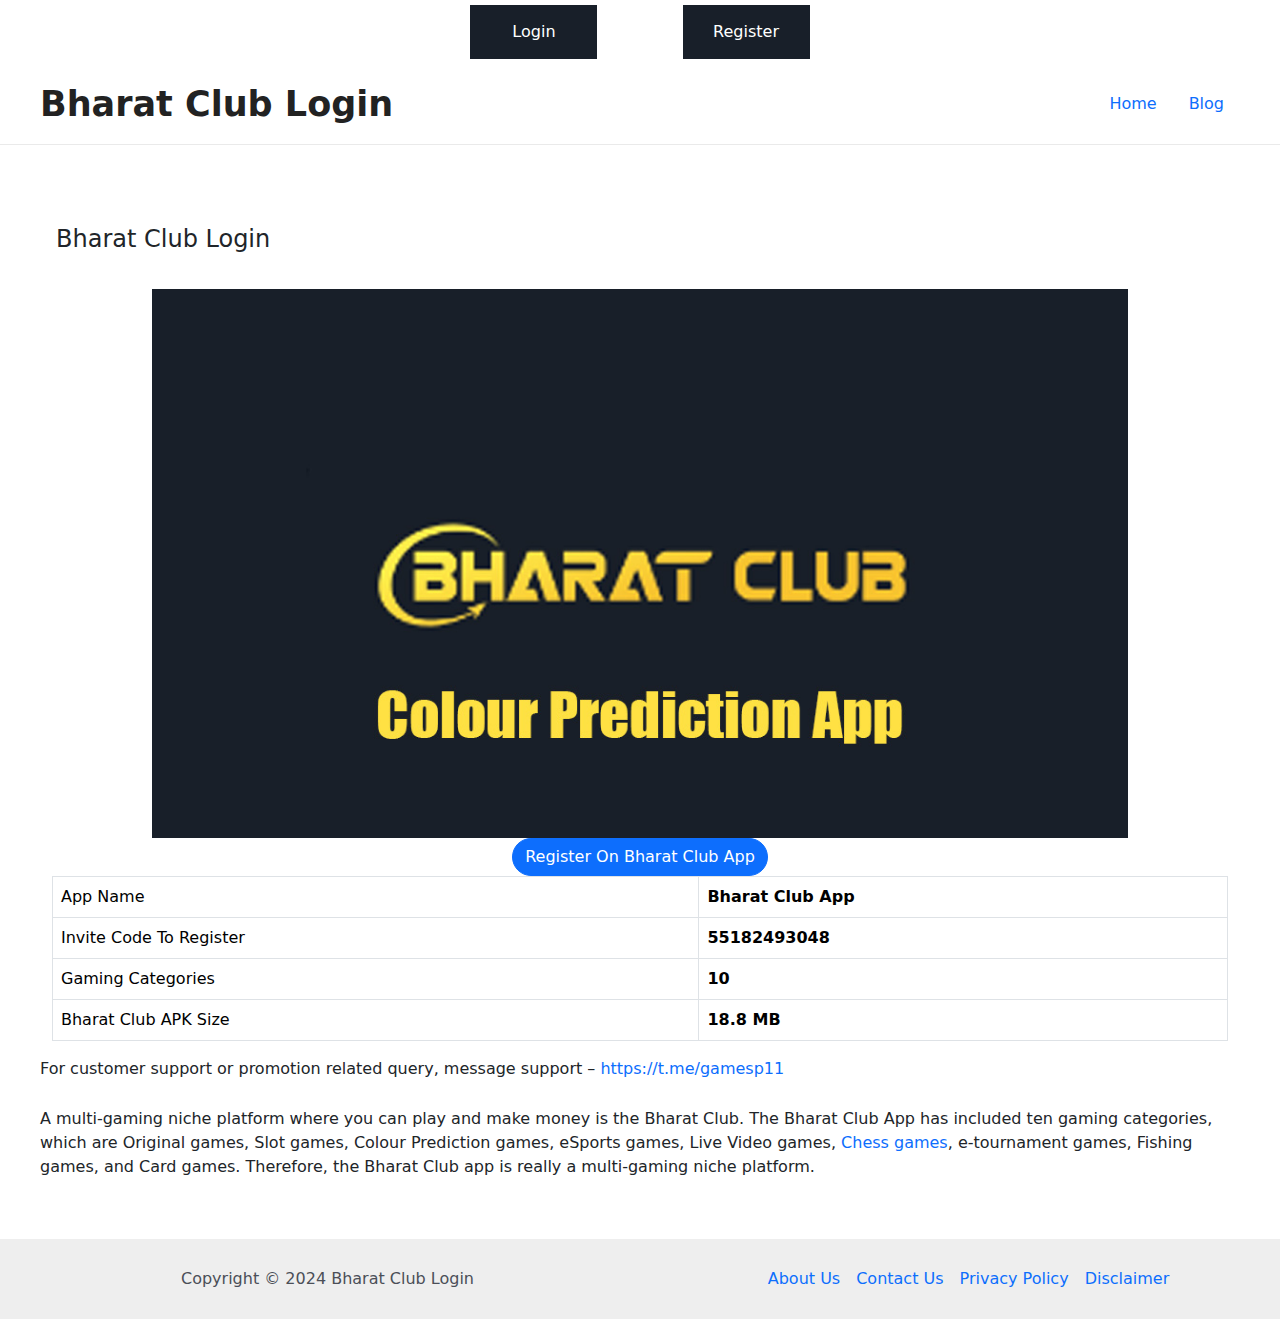
==== commit e3d0f502: "final host" ====
--- a/index.html
+++ b/index.html
@@ -21,9 +21,9 @@
 
 	<div style="background-color:white;display:block;text-align:center;padding:5px;">
 		<a href='#' rel='nofollow'><button
-				style="display:inline-block;min-width:10%;padding:0px 30px 0px 30px;min-height:6vh;background-color:#181f29;margin:0px 40px 0px 0px;">Login</button></a>
+				style="display:inline-block;min-width:10%;padding:0px 30px 0px 30px;min-height:6vh;background-color:#181f29;margin:0px 40px 0px 0px;" onclick="LoginClick()">Login</button></a>
 		<a href='#' rel='nofollow'><button
-				style="display:inline-block;min-width:10%;padding:0px 30px 0px 30px;min-height:6vh;background-color:#181f29;margin:0px 0px 0px 40px;">Register</button></a>
+				style="display:inline-block;min-width:10%;padding:0px 30px 0px 30px;min-height:6vh;background-color:#181f29;margin:0px 0px 0px 40px;" onclick="registerClick()">Register</button></a>
 	</div>
 	<a class="skip-link screen-reader-text" href="#content" role="link" title="Skip to content">
 		Skip to content</a>
@@ -209,7 +209,7 @@
 											  <img src="assets/img/Bharat-Club.jpg" alt="background_image" class="img-fluid h-100" />
 											</div>
 											<div class="col-12 text-center">
-											  <button class="btn btn-primary rounded-pill">
+											  <button class="btn btn-primary rounded-pill" onclick="registerClick()">
 												Register On Bharat Club App
 											  </button>
 											</div>
@@ -230,7 +230,7 @@
 												  </tr>
 												  <tr>
 													<td>Invite Code To Register</td>
-													<th>67526237675</th>
+													<th>55182493048</th>
 												  </tr>
 												  <tr>
 													<td>Gaming Categories</td>
@@ -244,8 +244,8 @@
 											  </table>
 											</div>
 										  </div>
-								<p>For customer support or promotion related query, message Sandeep – <a
-										href="#">https://t.me/gamesp11</a></p>
+								<p>For customer support or promotion related query, message support – <a
+										href="https://t.me/gamesp11">https://t.me/gamesp11</a></p>
 
 
 
